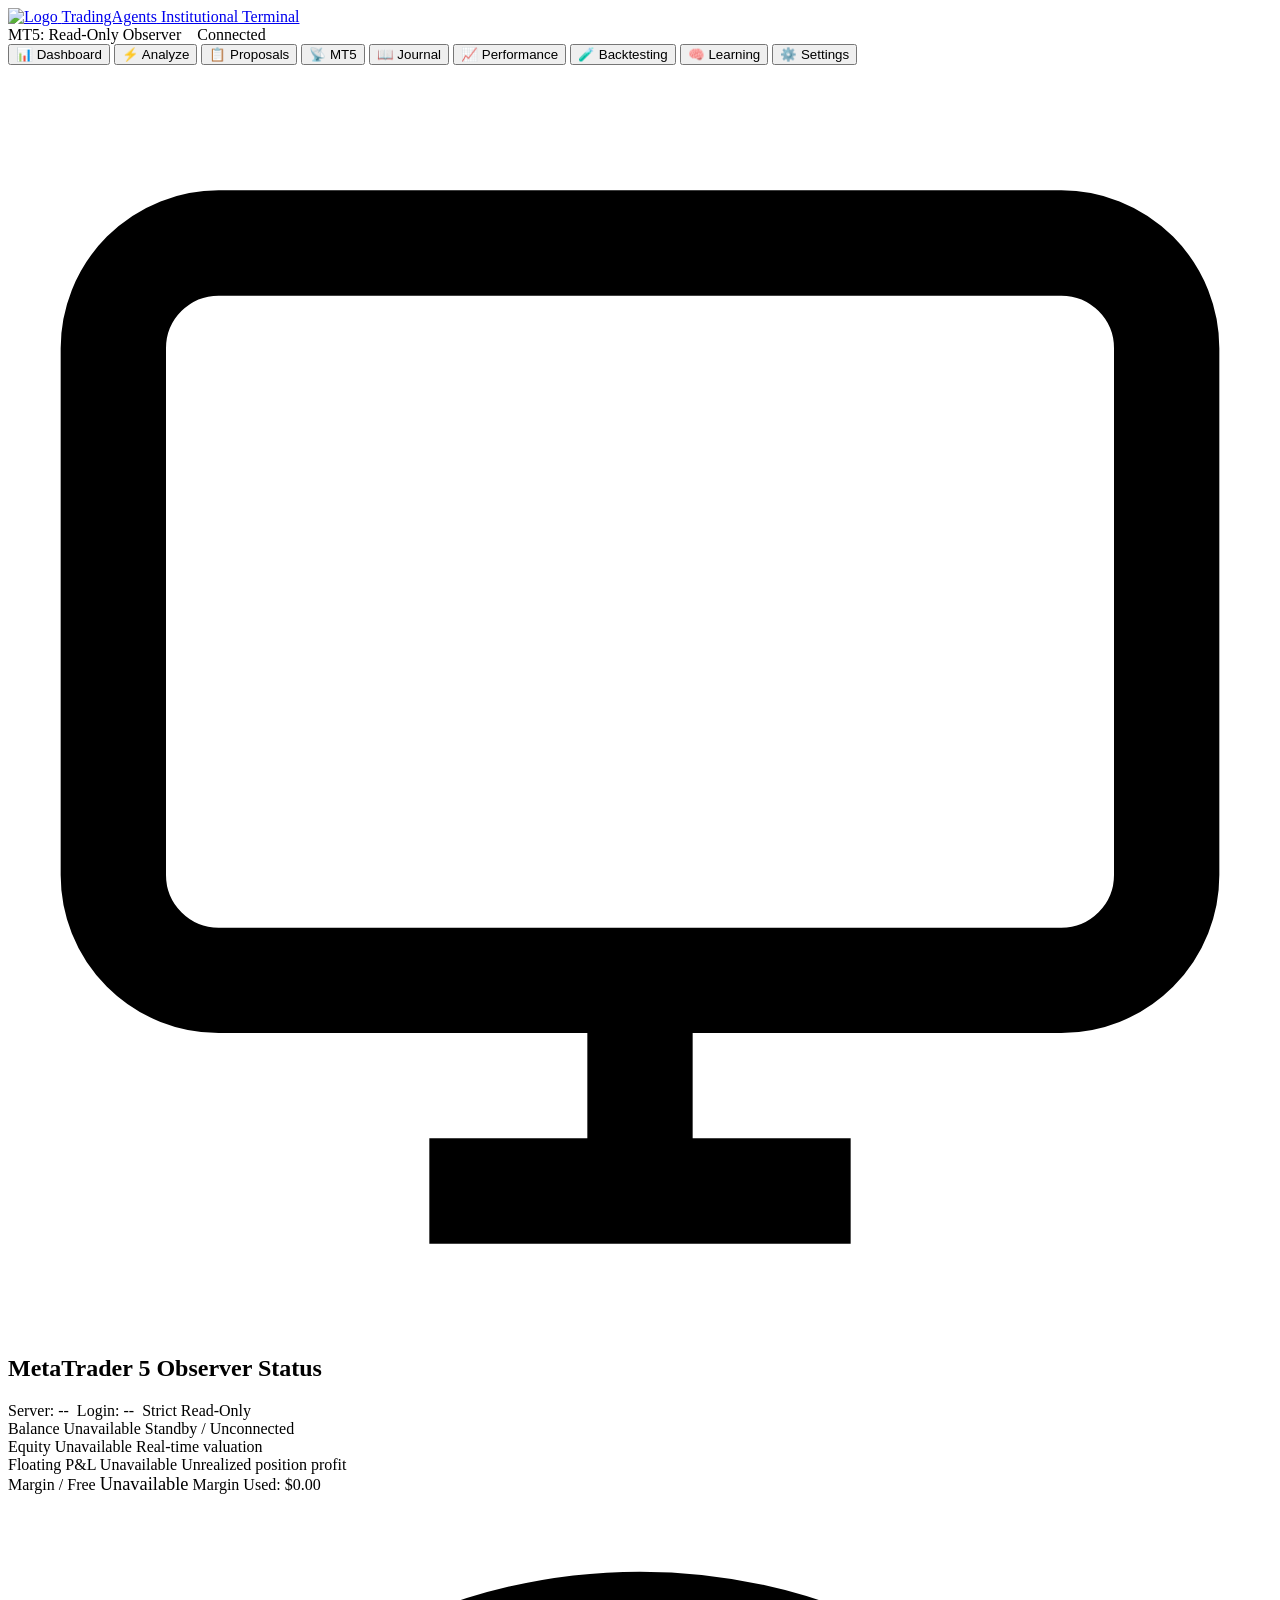
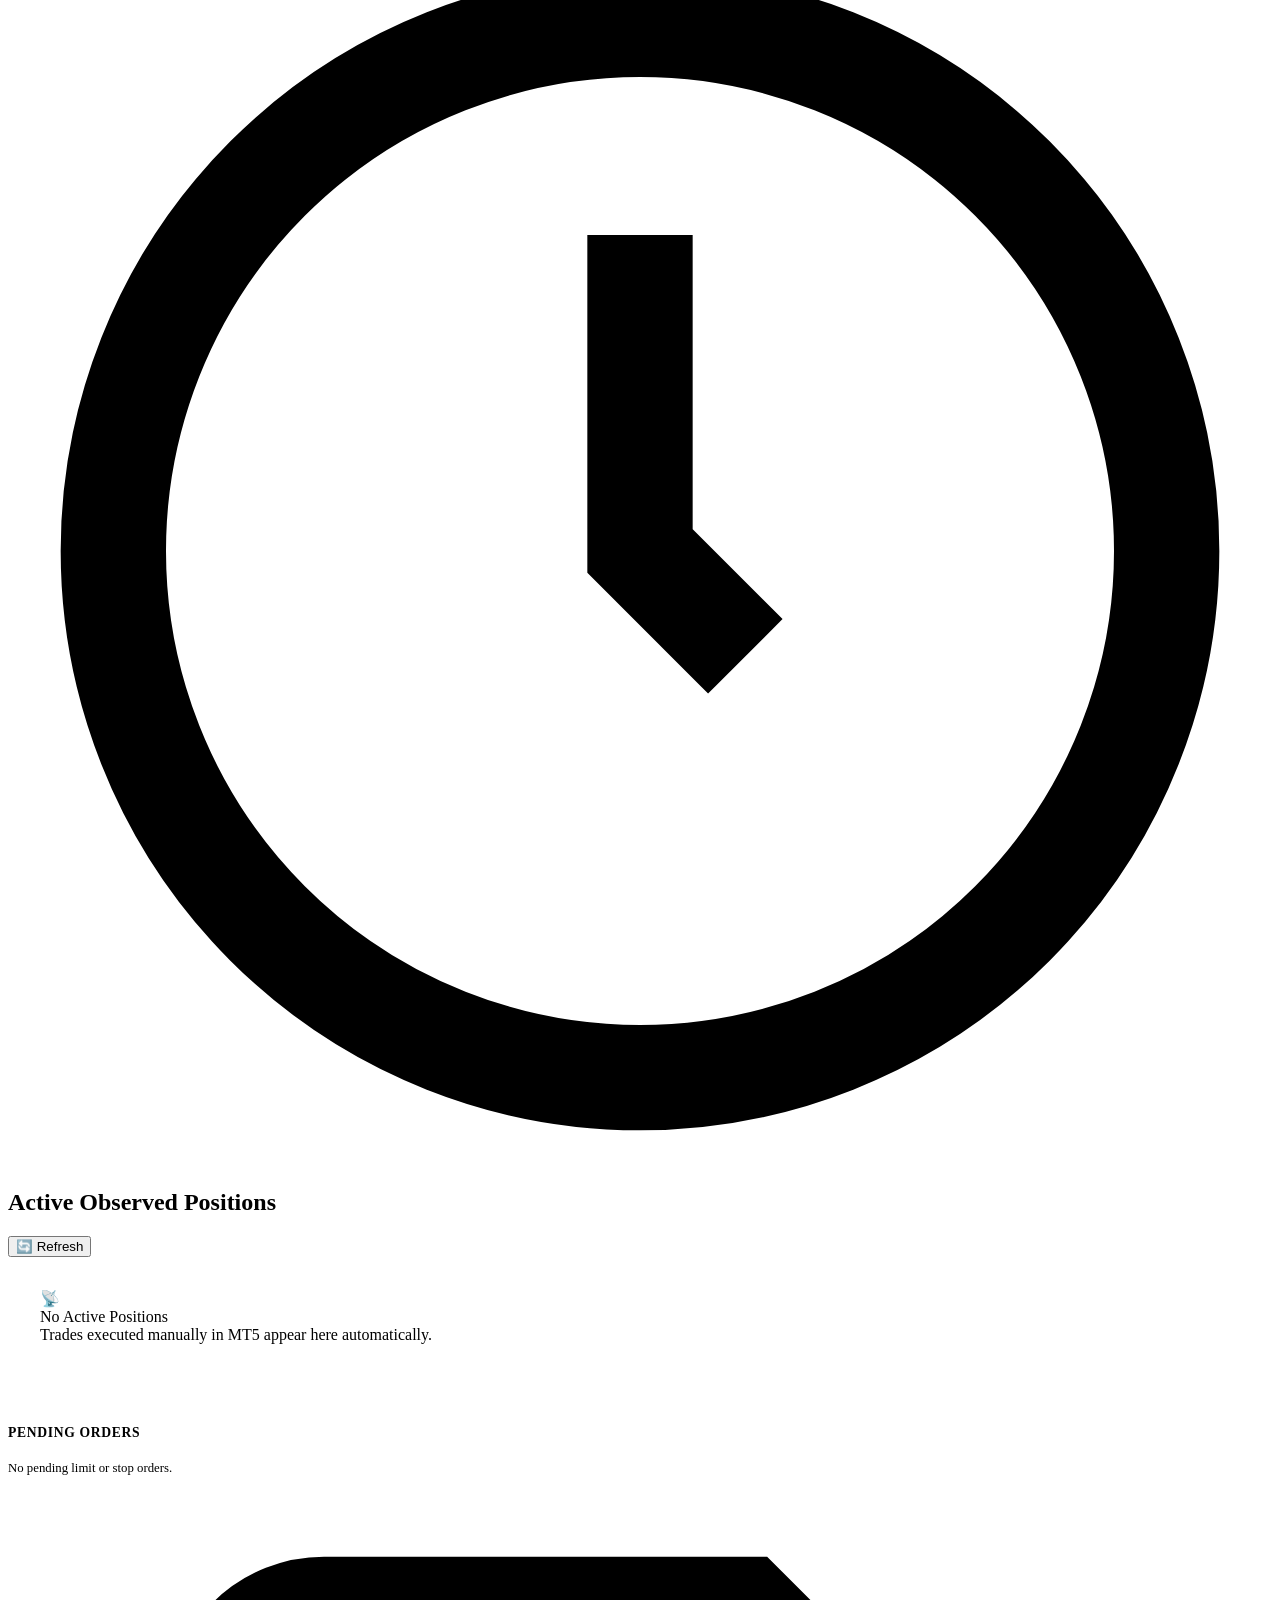
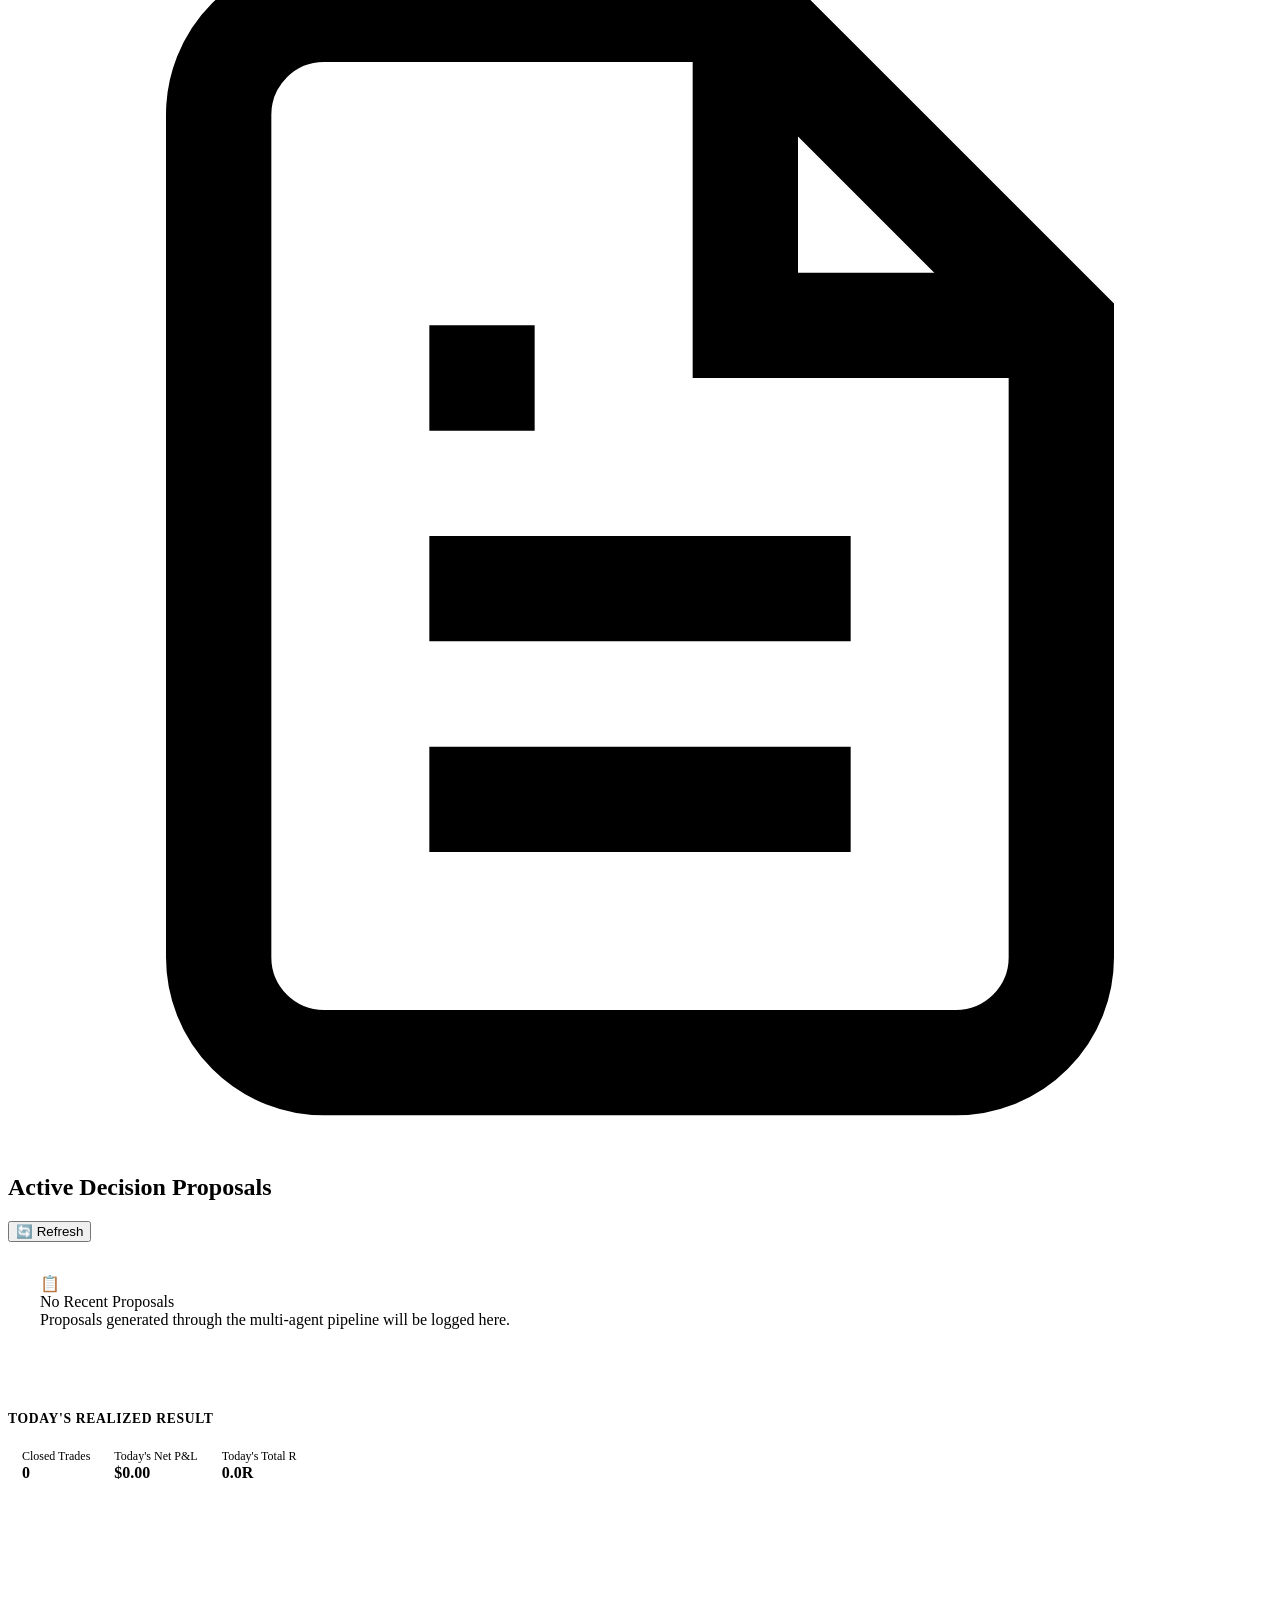
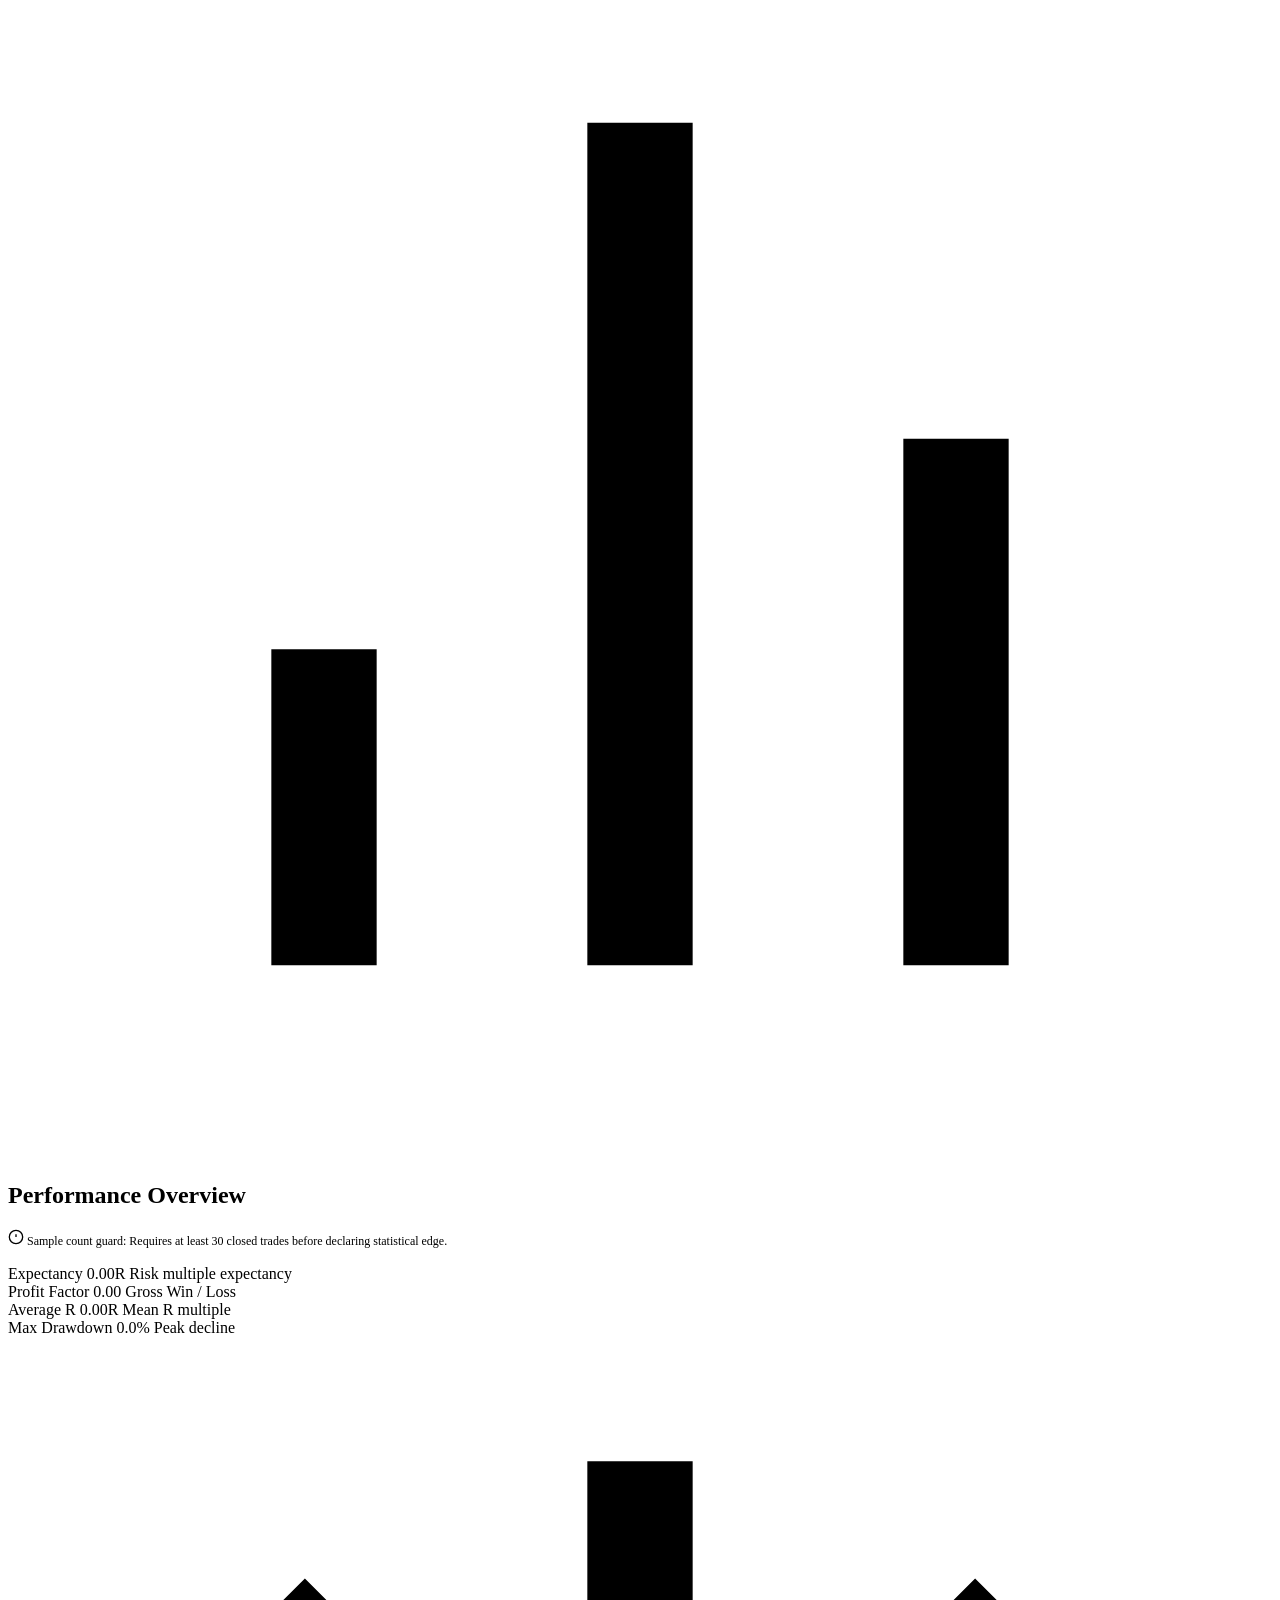
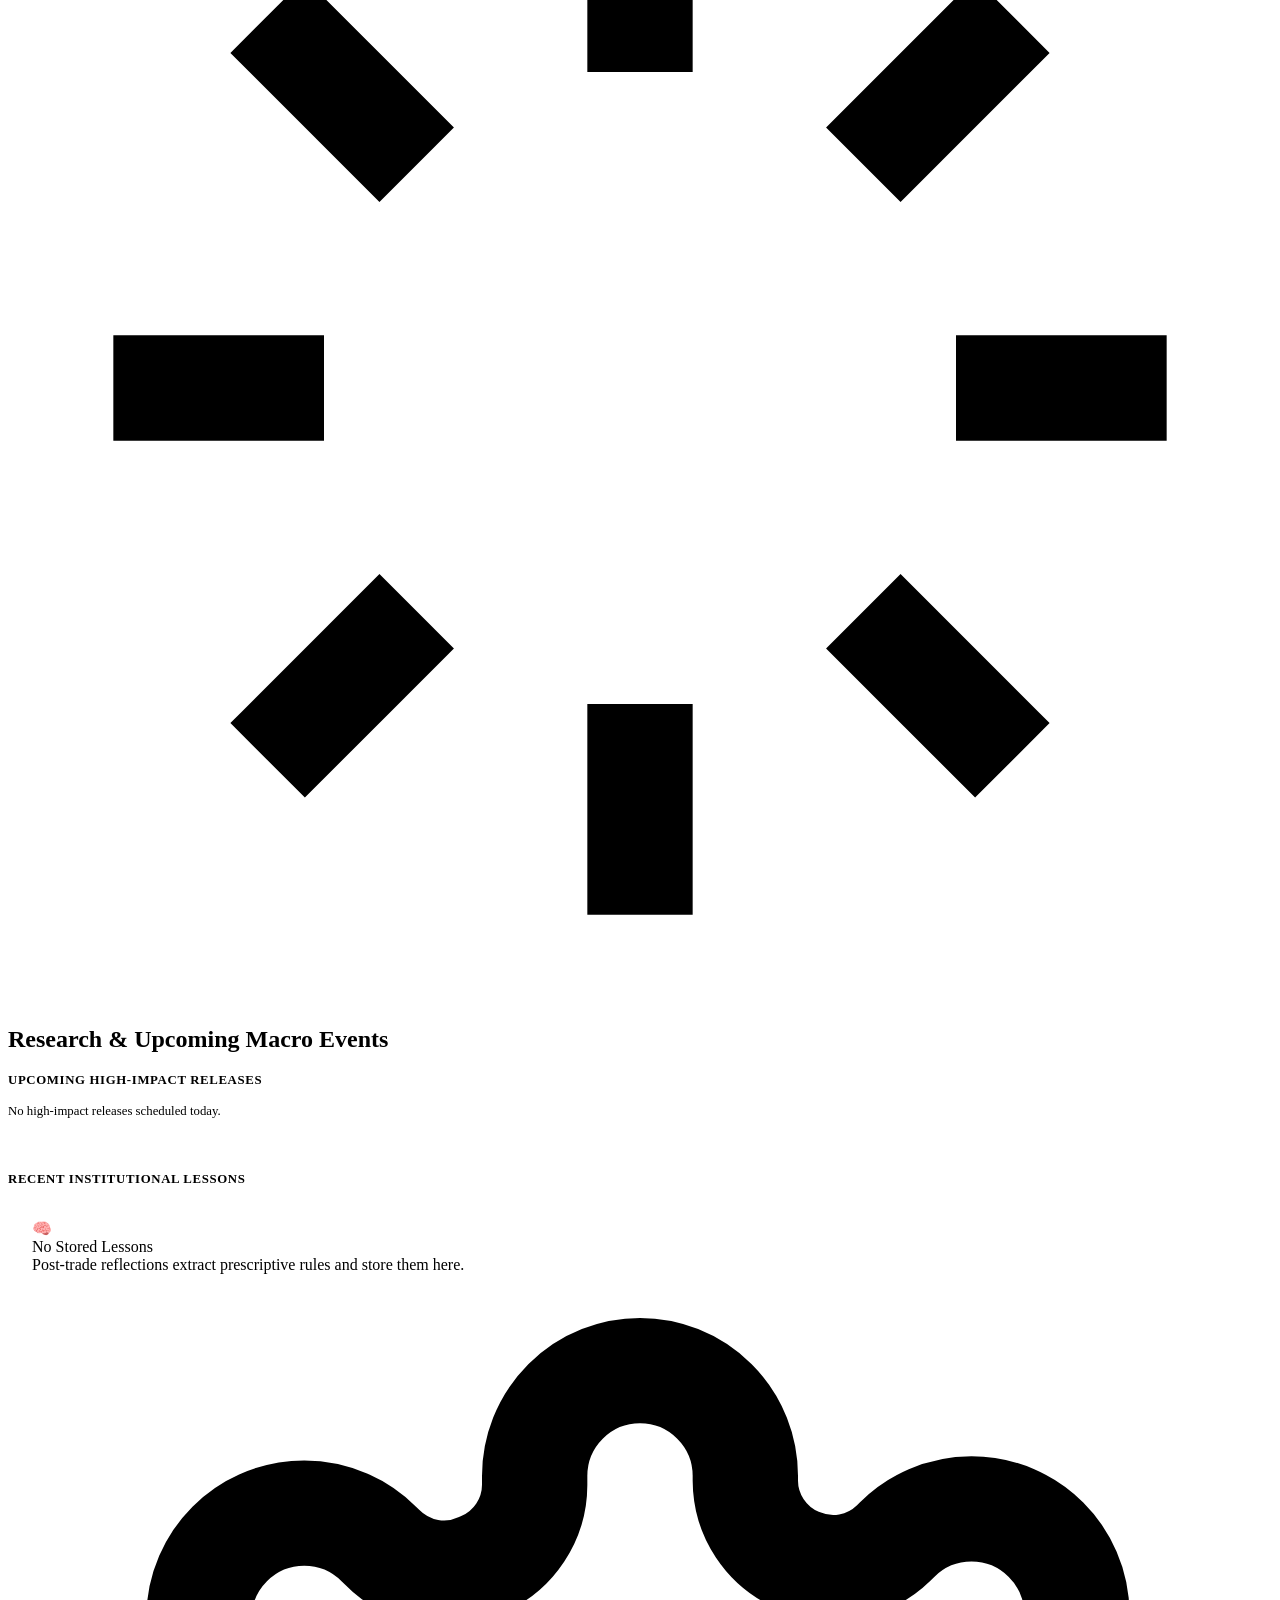
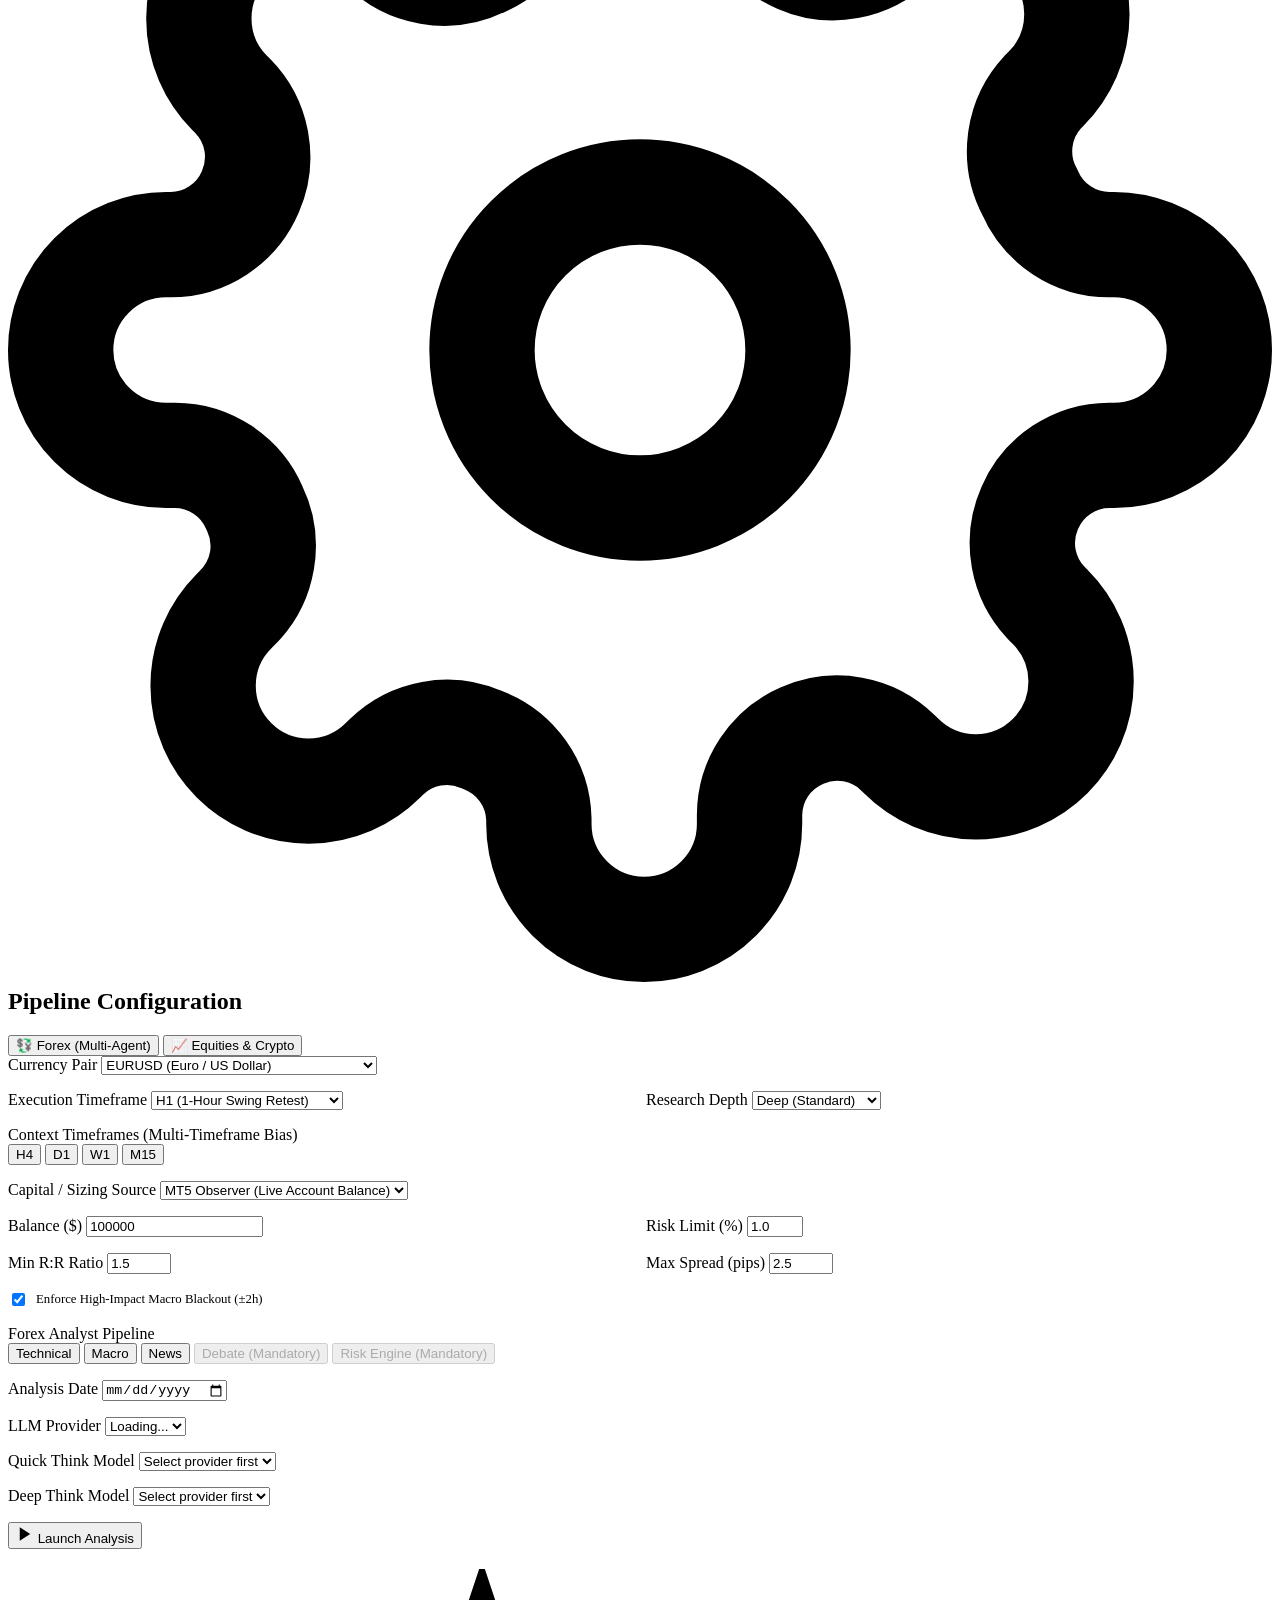
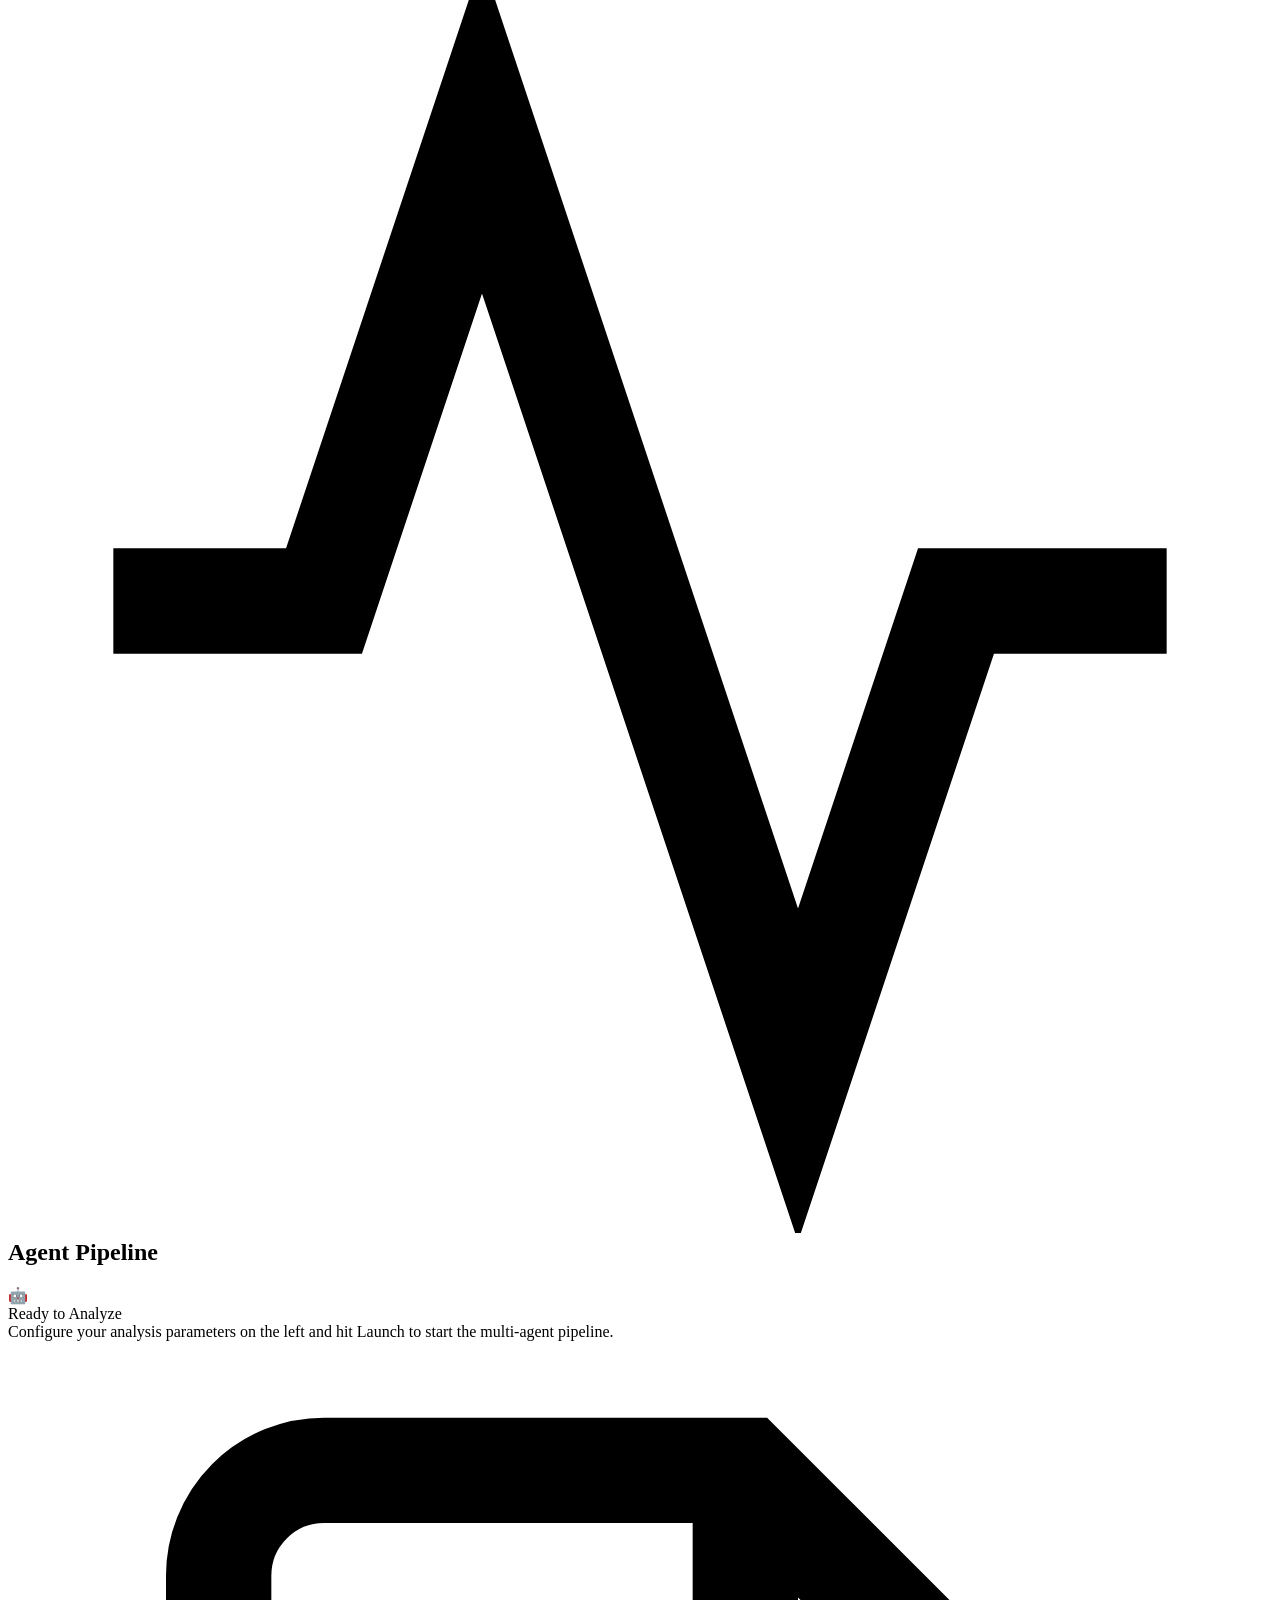
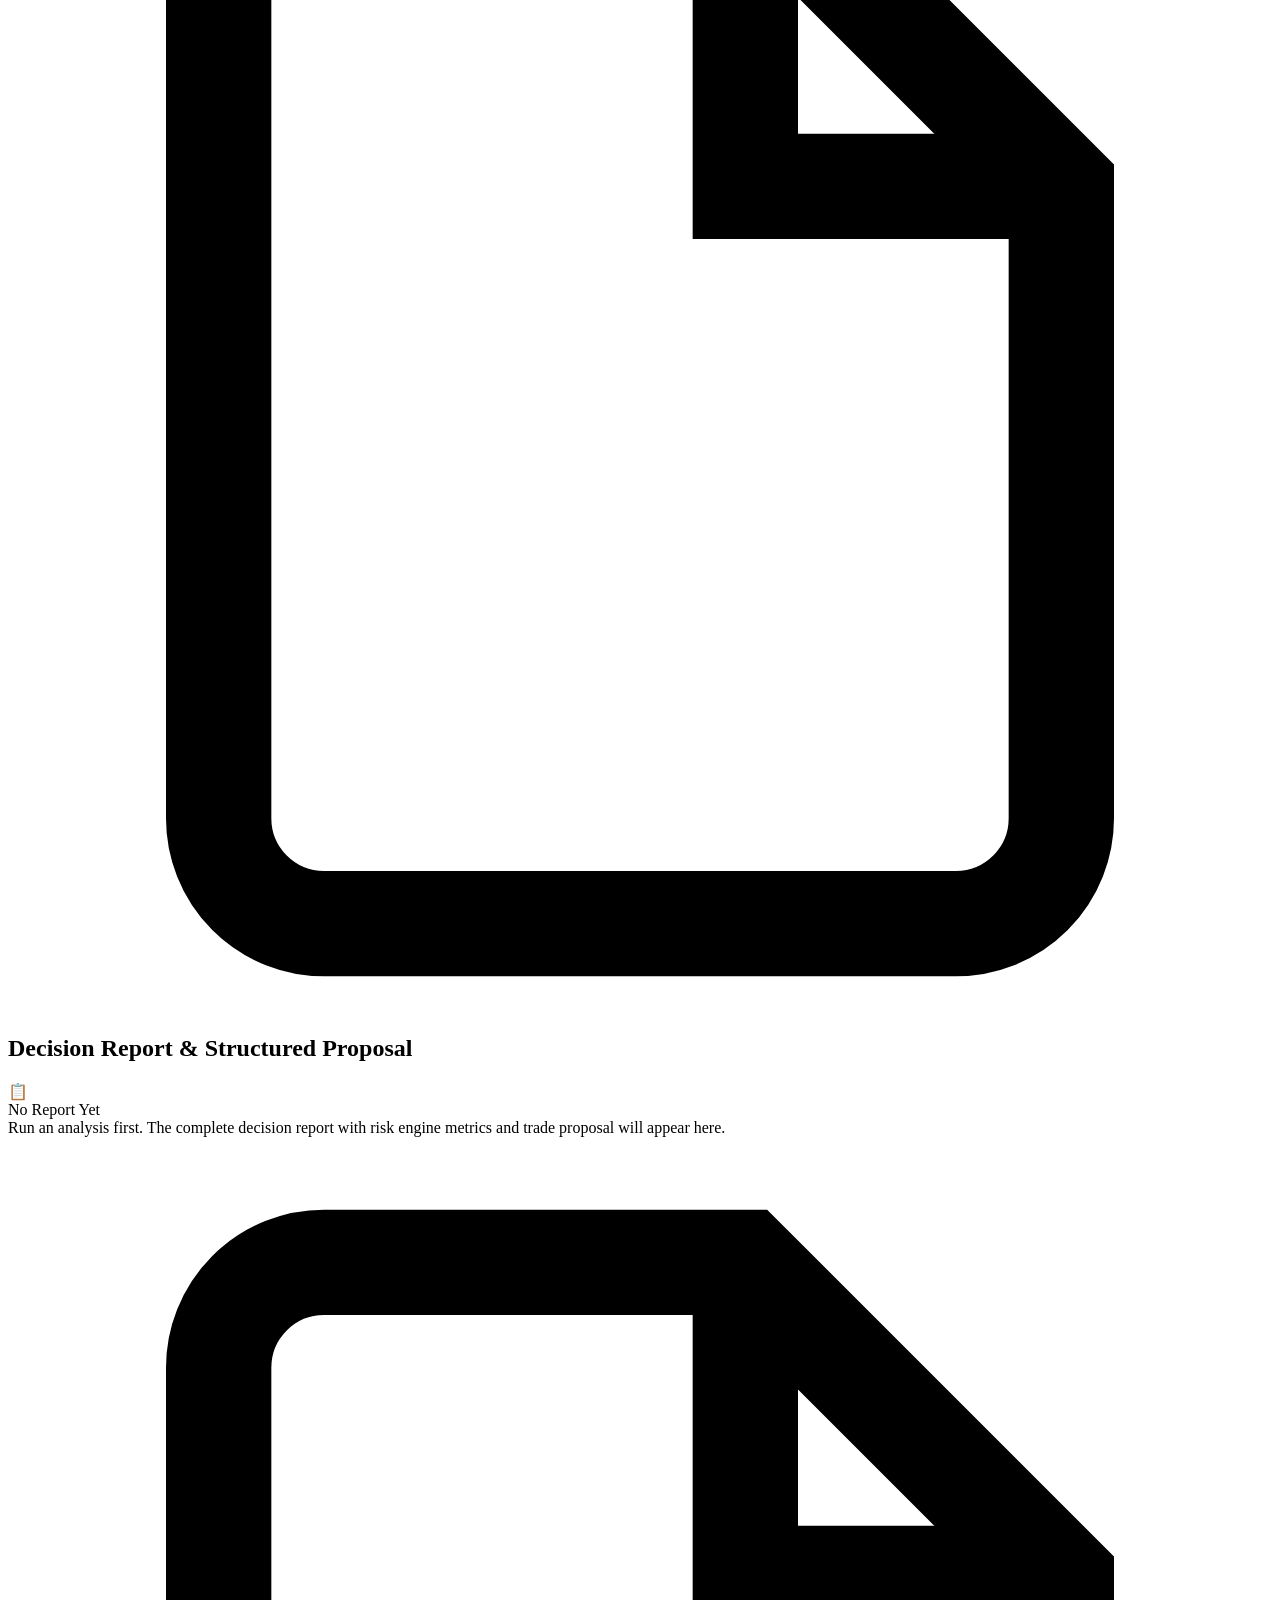
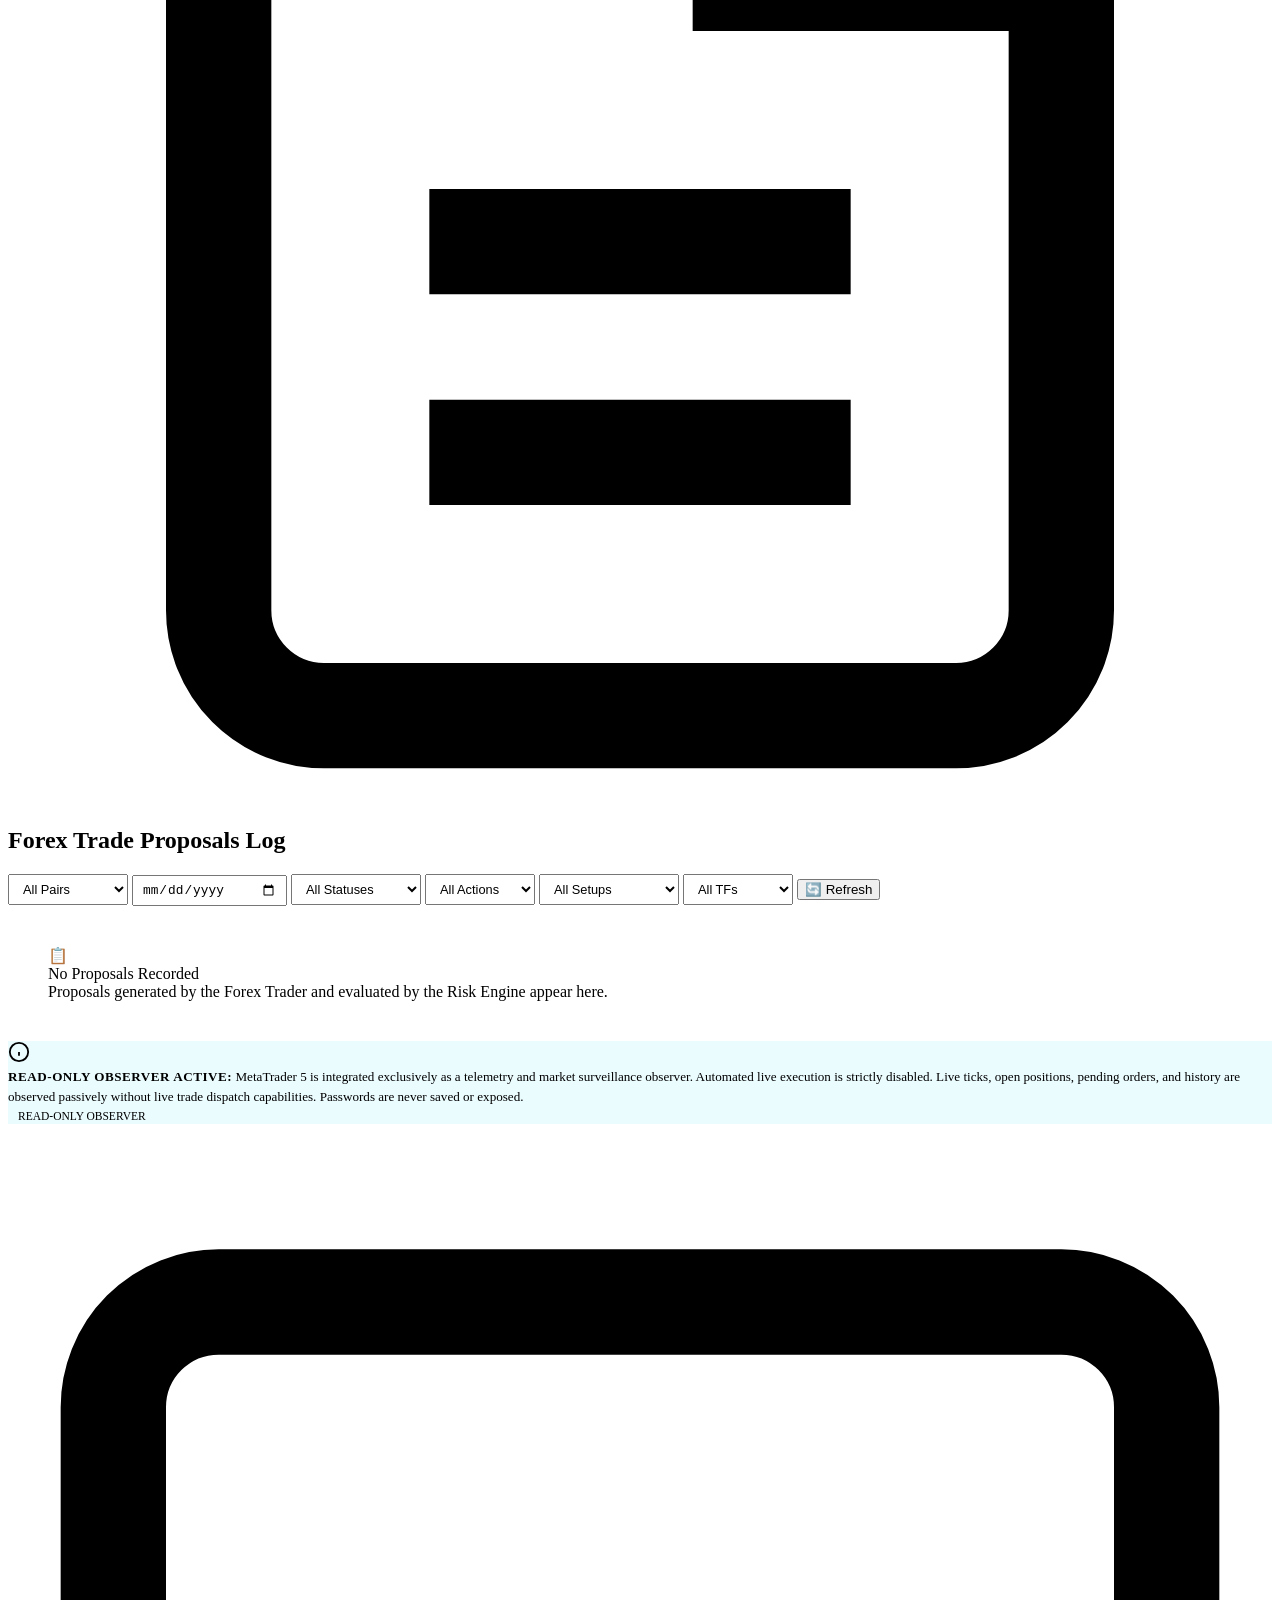
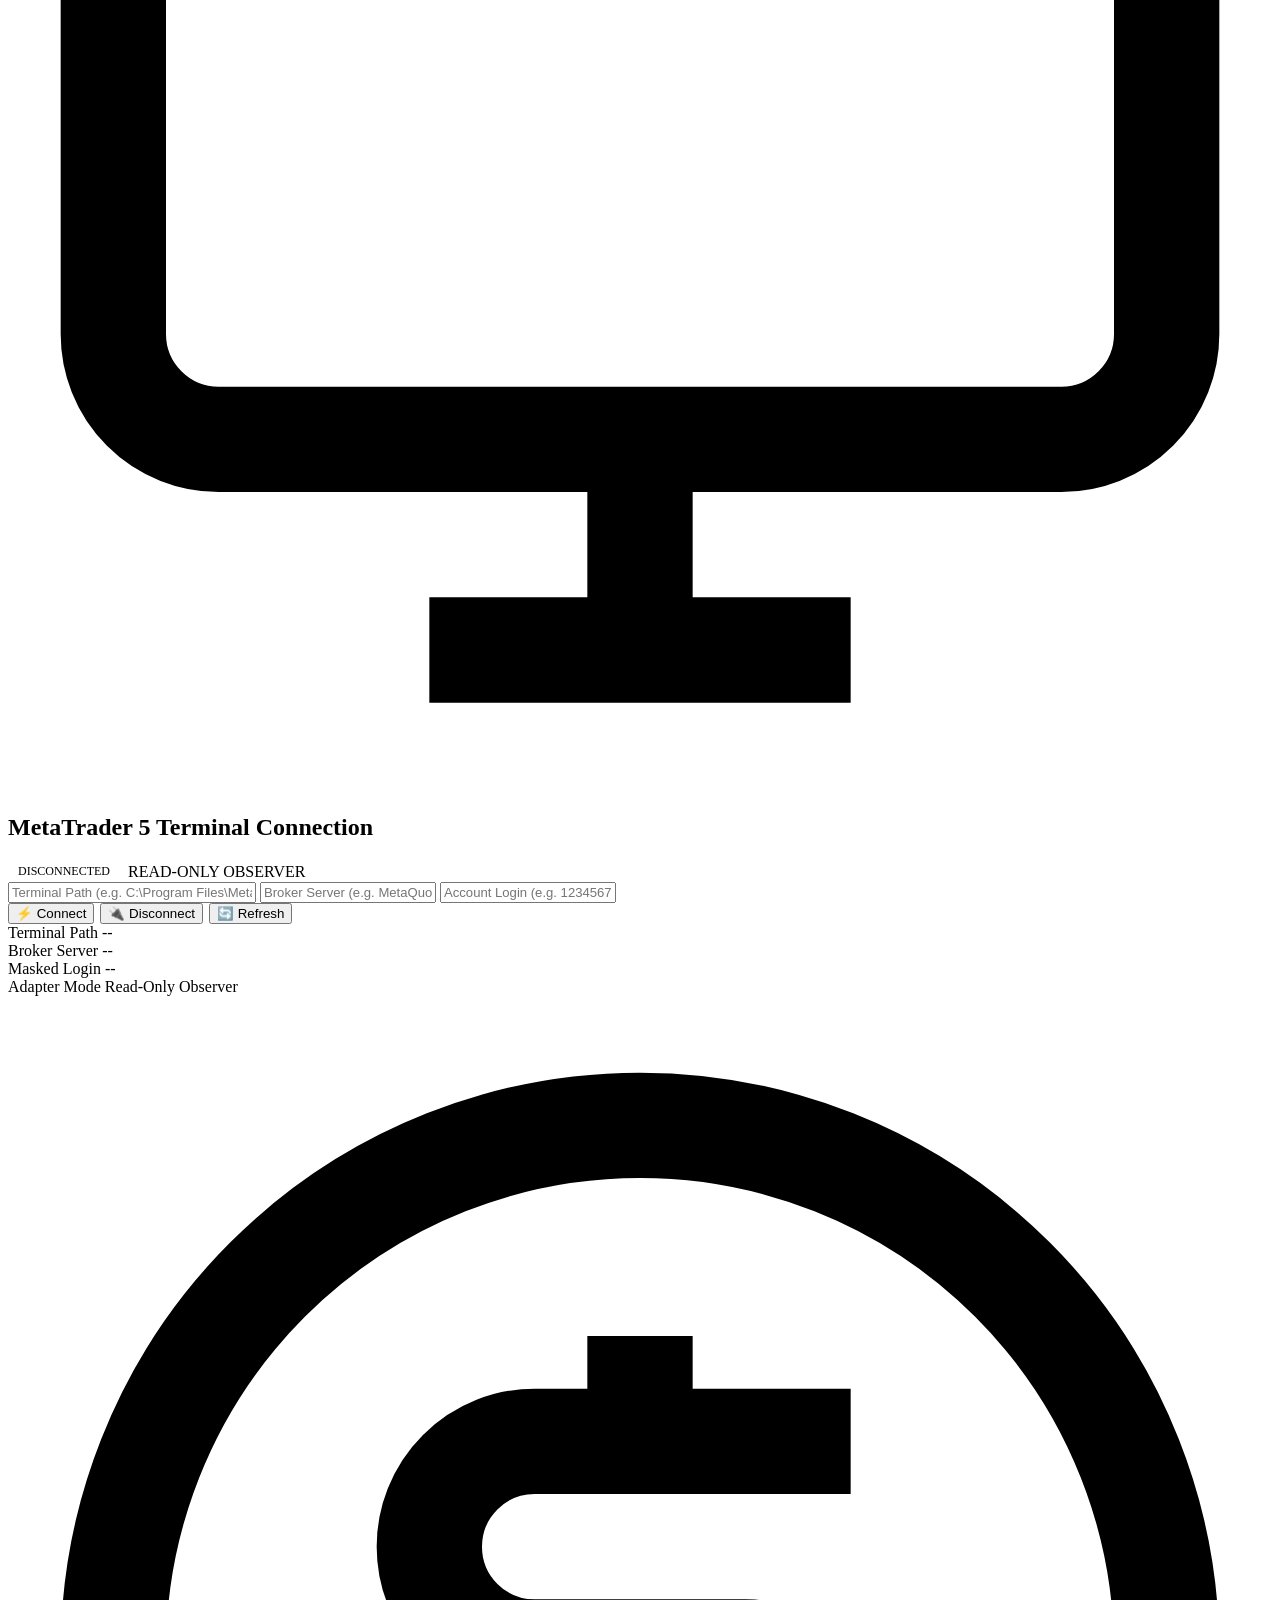
==== web/static/index.html @ 68dc83ed "Version1.5" ====
<!DOCTYPE html>
<html lang="en">
<head>
  <meta charset="UTF-8">
  <meta name="viewport" content="width=device-width, initial-scale=1.0">
  <meta name="description" content="TradingAgents — Multi-Agent AI Forex & Equities Decision-Support Dashboard">
  <title>TradingAgents — AI Trading Terminal</title>
  <link rel="stylesheet" href="/static/styles.css">
  <link rel="icon" href="data:image/svg+xml,<svg xmlns='http://www.w3.org/2000/svg' viewBox='0 0 100 100'><text y='.9em' font-size='90'>📊</text></svg>">
</head>
<body>

  <!-- ===== Header ===== -->
  <header class="header">
    <div class="header-inner">
      <a href="/" class="logo">
        <img src="/static/hero.jpg" alt="Logo" class="logo-icon">
        <span class="logo-text">TradingAgents</span>
        <span class="logo-badge">Institutional Terminal</span>
      </a>
      <div style="display: flex; align-items: center; gap: 1rem;">
        <div class="mt5-badge" id="mt5Badge" title="MetaTrader 5 strictly observed in read-only mode. Live orders are never executed.">
          <div class="status-dot" id="mt5Dot" style="background: var(--amber);"></div>
          <span id="mt5Status">MT5: Read-Only Observer</span>
        </div>
        <div class="header-status">
          <div class="status-dot" id="serverDot"></div>
          <span class="status-label" id="serverStatus">Connected</span>
        </div>
      </div>
    </div>
  </header>

  <!-- ===== Main App Container ===== -->
  <div class="app-container">

    <!-- ===== Navigation Tabs (9 Subsystems) ===== -->
    <div class="tabs-wrapper">
      <div class="tabs" role="tablist">
        <button class="tab active" data-view="dashboard" role="tab" aria-selected="true" id="tab-dashboard">
          <span>📊</span> Dashboard
        </button>
        <button class="tab" data-view="analyze" role="tab" aria-selected="false" id="tab-analyze">
          <span>⚡</span> Analyze
        </button>
        <button class="tab" data-view="proposals" role="tab" aria-selected="false" id="tab-proposals">
          <span>📋</span> Proposals
        </button>
        <button class="tab" data-view="mt5" role="tab" aria-selected="false" id="tab-mt5">
          <span>📡</span> MT5
        </button>
        <button class="tab" data-view="journal" role="tab" aria-selected="false" id="tab-journal">
          <span>📖</span> Journal
        </button>
        <button class="tab" data-view="performance" role="tab" aria-selected="false" id="tab-performance">
          <span>📈</span> Performance
        </button>
        <button class="tab" data-view="backtest" role="tab" aria-selected="false" id="tab-backtest">
          <span>🧪</span> Backtesting
        </button>
        <button class="tab" data-view="learning" role="tab" aria-selected="false" id="tab-learning">
          <span>🧠</span> Learning
        </button>
        <button class="tab" data-view="settings" role="tab" aria-selected="false" id="tab-settings">
          <span>⚙️</span> Settings
        </button>
      </div>
    </div>

    <!-- ================================================================= -->
    <!-- 1. DASHBOARD VIEW                                                 -->
    <!-- ================================================================= -->
    <div class="view active" id="view-dashboard">
      <!-- Passive MT5 Observer Overview -->
      <div class="card" style="margin-bottom: 1.5rem;">
        <div class="card-header">
          <h2 class="card-title">
            <svg class="icon" viewBox="0 0 24 24" fill="none" stroke="currentColor" stroke-width="2"><rect x="2" y="3" width="20" height="14" rx="2" ry="2"/><line x1="8" y1="21" x2="16" y2="21"/><line x1="12" y1="17" x2="12" y2="21"/></svg>
            MetaTrader 5 Observer Status
          </h2>
          <div style="display:flex; align-items:center; gap:8px;">
            <span class="badge-readonly" id="dashServerBadge">Server: --</span>
            <span class="badge-readonly" id="dashLoginBadge">Login: --</span>
            <span class="badge-readonly">Strict Read-Only</span>
          </div>
        </div>
        <div class="stat-cards">
          <div class="stat-card">
            <span class="stat-label">Balance</span>
            <span class="stat-value" id="dashBalance">Unavailable</span>
            <span class="stat-sub" id="dashCurrency">Standby / Unconnected</span>
          </div>
          <div class="stat-card">
            <span class="stat-label">Equity</span>
            <span class="stat-value" id="dashEquity" style="color:var(--cyan);">Unavailable</span>
            <span class="stat-sub">Real-time valuation</span>
          </div>
          <div class="stat-card">
            <span class="stat-label">Floating P&amp;L</span>
            <span class="stat-value" id="dashFloating">Unavailable</span>
            <span class="stat-sub">Unrealized position profit</span>
          </div>
          <div class="stat-card">
            <span class="stat-label">Margin / Free</span>
            <span class="stat-value" id="dashFreeMargin" style="font-size:1.15rem;">Unavailable</span>
            <span class="stat-sub" id="dashMargin">Margin Used: $0.00</span>
          </div>
        </div>
      </div>

      <!-- 2-Column Snapshot Grid -->
      <div class="dashboard-grid">
        <!-- Active Observed Positions & Pending Orders -->
        <div class="card">
          <div class="card-header">
            <h2 class="card-title">
              <svg class="icon" viewBox="0 0 24 24" fill="none" stroke="currentColor" stroke-width="2"><circle cx="12" cy="12" r="10"/><polyline points="12 6 12 12 14 14"/></svg>
              Active Observed Positions
            </h2>
            <button class="btn-secondary btn-sm" id="btnDashRefreshPositions">🔄 Refresh</button>
          </div>
          <div id="dashPositionsContainer">
            <div class="empty-state" style="padding: 2rem;">
              <div class="empty-state-icon">📡</div>
              <div class="empty-state-title">No Active Positions</div>
              <div class="empty-state-desc">Trades executed manually in MT5 appear here automatically.</div>
            </div>
          </div>

          <div style="margin-top: 1.25rem; border-top: 1px solid var(--border); padding-top: 1rem;">
            <h3 style="font-size: 0.85rem; font-weight: 600; color: var(--text-secondary); margin-bottom: 0.75rem; text-transform: uppercase; letter-spacing: 0.05em;">
              Pending Orders
            </h3>
            <div id="dashOrdersContainer">
              <div style="font-size: 0.8rem; color: var(--text-muted); padding: 0.5rem 0;">No pending limit or stop orders.</div>
            </div>
          </div>
        </div>

        <!-- Recent Proposals & Today's Result -->
        <div class="card">
          <div class="card-header">
            <h2 class="card-title">
              <svg class="icon" viewBox="0 0 24 24" fill="none" stroke="currentColor" stroke-width="2"><path d="M14 2H6a2 2 0 0 0-2 2v16a2 2 0 0 0 2 2h12a2 2 0 0 0 2-2V8z"/><polyline points="14 2 14 8 20 8"/><line x1="16" y1="13" x2="8" y2="13"/><line x1="16" y1="17" x2="8" y2="17"/><polyline points="10 9 9 9 8 9"/></svg>
              Active Decision Proposals
            </h2>
            <button class="btn-secondary btn-sm" id="btnDashRefreshProposals">🔄 Refresh</button>
          </div>
          <div id="dashProposalsContainer">
            <div class="empty-state" style="padding: 2rem;">
              <div class="empty-state-icon">📋</div>
              <div class="empty-state-title">No Recent Proposals</div>
              <div class="empty-state-desc">Proposals generated through the multi-agent pipeline will be logged here.</div>
            </div>
          </div>

          <div style="margin-top: 1.25rem; border-top: 1px solid var(--border); padding-top: 1rem;" id="dashTodayResultSection">
            <h3 style="font-size: 0.85rem; font-weight: 600; color: var(--text-secondary); margin-bottom: 0.75rem; text-transform: uppercase; letter-spacing: 0.05em;">
              Today's Realized Result
            </h3>
            <div style="display: flex; gap: 1.5rem; align-items: center; background: var(--bg-primary); padding: 10px 14px; border-radius: var(--radius-sm); border: 1px solid var(--border);">
              <div>
                <span style="font-size:0.75rem; color:var(--text-muted); display:block;">Closed Trades</span>
                <span id="dashTodayTradesCount" style="font-family:var(--font-mono); font-weight:700; color:var(--text-bright);">0</span>
              </div>
              <div>
                <span style="font-size:0.75rem; color:var(--text-muted); display:block;">Today's Net P&amp;L</span>
                <span id="dashTodayPnl" style="font-family:var(--font-mono); font-weight:700; color:var(--text-bright);">$0.00</span>
              </div>
              <div>
                <span style="font-size:0.75rem; color:var(--text-muted); display:block;">Today's Total R</span>
                <span id="dashTodayR" style="font-family:var(--font-mono); font-weight:700; color:var(--cyan);">0.0R</span>
              </div>
            </div>
          </div>
        </div>
      </div>

      <!-- Performance & Institutional Lessons Bottom Row -->
      <div class="dashboard-grid">
        <div class="card">
          <div class="card-header">
            <h2 class="card-title">
              <svg class="icon" viewBox="0 0 24 24" fill="none" stroke="currentColor" stroke-width="2"><line x1="18" y1="20" x2="18" y2="10"/><line x1="12" y1="20" x2="12" y2="4"/><line x1="6" y1="20" x2="6" y2="14"/></svg>
              Performance Overview
            </h2>
          </div>
          <div id="dashPerfContainer">
            <div class="warning-banner" id="dashSampleWarning" style="margin-bottom: 1rem; font-size: 0.75rem;">
              <svg width="16" height="16" viewBox="0 0 24 24" fill="none" stroke="currentColor" stroke-width="2"><circle cx="12" cy="12" r="10"/><line x1="12" y1="8" x2="12" y2="12"/><line x1="12" y1="16" x2="12.01" y2="16"/></svg>
              <span>Sample count guard: Requires at least 30 closed trades before declaring statistical edge.</span>
            </div>

            <div class="stat-cards" style="margin-bottom: 0;">
              <div class="stat-card">
                <span class="stat-label">Expectancy</span>
                <span class="stat-value" id="dashExpectancy" style="color:var(--cyan);">0.00R</span>
                <span class="stat-sub">Risk multiple expectancy</span>
              </div>
              <div class="stat-card">
                <span class="stat-label">Profit Factor</span>
                <span class="stat-value" id="dashProfitFactor">0.00</span>
                <span class="stat-sub">Gross Win / Loss</span>
              </div>
              <div class="stat-card">
                <span class="stat-label">Average R</span>
                <span class="stat-value" id="dashAvgR" style="color:var(--green);">0.00R</span>
                <span class="stat-sub">Mean R multiple</span>
              </div>
              <div class="stat-card">
                <span class="stat-label">Max Drawdown</span>
                <span class="stat-value" id="dashMaxDD" style="color:var(--red);">0.0%</span>
                <span class="stat-sub">Peak decline</span>
              </div>
            </div>
          </div>
        </div>

        <div class="card">
          <div class="card-header">
            <h2 class="card-title">
              <svg class="icon" viewBox="0 0 24 24" fill="none" stroke="currentColor" stroke-width="2"><path d="M12 2v4M12 18v4M4.93 4.93l2.83 2.83M16.24 16.24l2.83 2.83M2 12h4M18 12h4M4.93 19.07l2.83-2.83M16.24 7.76l2.83-2.83"/></svg>
              Research &amp; Upcoming Macro Events
            </h2>
          </div>
          <!-- Upcoming High-Impact Events -->
          <div style="margin-bottom: 1rem;">
            <h3 style="font-size: 0.8rem; font-weight: 600; color: var(--text-secondary); margin-bottom: 0.5rem; text-transform: uppercase; letter-spacing: 0.05em;">
              Upcoming High-Impact Releases
            </h3>
            <div id="dashEventsContainer">
              <div style="font-size: 0.8rem; color: var(--text-muted); padding: 0.5rem 0;">No high-impact releases scheduled today.</div>
            </div>
          </div>

          <div style="border-top: 1px solid var(--border); padding-top: 1rem;">
            <h3 style="font-size: 0.8rem; font-weight: 600; color: var(--text-secondary); margin-bottom: 0.5rem; text-transform: uppercase; letter-spacing: 0.05em;">
              Recent Institutional Lessons
            </h3>
            <div id="dashLessonsContainer">
              <div class="empty-state" style="padding: 1.5rem;">
                <div class="empty-state-icon">🧠</div>
                <div class="empty-state-title">No Stored Lessons</div>
                <div class="empty-state-desc">Post-trade reflections extract prescriptive rules and store them here.</div>
              </div>
            </div>
          </div>
        </div>
      </div>
    </div>

    <!-- ================================================================= -->
    <!-- 2. ANALYZE VIEW                                                   -->
    <!-- ================================================================= -->
    <div class="view" id="view-analyze">
      <div class="analysis-grid">

        <!-- Left: Config Card -->
        <div class="card">
          <div class="card-header">
            <h2 class="card-title">
              <svg class="icon" viewBox="0 0 24 24" fill="none" stroke="currentColor" stroke-width="2"><circle cx="12" cy="12" r="3"/><path d="M19.4 15a1.65 1.65 0 0 0 .33 1.82l.06.06a2 2 0 0 1-2.83 2.83l-.06-.06a1.65 1.65 0 0 0-1.82-.33 1.65 1.65 0 0 0-1 1.51V21a2 2 0 0 1-4 0v-.09A1.65 1.65 0 0 0 9 19.4a1.65 1.65 0 0 0-1.82.33l-.06.06a2 2 0 0 1-2.83-2.83l.06-.06A1.65 1.65 0 0 0 4.68 15a1.65 1.65 0 0 0-1.51-1H3a2 2 0 0 1 0-4h.09A1.65 1.65 0 0 0 4.6 9a1.65 1.65 0 0 0-.33-1.82l-.06-.06a2 2 0 0 1 2.83-2.83l.06.06A1.65 1.65 0 0 0 9 4.68a1.65 1.65 0 0 0 1-1.51V3a2 2 0 0 1 4 0v.09a1.65 1.65 0 0 0 1 1.51 1.65 1.65 0 0 0 1.82-.33l.06-.06a2 2 0 0 1 2.83 2.83l-.06.06A1.65 1.65 0 0 0 19.4 9a1.65 1.65 0 0 0 1.51 1H21a2 2 0 0 1 0 4h-.09a1.65 1.65 0 0 0-1.51 1z"/></svg>
              Pipeline Configuration
            </h2>
          </div>

          <!-- Asset Class Toggle -->
          <div class="asset-mode-toggle">
            <button type="button" class="mode-btn active" id="modeForex" data-mode="forex">
              💱 Forex (Multi-Agent)
            </button>
            <button type="button" class="mode-btn" id="modeEquities" data-mode="equities">
              📈 Equities &amp; Crypto
            </button>
          </div>

          <form id="analysisForm" autocomplete="off">
            <!-- Forex Controls -->
            <div id="forexControls">
              <div class="form-group" style="margin-bottom: 1rem;">
                <label class="form-label" for="forexPair">Currency Pair</label>
                <select class="form-select" id="forexPair">
                  <option value="EURUSD" selected>EURUSD (Euro / US Dollar)</option>
                  <option value="GBPUSD">GBPUSD (British Pound / US Dollar)</option>
                  <option value="USDJPY">USDJPY (US Dollar / Japanese Yen)</option>
                  <option value="USDCHF">USDCHF (US Dollar / Swiss Franc)</option>
                  <option value="AUDUSD">AUDUSD (Australian Dollar / US Dollar)</option>
                  <option value="USDCAD">USDCAD (US Dollar / Canadian Dollar)</option>
                  <option value="NZDUSD">NZDUSD (New Zealand Dollar / US Dollar)</option>
                  <option value="EURGBP">EURGBP (Euro / British Pound)</option>
                  <option value="EURJPY">EURJPY (Euro / Japanese Yen)</option>
                  <option value="GBPJPY">GBPJPY (British Pound / Japanese Yen)</option>
                </select>
              </div>

              <!-- Timeframe Configuration: Execution & Context -->
              <div style="display: grid; grid-template-columns: 1fr 1fr; gap: 0.75rem; margin-bottom: 1rem;">
                <div class="form-group">
                  <label class="form-label" for="forexTimeframe">Execution Timeframe</label>
                  <select class="form-select" id="forexTimeframe">
                    <option value="M1">M1 (1-Minute Scalp)</option>
                    <option value="M5">M5 (5-Minute Intraday)</option>
                    <option value="M15">M15 (15-Minute Session)</option>
                    <option value="H1" selected>H1 (1-Hour Swing Retest)</option>
                    <option value="H4">H4 (4-Hour Structural Trend)</option>
                    <option value="D1">D1 (Daily Macro Bias)</option>
                  </select>
                </div>
                <div class="form-group">
                  <label class="form-label" for="forexResearchDepth">Research Depth</label>
                  <select class="form-select" id="forexResearchDepth">
                    <option value="quick">Quick (Screening)</option>
                    <option value="deep" selected>Deep (Standard)</option>
                    <option value="comprehensive">Comprehensive</option>
                  </select>
                </div>
              </div>

              <div class="form-group" style="margin-bottom: 1rem;">
                <label class="form-label">Context Timeframes (Multi-Timeframe Bias)</label>
                <div class="analyst-toggles" id="forexContextTimeframes">
                  <button type="button" class="analyst-toggle active" data-ctx-tf="H4" title="4-Hour Structural Trend">
                    <span class="dot"></span> H4
                  </button>
                  <button type="button" class="analyst-toggle active" data-ctx-tf="D1" title="Daily Macro Bias">
                    <span class="dot"></span> D1
                  </button>
                  <button type="button" class="analyst-toggle" data-ctx-tf="W1" title="Weekly Institutional Regime">
                    <span class="dot"></span> W1
                  </button>
                  <button type="button" class="analyst-toggle" data-ctx-tf="M15" title="15-Minute Tactical Pullback">
                    <span class="dot"></span> M15
                  </button>
                </div>
              </div>

              <!-- Capital & Sizing Mode -->
              <div class="form-group" style="margin-bottom: 1rem;">
                <label class="form-label" for="forexAccountSource">Capital / Sizing Source</label>
                <select class="form-select" id="forexAccountSource">
                  <option value="mt5" selected>MT5 Observer (Live Account Balance)</option>
                  <option value="manual">Manual Input ($)</option>
                </select>
              </div>

              <div style="display: grid; grid-template-columns: 1fr 1fr; gap: 0.75rem; margin-bottom: 1rem;">
                <div class="form-group">
                  <label class="form-label" for="accountBalance">Balance ($)</label>
                  <input type="number" class="form-input" id="accountBalance" value="100000" min="100" step="1000">
                </div>
                <div class="form-group">
                  <label class="form-label" for="riskPercent">Risk Limit (%)</label>
                  <input type="number" class="form-input" id="riskPercent" value="1.0" min="0.1" max="5.0" step="0.1">
                </div>
              </div>

              <!-- Institutional Risk Guards -->
              <div style="display: grid; grid-template-columns: 1fr 1fr; gap: 0.75rem; margin-bottom: 1rem;">
                <div class="form-group">
                  <label class="form-label" for="forexMinRR">Min R:R Ratio</label>
                  <input type="number" class="form-input" id="forexMinRR" value="1.5" min="1.0" max="10.0" step="0.5">
                </div>
                <div class="form-group">
                  <label class="form-label" for="forexMaxSpread">Max Spread (pips)</label>
                  <input type="number" class="form-input" id="forexMaxSpread" value="2.5" min="0.5" max="10.0" step="0.5">
                </div>
              </div>

              <div class="form-group" style="margin-bottom: 1rem;">
                <label style="display: flex; align-items: center; gap: 8px; font-size: 0.8rem; color: var(--text-secondary); cursor: pointer;">
                  <input type="checkbox" id="forexEconomicBlackout" checked style="accent-color: var(--cyan); cursor: pointer;">
                  <span>Enforce High-Impact Macro Blackout (±2h)</span>
                </label>
              </div>

              <div class="form-group" style="margin-bottom: 1rem;">
                <label class="form-label">Forex Analyst Pipeline</label>
                <div class="analyst-toggles" id="forexAnalystToggles">
                  <button type="button" class="analyst-toggle active" data-fxanalyst="technical" title="Forex Technical Analyst">
                    <span class="dot"></span> Technical
                  </button>
                  <button type="button" class="analyst-toggle active" data-fxanalyst="macro" title="Forex Macro Analyst">
                    <span class="dot"></span> Macro
                  </button>
                  <button type="button" class="analyst-toggle active" data-fxanalyst="news" title="Forex News Analyst">
                    <span class="dot"></span> News
                  </button>
                  <button type="button" class="analyst-toggle active mandatory-stage" data-fxanalyst="debate" disabled title="Mandatory Bull/Bear Consensus Stage">
                    <span class="dot"></span> Debate (Mandatory)
                  </button>
                  <button type="button" class="analyst-toggle active mandatory-stage" data-fxanalyst="risk" disabled title="Mandatory Deterministic Risk Engine">
                    <span class="dot"></span> Risk Engine (Mandatory)
                  </button>
                </div>
              </div>
            </div>

            <!-- Equities Controls -->
            <div id="equitiesControls" style="display: none;">
              <div class="form-group" style="margin-bottom: 1rem;">
                <label class="form-label" for="ticker">Ticker Symbol</label>
                <input type="text" class="form-input" id="ticker" value="NVDA" placeholder="e.g. NVDA, AAPL, TSLA" spellcheck="false">
              </div>

              <div class="form-group" style="margin-bottom: 1rem;">
                <label class="form-label">Active Stock Analysts</label>
                <div class="analyst-toggles" id="analystToggles">
                  <button type="button" class="analyst-toggle active" data-analyst="market">
                    <span class="dot"></span> Market
                  </button>
                  <button type="button" class="analyst-toggle active" data-analyst="social">
                    <span class="dot"></span> Sentiment
                  </button>
                  <button type="button" class="analyst-toggle active" data-analyst="news">
                    <span class="dot"></span> News
                  </button>
                  <button type="button" class="analyst-toggle active" data-analyst="fundamentals">
                    <span class="dot"></span> Fundamentals
                  </button>
                </div>
              </div>
            </div>

            <div class="form-group" style="margin-bottom: 1rem;">
              <label class="form-label" for="tradeDate">Analysis Date</label>
              <input type="date" class="form-input" id="tradeDate">
            </div>

            <div class="form-group" id="apiKeyGroup" style="margin-bottom: 1rem; display: none;">
              <label class="form-label" for="apiKey">Dashboard API Key</label>
              <input type="password" class="form-input" id="apiKey" autocomplete="off" placeholder="Enter API key if configured" spellcheck="false">
            </div>

            <div class="form-group" style="margin-bottom: 1rem;">
              <label class="form-label" for="provider">LLM Provider</label>
              <select class="form-select" id="provider">
                <option value="">Loading...</option>
              </select>
            </div>

            <div class="form-group" style="margin-bottom: 1rem;">
              <label class="form-label" for="quickModel">Quick Think Model</label>
              <select class="form-select" id="quickModel">
                <option value="">Select provider first</option>
              </select>
            </div>

            <div class="form-group" style="margin-bottom: 1rem;">
              <label class="form-label" for="deepModel">Deep Think Model</label>
              <select class="form-select" id="deepModel">
                <option value="">Select provider first</option>
              </select>
            </div>

            <button type="submit" class="btn-run" id="btnRun">
              <svg width="18" height="18" viewBox="0 0 24 24" fill="currentColor"><polygon points="5 3 19 12 5 21 5 3"/></svg>
              Launch Analysis
            </button>
          </form>
        </div>

        <!-- Right: Pipeline Progress -->
        <div class="card" id="pipelineCard">
          <div class="card-header">
            <h2 class="card-title">
              <svg class="icon" viewBox="0 0 24 24" fill="none" stroke="currentColor" stroke-width="2"><polyline points="22 12 18 12 15 21 9 3 6 12 2 12"/></svg>
              Agent Pipeline
            </h2>
          </div>

          <div id="pipelineContent">
            <div class="empty-state">
              <div class="empty-state-icon">🤖</div>
              <div class="empty-state-title">Ready to Analyze</div>
              <div class="empty-state-desc">
                Configure your analysis parameters on the left and hit Launch to start the multi-agent pipeline.
              </div>
            </div>
          </div>
        </div>
      </div>

      <!-- Decision Report Area within Analyze View -->
      <div class="card" style="margin-top: 1.5rem;" id="decisionReportCard">
        <div class="card-header">
          <h2 class="card-title">
            <svg class="icon" viewBox="0 0 24 24" fill="none" stroke="currentColor" stroke-width="2"><path d="M14 2H6a2 2 0 0 0-2 2v16a2 2 0 0 0 2 2h12a2 2 0 0 0 2-2V8z"/><polyline points="14 2 14 8 20 8"/></svg>
            Decision Report &amp; Structured Proposal
          </h2>
        </div>
        <div id="reportContent">
          <div class="empty-state">
            <div class="empty-state-icon">📋</div>
            <div class="empty-state-title">No Report Yet</div>
            <div class="empty-state-desc">
              Run an analysis first. The complete decision report with risk engine metrics and trade proposal will appear here.
            </div>
          </div>
        </div>
      </div>
    </div>

    <!-- ================================================================= -->
    <!-- 3. PROPOSALS VIEW                                                 -->
    <!-- ================================================================= -->
    <div class="view" id="view-proposals">
      <div class="card">
        <div class="card-header">
          <h2 class="card-title">
            <svg class="icon" viewBox="0 0 24 24" fill="none" stroke="currentColor" stroke-width="2"><path d="M14 2H6a2 2 0 0 0-2 2v16a2 2 0 0 0 2 2h12a2 2 0 0 0 2-2V8z"/><polyline points="14 2 14 8 20 8"/><line x1="16" y1="13" x2="8" y2="13"/><line x1="16" y1="17" x2="8" y2="17"/></svg>
            Forex Trade Proposals Log
          </h2>
          <div class="toolbar-group">
            <select class="form-select" id="proposalsPairFilter" style="width: 120px; padding: 6px 10px; font-size: 0.8rem;">
              <option value="">All Pairs</option>
              <option value="EURUSD">EURUSD</option>
              <option value="GBPUSD">GBPUSD</option>
              <option value="USDJPY">USDJPY</option>
              <option value="AUDUSD">AUDUSD</option>
              <option value="USDCHF">USDCHF</option>
            </select>
            <input type="date" class="form-input" id="proposalsDateFilter" style="width: 135px; padding: 5px 8px; font-size: 0.8rem;" title="Filter by Created Date">
            <select class="form-select" id="proposalsStatusFilter" style="width: 130px; padding: 6px 10px; font-size: 0.8rem;">
              <option value="">All Statuses</option>
              <option value="PENDING">PENDING</option>
              <option value="APPROVED">APPROVED</option>
              <option value="REJECTED">REJECTED</option>
              <option value="EXECUTED">EXECUTED</option>
              <option value="SKIPPED">SKIPPED</option>
              <option value="EXPIRED">EXPIRED</option>
              <option value="CANCELLED">CANCELLED</option>
            </select>
            <select class="form-select" id="proposalsActionFilter" style="width: 110px; padding: 6px 10px; font-size: 0.8rem;">
              <option value="">All Actions</option>
              <option value="LONG">LONG</option>
              <option value="SHORT">SHORT</option>
              <option value="NO_TRADE">NO_TRADE</option>
            </select>
            <select class="form-select" id="proposalsSetupFilter" style="width: 140px; padding: 6px 10px; font-size: 0.8rem;">
              <option value="">All Setups</option>
              <option value="BREAKOUT">BREAKOUT</option>
              <option value="TREND_PULLBACK">TREND_PULLBACK</option>
              <option value="RANGE_BOUND">RANGE_BOUND</option>
              <option value="LIQUIDITY_SWEEP">LIQUIDITY_SWEEP</option>
              <option value="NEWS_MOMENTUM">NEWS_MOMENTUM</option>
            </select>
            <select class="form-select" id="proposalsTimeframeFilter" style="width: 110px; padding: 6px 10px; font-size: 0.8rem;">
              <option value="">All TFs</option>
              <option value="M5">M5</option>
              <option value="M15">M15</option>
              <option value="H1">H1</option>
              <option value="H4">H4</option>
              <option value="D1">D1</option>
            </select>
            <button class="btn-secondary btn-sm" id="btnRefreshProposals">🔄 Refresh</button>
          </div>
        </div>
        <div class="data-table-container" id="proposalsTableContainer">
          <div class="empty-state" style="padding: 2.5rem;">
            <div class="empty-state-icon">📋</div>
            <div class="empty-state-title">No Proposals Recorded</div>
            <div class="empty-state-desc">Proposals generated by the Forex Trader and evaluated by the Risk Engine appear here.</div>
          </div>
        </div>
      </div>
    </div>

    <!-- ================================================================= -->
    <!-- 4. MT5 OBSERVER VIEW                                              -->
    <!-- ================================================================= -->
    <div class="view" id="view-mt5">
      <!-- Strict Read-Only Observer Banner -->
      <div class="warning-banner" style="margin-bottom: 1.25rem; background: rgba(0, 212, 255, 0.08); border-color: rgba(0, 212, 255, 0.35);">
        <svg width="22" height="22" viewBox="0 0 24 24" fill="none" stroke="currentColor" stroke-width="2" style="color: var(--cyan); flex-shrink: 0;"><circle cx="12" cy="12" r="10"/><line x1="12" y1="16" x2="12" y2="12"/><line x1="12" y1="8" x2="12.01" y2="8"/></svg>
        <div style="flex: 1; font-size: 0.82rem; line-height: 1.5;">
          <strong style="color: var(--cyan); text-transform: uppercase; letter-spacing: 0.04em;">Read-Only Observer Active:</strong>
          MetaTrader 5 is integrated exclusively as a telemetry and market surveillance observer. Automated live execution is strictly disabled.
          Live ticks, open positions, pending orders, and history are observed passively without live trade dispatch capabilities. Passwords are never saved or exposed.
        </div>
        <span class="badge-readonly" style="font-size: 0.72rem; padding: 4px 10px;">READ-ONLY OBSERVER</span>
      </div>

      <!-- 1. Connection Controls & Terminal Diagnostics Card -->
      <div class="card" style="margin-bottom: 1.5rem;">
        <div class="card-header">
          <h2 class="card-title">
            <svg class="icon" viewBox="0 0 24 24" fill="none" stroke="currentColor" stroke-width="2"><rect x="2" y="3" width="20" height="14" rx="2" ry="2"/><line x1="8" y1="21" x2="16" y2="21"/><line x1="12" y1="17" x2="12" y2="21"/></svg>
            MetaTrader 5 Terminal Connection
          </h2>
          <div style="display: flex; align-items: center; gap: 8px;">
            <span class="signal-badge" id="mt5ConnBadge" style="font-size: 0.75rem; padding: 3px 10px; background: var(--amber-dim); color: var(--amber);">DISCONNECTED</span>
            <span class="badge-readonly">READ-ONLY OBSERVER</span>
          </div>
        </div>

        <!-- Connection Inputs & Buttons -->
        <div class="mt5-controls-row">
          <input type="text" class="form-input" id="mt5TerminalPathInput" placeholder="Terminal Path (e.g. C:\Program Files\MetaTrader 5\terminal64.exe)" style="flex: 2; min-width: 240px; font-size: 0.82rem;">
          <input type="text" class="form-input" id="mt5ServerInput" placeholder="Broker Server (e.g. MetaQuotes-Demo)" style="flex: 1; min-width: 160px; font-size: 0.82rem;">
          <input type="text" class="form-input" id="mt5LoginInput" placeholder="Account Login (e.g. 12345678)" style="flex: 1; min-width: 140px; font-size: 0.82rem;">
          <div style="display: flex; gap: 6px;">
            <button type="button" class="btn-primary btn-sm" id="btnMT5Connect">⚡ Connect</button>
            <button type="button" class="btn-secondary btn-sm" id="btnMT5Disconnect">🔌 Disconnect</button>
            <button type="button" class="btn-secondary btn-sm" id="btnMT5RefreshStatus">🔄 Refresh</button>
          </div>
        </div>

        <!-- Diagnostics Readout Bar -->
        <div class="mt5-diagnostics-bar">
          <div class="mt5-diag-item">
            <span class="mt5-diag-label">Terminal Path</span>
            <span class="mt5-diag-val" id="mt5DiagTerminalPath" title="Observed Terminal Executable">--</span>
          </div>
          <div class="mt5-diag-item">
            <span class="mt5-diag-label">Broker Server</span>
            <span class="mt5-diag-val" id="mt5DiagServer" title="Active Broker Server">--</span>
          </div>
          <div class="mt5-diag-item">
            <span class="mt5-diag-label">Masked Login</span>
            <span class="mt5-diag-val" id="mt5DiagLogin" style="color: var(--cyan);" title="Masked Account Identifier">--</span>
          </div>
          <div class="mt5-diag-item">
            <span class="mt5-diag-label">Adapter Mode</span>
            <span class="mt5-diag-val" style="color: var(--green);">Read-Only Observer</span>
          </div>
        </div>
      </div>

      <!-- 2. Live MT5 Account Metrics (All 8 Metrics) -->
      <div class="card" style="margin-bottom: 1.5rem;">
        <div class="card-header">
          <h2 class="card-title">
            <svg class="icon" viewBox="0 0 24 24" fill="none" stroke="currentColor" stroke-width="2"><circle cx="12" cy="12" r="10"/><path d="M16 8h-6a2 2 0 1 0 0 4h4a2 2 0 1 1 0 4H8"/><line x1="12" y1="6" x2="12" y2="8"/><line x1="12" y1="16" x2="12" y2="18"/></svg>
            Live Account Metrics
          </h2>
          <span class="badge-readonly">Observed Account Telemetry</span>
        </div>
        <div class="stat-cards" id="mt5AccountCards">
          <div class="stat-card">
            <span class="stat-label">Balance</span>
            <span class="stat-value" id="mt5Balance">Unavailable</span>
            <span class="stat-sub" id="mt5Currency">Disconnected / Standby</span>
          </div>
          <div class="stat-card">
            <span class="stat-label">Equity</span>
            <span class="stat-value" id="mt5Equity" style="color:var(--cyan);">Unavailable</span>
            <span class="stat-sub">Real-time valuation</span>
          </div>
          <div class="stat-card">
            <span class="stat-label">Floating P&amp;L</span>
            <span class="stat-value" id="mt5Floating">Unavailable</span>
            <span class="stat-sub">Unrealized position profit</span>
          </div>
          <div class="stat-card">
            <span class="stat-label">Margin</span>
            <span class="stat-value" id="mt5Margin">Unavailable</span>
            <span class="stat-sub">Committed margin</span>
          </div>
          <div class="stat-card">
            <span class="stat-label">Free Margin</span>
            <span class="stat-value" id="mt5FreeMargin">Unavailable</span>
            <span class="stat-sub">Available free margin</span>
          </div>
          <div class="stat-card">
            <span class="stat-label">Margin Level</span>
            <span class="stat-value" id="mt5MarginLevel">Unavailable</span>
            <span class="stat-sub">Equity / Margin ratio</span>
          </div>
          <div class="stat-card">
            <span class="stat-label">Leverage</span>
            <span class="stat-value" id="mt5Leverage">Unavailable</span>
            <span class="stat-sub">Account leverage</span>
          </div>
          <div class="stat-card">
            <span class="stat-label">Currency</span>
            <span class="stat-value" id="mt5CurrencyVal">USD</span>
            <span class="stat-sub">Base deposit currency</span>
          </div>
        </div>
      </div>

      <!-- 3. Symbol Lookup & Market Quote Card -->
      <div class="card" style="margin-bottom: 1.5rem;">
        <div class="card-header">
          <h2 class="card-title">
            <svg class="icon" viewBox="0 0 24 24" fill="none" stroke="currentColor" stroke-width="2"><circle cx="11" cy="11" r="8"/><line x1="21" y1="21" x2="16.65" y2="16.65"/></svg>
            Symbol Lookup &amp; Market Ticks
          </h2>
          <span class="badge-readonly">Live Contract Quotes</span>
        </div>
        <div class="symbol-lookup-toolbar">
          <input type="text" class="form-input" id="mt5SymbolInput" placeholder="Symbol (e.g. EURUSD)..." value="EURUSD" style="width: 160px; text-transform: uppercase; font-weight: 700; font-family: var(--font-mono); font-size: 0.85rem;">
          <button type="button" class="btn-primary btn-sm" id="btnMT5LookupSymbol">🔍 Lookup Quote</button>
          <div class="symbol-chips" id="mt5SymbolChips">
            <button type="button" class="symbol-chip active" data-symbol="EURUSD">EURUSD</button>
            <button type="button" class="symbol-chip" data-symbol="GBPUSD">GBPUSD</button>
            <button type="button" class="symbol-chip" data-symbol="USDJPY">USDJPY</button>
            <button type="button" class="symbol-chip" data-symbol="AUDUSD">AUDUSD</button>
            <button type="button" class="symbol-chip" data-symbol="USDCHF">USDCHF</button>
            <button type="button" class="symbol-chip" data-symbol="USDCAD">USDCAD</button>
            <button type="button" class="symbol-chip" data-symbol="NZDUSD">NZDUSD</button>
            <button type="button" class="symbol-chip" data-symbol="EURGBP">EURGBP</button>
            <button type="button" class="symbol-chip" data-symbol="XAUUSD">XAUUSD</button>
          </div>
        </div>

        <div id="mt5SymbolResultContainer">
          <div class="empty-state" style="padding: 1.5rem;">
            <div class="empty-state-icon">📊</div>
            <div class="empty-state-title">Select or Search a Symbol</div>
            <div class="empty-state-desc">Click any pair above or type a symbol to retrieve live contract specifications, bid, ask, spread, and precision digits.</div>
          </div>
        </div>
      </div>

      <!-- 4. Active MT5 Positions -->
      <div class="card" style="margin-bottom: 1.5rem;">
        <div class="card-header">
          <h2 class="card-title">
            <svg class="icon" viewBox="0 0 24 24" fill="none" stroke="currentColor" stroke-width="2"><circle cx="12" cy="12" r="10"/><polyline points="12 6 12 12 14 14"/></svg>
            Active MT5 Observed Positions
          </h2>
          <button class="btn-secondary btn-sm" id="btnRefreshMT5Positions">🔄 Refresh</button>
        </div>
        <div class="data-table-container" id="mt5PositionsContainer">
          <div class="empty-state" style="padding: 2rem;">
            <div class="empty-state-icon">📡</div>
            <div class="empty-state-title">No Active MT5 Positions</div>
            <div class="empty-state-desc">Manual trades opened on your MT5 terminal appear here automatically.</div>
          </div>
        </div>
      </div>

      <!-- 5. Pending Orders & Recent Deals Grid -->
      <div class="dashboard-grid">
        <div class="card">
          <div class="card-header">
            <h2 class="card-title">
              <svg class="icon" viewBox="0 0 24 24" fill="none" stroke="currentColor" stroke-width="2"><circle cx="12" cy="12" r="10"/><line x1="12" y1="8" x2="12" y2="12"/><line x1="12" y1="16" x2="12.01" y2="16"/></svg>
              Pending Orders
            </h2>
          </div>
          <div id="mt5OrdersContainer">
            <div class="empty-state" style="padding: 2rem;">
              <div class="empty-state-icon">⏳</div>
              <div class="empty-state-title">No Pending Orders</div>
              <div class="empty-state-desc">Limit and stop orders on MT5 appear here.</div>
            </div>
          </div>
        </div>

        <div class="card">
          <div class="card-header">
            <h2 class="card-title">
              <svg class="icon" viewBox="0 0 24 24" fill="none" stroke="currentColor" stroke-width="2"><polyline points="20 6 9 17 4 12"/></svg>
              Recent Executed Deals
            </h2>
          </div>
          <div id="mt5DealsContainer">
            <div class="empty-state" style="padding: 2rem;">
              <div class="empty-state-icon">📜</div>
              <div class="empty-state-title">No Recent Deals</div>
              <div class="empty-state-desc">Closed deal transactions from MT5 history appear here.</div>
            </div>
          </div>
        </div>
      </div>
    </div>

    <!-- ================================================================= -->
    <!-- 5. JOURNAL VIEW                                                   -->
    <!-- ================================================================= -->
    <div class="view" id="view-journal">
      <div class="card">
        <div class="card-header">
          <h2 class="card-title">
            <svg class="icon" viewBox="0 0 24 24" fill="none" stroke="currentColor" stroke-width="2"><path d="M4 19.5A2.5 2.5 0 0 1 6.5 17H20"/><path d="M6.5 2H20v20H6.5A2.5 2.5 0 0 1 4 19.5v-15A2.5 2.5 0 0 1 6.5 2z"/></svg>
            Forex Trade Journal (Immutable Audit Trail)
          </h2>
          <div class="toolbar-group">
            <button class="btn-secondary btn-sm" id="btnRefreshJournal">
              🔄 Refresh Journal
            </button>
          </div>
        </div>
        <div class="data-table-container journal-scroll" id="journalTableContainer" tabindex="0" role="region" aria-label="Forex trade journal">
          <div class="empty-state" style="padding: 2rem;">
            <div class="empty-state-icon">📖</div>
            <div class="empty-state-title">Journal Empty</div>
            <div class="empty-state-desc">Proposals and executed trades will be recorded here with audit timeline trails.</div>
          </div>
        </div>
      </div>
    </div>

    <!-- ================================================================= -->
    <!-- 6. PERFORMANCE VIEW                                               -->
    <!-- ================================================================= -->
    <div class="view" id="view-performance">
      <!-- Performance Metrics Cards -->
      <div class="card" style="margin-bottom: 1.5rem;">
        <div class="card-header">
          <h2 class="card-title">
            <svg class="icon" viewBox="0 0 24 24" fill="none" stroke="currentColor" stroke-width="2"><line x1="18" y1="20" x2="18" y2="10"/><line x1="12" y1="20" x2="12" y2="4"/><line x1="6" y1="20" x2="6" y2="14"/></svg>
            Quantitative Performance Metrics
          </h2>
          <div style="display:flex; gap:8px; align-items:center;">
            <button class="btn-secondary btn-sm" id="btnRefreshAnalytics">🔄 Refresh Analytics</button>
            <button class="btn-secondary btn-sm" id="btnRunCalibration">🧭 Run Calibration</button>
          </div>
        </div>

        <div class="warning-banner" id="sampleSizeWarning">
          <svg width="18" height="18" viewBox="0 0 24 24" fill="none" stroke="currentColor" stroke-width="2"><circle cx="12" cy="12" r="10"/><line x1="12" y1="8" x2="12" y2="12"/><line x1="12" y1="16" x2="12.01" y2="16"/></svg>
          <span>Small sample guard: Statistical expectancy and win rate require a minimum of 30 closed trades to guard against overfitting.</span>
        </div>

        <div id="performanceOverallContainer" aria-live="polite"><p class="journal-state">Load Performance to view metrics.</p></div>
        <h3 style="margin-top:1.25rem;">Execution &amp; Friction</h3>
        <div id="performanceExecutionContainer"></div>
        <h3 style="margin-top:1.25rem;">Observed Series</h3>
        <div id="performanceChartsContainer"></div>
        <h3 style="margin-top:1.25rem;">Model Confidence Calibration</h3>
        <p class="stat-sub">Confidence buckets are raw model scores. Observed win rate is historical evidence, not a forecast probability.</p>
        <div id="confidenceCalibrationContainer" aria-live="polite"></div>
      </div>

      <!-- Segmentation Breakdown Table -->
      <div class="card">
        <div class="card-header">
          <h2 class="card-title">
            <svg class="icon" viewBox="0 0 24 24" fill="none" stroke="currentColor" stroke-width="2"><path d="M21.21 15.89A10 10 0 1 1 8 2.83"/><path d="M22 12A10 10 0 0 0 12 2v10z"/></svg>
            Performance Segmentations &amp; Excursion Analytics
          </h2>
          <select id="performanceSegmentSelect" class="form-select" style="width:210px;">
            <option value="by_pair">Pair</option><option value="by_timeframe">Timeframe</option>
            <option value="by_setup">Setup</option><option value="by_session">Session</option>
            <option value="by_direction">Direction</option><option value="by_weekday">Weekday</option>
            <option value="by_regime">Regime</option><option value="by_news_condition">News condition</option>
            <option value="by_model">Model</option><option value="by_provider">Provider</option>
            <option value="by_prompt_version">Prompt version</option><option value="by_strategy_version">Strategy version</option>
            <option value="by_system_version">System version</option><option value="by_confidence_band">Confidence band</option>
          </select>
        </div>
        <div id="perfBreakdownContainer">
          <div class="empty-state" style="padding: 2.5rem;">
            <div class="empty-state-icon">📊</div>
            <div class="empty-state-title">No Performance Data Yet</div>
            <div class="empty-state-desc">Breakdowns by currency pair, timeframe, setup type, and confidence bands will appear as trades settle.</div>
          </div>
        </div>
      </div>
    </div>

    <!-- ================================================================= -->
    <!-- 7. BACKTESTING VIEW                                               -->
    <!-- ================================================================= -->
    <div class="view" id="view-backtest">
      <div class="analysis-grid">
        <!-- Backtest Configuration -->
        <div class="card">
          <div class="card-header">
            <h2 class="card-title">
              <svg class="icon" viewBox="0 0 24 24" fill="none" stroke="currentColor" stroke-width="2"><circle cx="12" cy="12" r="10"/><polyline points="12 6 12 12 14 14"/></svg>
              Backtest Runner
            </h2>
          </div>

          <div class="backtest-mode-toggle">
            <button type="button" class="mode-btn active" id="btnModeBacktestReal" data-btmode="real">
              🔬 Historical Agent Backtest
            </button>
            <button type="button" class="mode-btn" id="btnModeBacktestDemo" data-btmode="demo">
              🧪 Demo / Synthetic
            </button>
          </div>

          <div class="info-banner" id="backtestModeBanner">
            <span>Historical Agent Backtest: Full point-in-time multi-agent execution. Zero lookahead leakage.</span>
          </div>

          <form id="backtestForm" autocomplete="off">
            <div class="form-group" style="margin-bottom: 1rem;">
              <label class="form-label" for="btPair">Currency Pair</label>
              <select class="form-select" id="btPair">
                <option value="EURUSD" selected>EURUSD</option>
                <option value="GBPUSD">GBPUSD</option>
                <option value="USDJPY">USDJPY</option>
                <option value="AUDUSD">AUDUSD</option>
              </select>
            </div>

            <div style="display: grid; grid-template-columns: 1fr 1fr; gap: 0.75rem; margin-bottom: 1rem;">
              <div class="form-group">
                <label class="form-label" for="btStartDate">Start Date</label>
                <input type="date" class="form-input" id="btStartDate">
              </div>
              <div class="form-group">
                <label class="form-label" for="btEndDate">End Date</label>
                <input type="date" class="form-input" id="btEndDate">
              </div>
            </div>

            <div style="display: grid; grid-template-columns: 1fr 1fr; gap: 0.75rem; margin-bottom: 1rem;">
              <div class="form-group">
                <label class="form-label" for="btTimeframe">Timeframe</label>
                <select class="form-select" id="btTimeframe">
                  <option value="M15">M15</option>
                  <option value="H1" selected>H1</option>
                  <option value="H4">H4</option>
                  <option value="D1">D1</option>
                </select>
              </div>
              <div class="form-group">
                <label class="form-label" for="btCapital">Initial Capital ($)</label>
                <input type="number" class="form-input" id="btCapital" value="100000" min="1000" step="5000">
              </div>
            </div>

            <div style="display: grid; grid-template-columns: 1fr 1fr; gap: 0.75rem; margin-bottom: 1rem;">
              <div class="form-group">
                <label class="form-label" for="btMaxPoints">Max Analysis Points</label>
                <input type="number" class="form-input" id="btMaxPoints" value="10" min="1" max="100" step="1">
              </div>
              <div class="form-group">
                <label class="form-label" for="btSpread">Spread (Pips)</label>
                <input type="number" class="form-input" id="btSpread" value="1.5" min="0" step="0.1">
              </div>
            </div>

            <button type="submit" class="btn-run" id="btnLaunchBacktest">
              🚀 Run Backtest
            </button>
            <div id="backtestEstimate" class="info-banner" style="display:none; margin-top:0.75rem;" aria-live="polite"></div>
          </form>
        </div>

        <!-- Backtest Results / Runs List -->
        <div class="card">
          <div class="card-header">
            <h2 class="card-title">
              <svg class="icon" viewBox="0 0 24 24" fill="none" stroke="currentColor" stroke-width="2"><line x1="8" y1="6" x2="21" y2="6"/><line x1="8" y1="12" x2="21" y2="12"/><line x1="8" y1="18" x2="21" y2="18"/><line x1="3" y1="6" x2="3.01" y2="6"/><line x1="3" y1="12" x2="3.01" y2="12"/><line x1="3" y1="18" x2="3.01" y2="18"/></svg>
              Backtest Runs &amp; Validations
            </h2>
            <div style="display:flex; gap:8px; align-items:center;">
              <button class="btn-secondary btn-sm" id="btnRefreshBacktests">🔄 Refresh</button>
              <button class="btn-secondary btn-sm" id="btnRunWalkForward">🧭 Run Walk-Forward</button>
              <button class="btn-secondary btn-sm" id="btnRunAblation">🧩 Run Ablation</button>
            </div>
          </div>
          <div id="backtestRunsContainer">
            <div class="empty-state" style="padding: 2.5rem;">
              <div class="empty-state-icon">🧪</div>
              <div class="empty-state-title">No Backtests Run Yet</div>
              <div class="empty-state-desc">Historical agent backtests and walk-forward evaluations appear here.</div>
            </div>
          </div>
        </div>
      </div>
    </div>

    <!-- ================================================================= -->
    <!-- 8. LEARNING VIEW                                                  -->
    <!-- ================================================================= -->
    <div class="view" id="view-learning">
      <div class="card">
        <div class="card-header">
          <h2 class="card-title">
            <svg class="icon" viewBox="0 0 24 24" fill="none" stroke="currentColor" stroke-width="2"><path d="M12 2v4M12 18v4M4.93 4.93l2.83 2.83M16.24 16.24l2.83 2.83M2 12h4M18 12h4M4.93 19.07l2.83-2.83M16.24 7.76l2.83-2.83"/></svg>
            Institutional Heuristics &amp; Reflection Lessons Store
          </h2>
          <div class="toolbar-group">
            <select class="form-select" id="lessonsPairFilter" style="width: 140px; padding: 6px 10px; font-size: 0.8rem;">
              <option value="">All Pairs</option>
              <option value="EURUSD">EURUSD</option>
              <option value="GBPUSD">GBPUSD</option>
              <option value="USDJPY">USDJPY</option>
              <option value="AUDUSD">AUDUSD</option>
            </select>
            <input class="form-input" id="lessonsSetupFilter" placeholder="Setup" style="width:120px; padding:6px 10px;">
            <select class="form-select" id="lessonsDirectionFilter" style="width:115px; padding:6px 10px;"><option value="">All directions</option><option>LONG</option><option>SHORT</option></select>
            <input class="form-input" id="lessonsTimeframeFilter" placeholder="Timeframe" style="width:105px; padding:6px 10px;">
            <select class="form-select" id="lessonsEvidenceFilter" style="width:145px; padding:6px 10px;"><option value="">Any evidence</option><option value="2">2+ observations</option><option value="3">3+ observations</option><option value="6">6+ observations</option></select>
            <select class="form-select" id="lessonsStatusFilter" style="width:115px; padding:6px 10px;"><option value="true">Active</option><option value="">All status</option><option value="false">Retired</option></select>
            <button class="btn-secondary btn-sm" id="btnRefreshLessons">🔄 Refresh</button>
          </div>
        </div>
        <div id="lessonsContainer" style="padding: 1rem 0;">
          <div class="empty-state">
            <div class="empty-state-icon">🧠</div>
            <div class="empty-state-title">No Stored Lessons</div>
            <div class="empty-state-desc">Post-trade reflections automatically extract prescriptive rules and store them here for future prompt injection.</div>
          </div>
        </div>
      </div>
    </div>

    <!-- ================================================================= -->
    <!-- 9. SETTINGS VIEW                                                  -->
    <!-- ================================================================= -->
    <div class="view" id="view-settings">
      <div class="settings-grid">
        <!-- LLM Runtime Settings -->
        <div class="settings-card">
          <h2 class="card-title">
            <svg class="icon" viewBox="0 0 24 24" fill="none" stroke="currentColor" stroke-width="2"><circle cx="12" cy="12" r="3"/><path d="M19.4 15a1.65 1.65 0 0 0 .33 1.82l.06.06a2 2 0 0 1-2.83 2.83l-.06-.06a1.65 1.65 0 0 0-1.82-.33 1.65 1.65 0 0 0-1 1.51V21a2 2 0 0 1-4 0v-.09A1.65 1.65 0 0 0 9 19.4a1.65 1.65 0 0 0-1.82.33l-.06.06a2 2 0 0 1-2.83-2.83l.06-.06A1.65 1.65 0 0 0 4.68 15a1.65 1.65 0 0 0-1.51-1H3a2 2 0 0 1 0-4h.09A1.65 1.65 0 0 0 4.6 9a1.65 1.65 0 0 0-.33-1.82l-.06-.06a2 2 0 0 1 2.83-2.83l.06.06A1.65 1.65 0 0 0 9 4.68a1.65 1.65 0 0 0 1-1.51V3a2 2 0 0 1 4 0v.09a1.65 1.65 0 0 0 1 1.51 1.65 1.65 0 0 0 1.82-.33l.06-.06a2 2 0 0 1 2.83 2.83l-.06.06A1.65 1.65 0 0 0 19.4 9a1.65 1.65 0 0 0 1.51 1H21a2 2 0 0 1 0 4h-.09a1.65 1.65 0 0 0-1.51 1z"/></svg>
            LLM Runtime Configuration
          </h2>
          <div class="settings-field">
            <label for="settingProviderInput">Active Provider</label>
            <select id="settingProviderInput"></select>
          </div>
          <div class="settings-field">
            <label for="settingQuickModelInput">Quick Think Model</label>
            <select id="settingQuickModelInput"></select>
          </div>
          <div class="settings-field">
            <label for="settingDeepModelInput">Deep Think Model</label>
            <select id="settingDeepModelInput"></select>
          </div>
          <div class="settings-field">
            <label>API Key Status</label>
            <span class="settings-val" id="settingApiKeyStatus" style="color:var(--green);">Protected / Hidden</span>
          </div>
          <div class="settings-field">
            <label for="settingBackendUrl">Custom Backend URL</label>
            <input id="settingBackendUrl" type="url" placeholder="https://localhost:8000/v1" />
          </div>
          <div class="settings-actions">
            <button class="btn-primary" id="btnSaveSettings" type="button">Save Changes</button>
            <button class="btn-secondary" id="btnResetSettings" type="button">Reset Defaults</button>
          </div>
          <div id="settingsStatus" class="settings-status" aria-live="polite"></div>
        </div>

        <div class="settings-card">
          <h2 class="card-title">
            <svg class="icon" viewBox="0 0 24 24" fill="none" stroke="currentColor" stroke-width="2"><line x1="12" y1="1" x2="12" y2="23"/><path d="M17 5H9.5a3.5 3.5 0 0 0 0 7h5a3.5 3.5 0 0 1 0 7H6"/></svg>
            Forex Execution Defaults
          </h2>
          <div class="settings-field">
            <label for="settingPair">Default Currency Pair</label>
            <input id="settingPair" type="text" value="EURUSD" />
          </div>
          <div class="settings-field">
            <label for="settingTimeframe">Execution Timeframe</label>
            <select id="settingTimeframe"><option>H1</option><option>M15</option><option>H4</option><option>D1</option></select>
          </div>
          <div class="settings-field">
            <label for="settingContextTimeframes">Context Timeframes</label>
            <input id="settingContextTimeframes" type="text" value="M15, H4, D1" />
          </div>
          <div class="settings-field">
            <label for="settingMarketSource">Market Data Provider</label>
            <select id="settingMarketSource"><option value="mt5">MT5</option><option value="yahoo">Yahoo (explicit non-execution source)</option></select>
          </div>
        </div>

        <div class="settings-card">
          <h2 class="card-title">
            <svg class="icon" viewBox="0 0 24 24" fill="none" stroke="currentColor" stroke-width="2"><path d="M12 22s8-4 8-10V5l-8-3-8 3v7c0 6 8 10 8 10z"/></svg>
            Deterministic Risk Controls
          </h2>
          <div class="settings-field">
            <label for="settingRiskPercent">Default Risk Per Trade</label>
            <input id="settingRiskPercent" type="number" min="0.1" max="10" step="0.1" value="1.0" />
          </div>
          <div class="settings-field">
            <label for="settingMinRR">Minimum Reward-to-Risk (RR)</label>
            <input id="settingMinRR" type="number" min="0.5" max="10" step="0.1" value="1.5" />
          </div>
          <div class="settings-field">
            <label for="settingMaxSpread">Maximum Spread Threshold</label>
            <input id="settingMaxSpread" type="number" min="0" max="50" step="0.1" value="3.0" />
          </div>
          <div class="settings-field">
            <label for="settingNewsBlackout">High-Impact News Blackout</label>
            <input id="settingNewsBlackout" type="number" min="0" max="180" step="5" value="30" />
          </div>
        </div>

        <div class="settings-card">
          <h2 class="card-title">
            <svg class="icon" viewBox="0 0 24 24" fill="none" stroke="currentColor" stroke-width="2"><rect x="2" y="3" width="20" height="14" rx="2" ry="2"/><line x1="8" y1="21" x2="16" y2="21"/><line x1="12" y1="17" x2="12" y2="21"/></svg>
            MetaTrader 5 Observer Settings
          </h2>
          <div class="settings-field">
            <label>Broker Execution Mode</label>
            <span class="settings-val" id="settingBrokerMode">Passive Observer / Manual Execution</span>
          </div>
          <div class="settings-field">
            <label>Automatic Order Placement</label>
            <span class="settings-val" id="settingAutoOrder" style="color:var(--green);">DISABLED — IMMUTABLE</span>
          </div>
          <div class="settings-field">
            <label for="settingPollInterval">Polling Interval</label>
            <input id="settingPollInterval" type="number" min="0.5" max="30" step="0.5" value="2.0" />
          </div>
          <div class="settings-field">
            <label>Post-Close Reflection</label>
            <span class="settings-val" id="settingReflection">Enabled by closed-trade workflow</span>
          </div>
        </div>
      </div>
    </div>

  </div> <!-- End App Container -->

  <!-- ===== Report Detail Overlay ===== -->
  <dialog id="tradeDetailDialog" class="trade-detail-dialog" aria-labelledby="tradeDetailTitle">
    <header class="trade-detail-header">
      <div><p class="trade-evidence-note">FOREX JOURNAL / INVESTIGATION</p><h2 id="tradeDetailTitle">Trade details</h2></div>
      <button type="button" id="tradeDetailClose" class="btn-secondary" aria-label="Close trade details" autofocus>Close</button>
    </header>
    <div id="tradeDetailBody" class="trade-detail-body" aria-live="polite" aria-busy="false"></div>
  </dialog>

  <div class="report-overlay" id="reportOverlay">
    <div class="report-modal">
      <div class="report-modal-header">
        <div class="report-modal-title" id="reportModalTitle">Decision Report</div>
        <button class="report-modal-close" id="reportModalClose">&times;</button>
      </div>
      <div class="report-modal-body" id="reportModalBody"></div>
    </div>
  </div>

  <!-- ===== Toast ===== -->
  <div class="toast" id="toast"></div>

  <script src="/static/journal.js"></script>
  <script src="/static/app.js"></script>
</body>
</html>
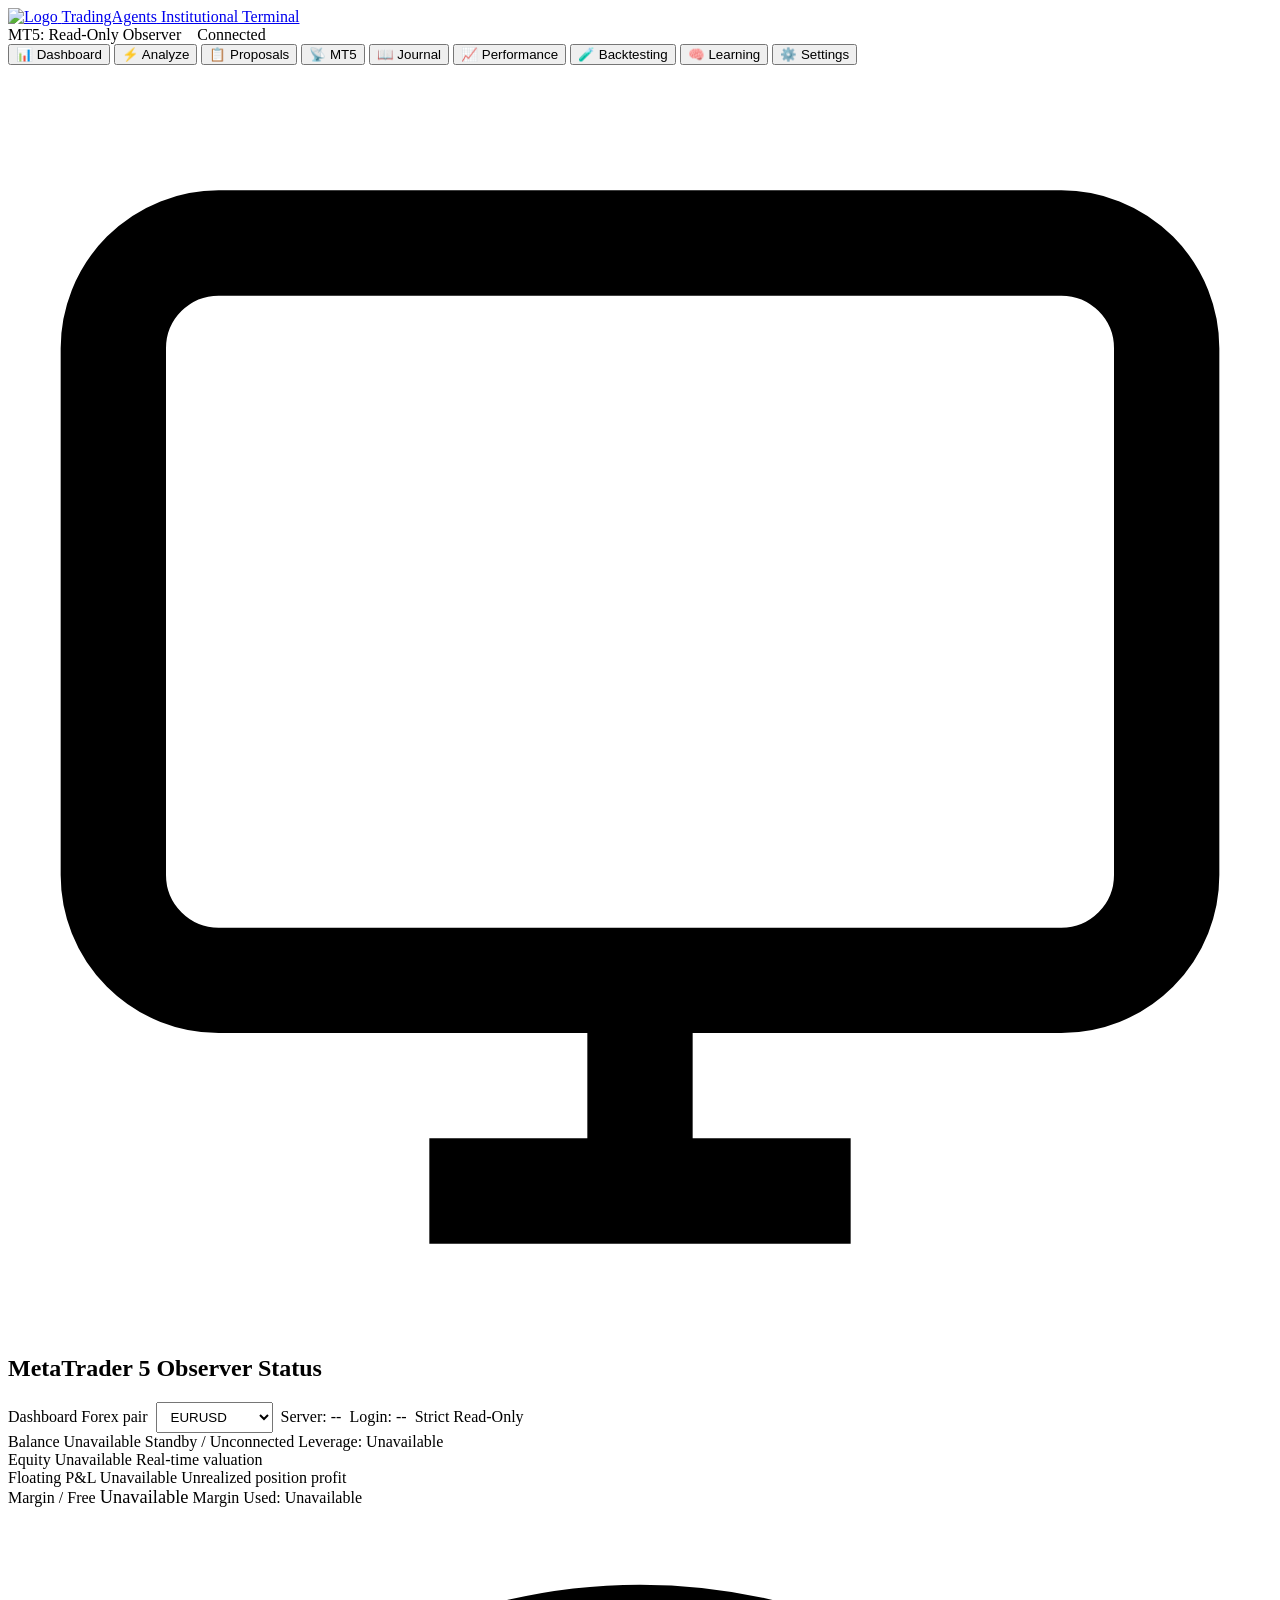
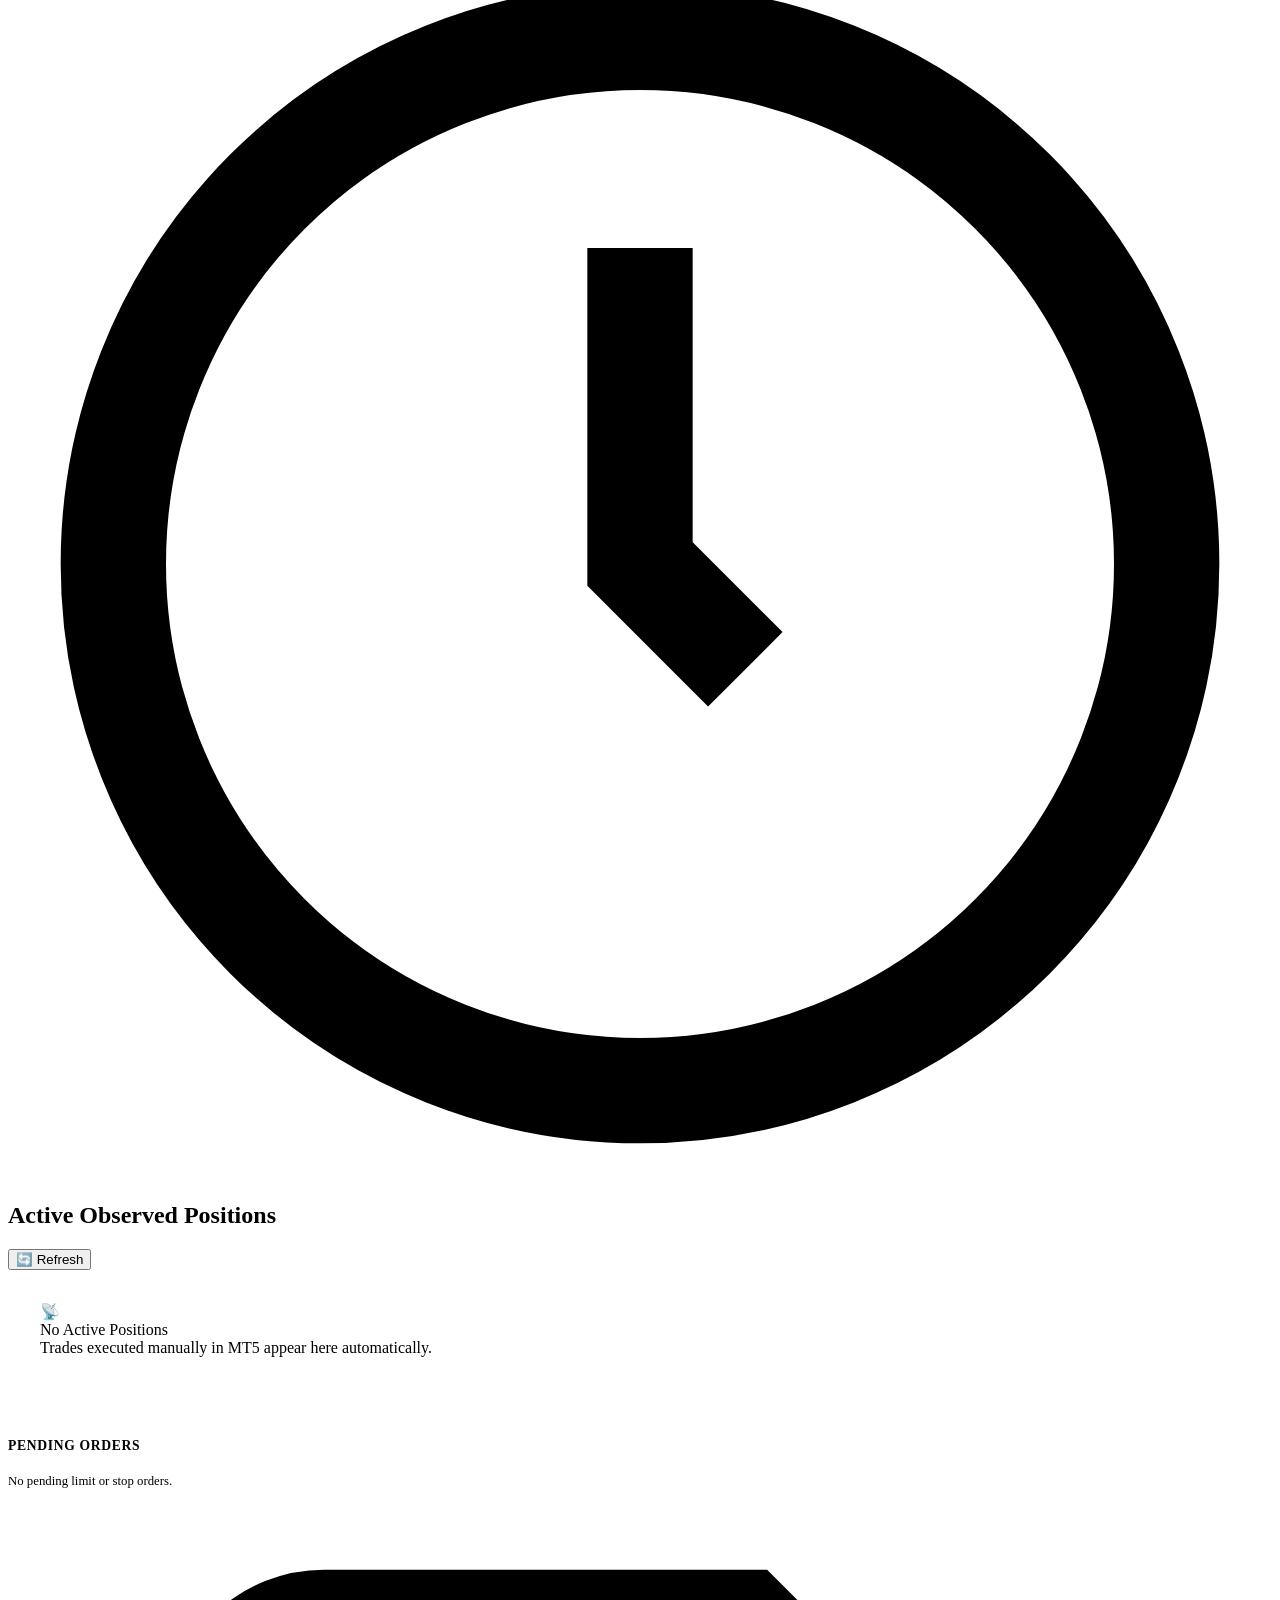
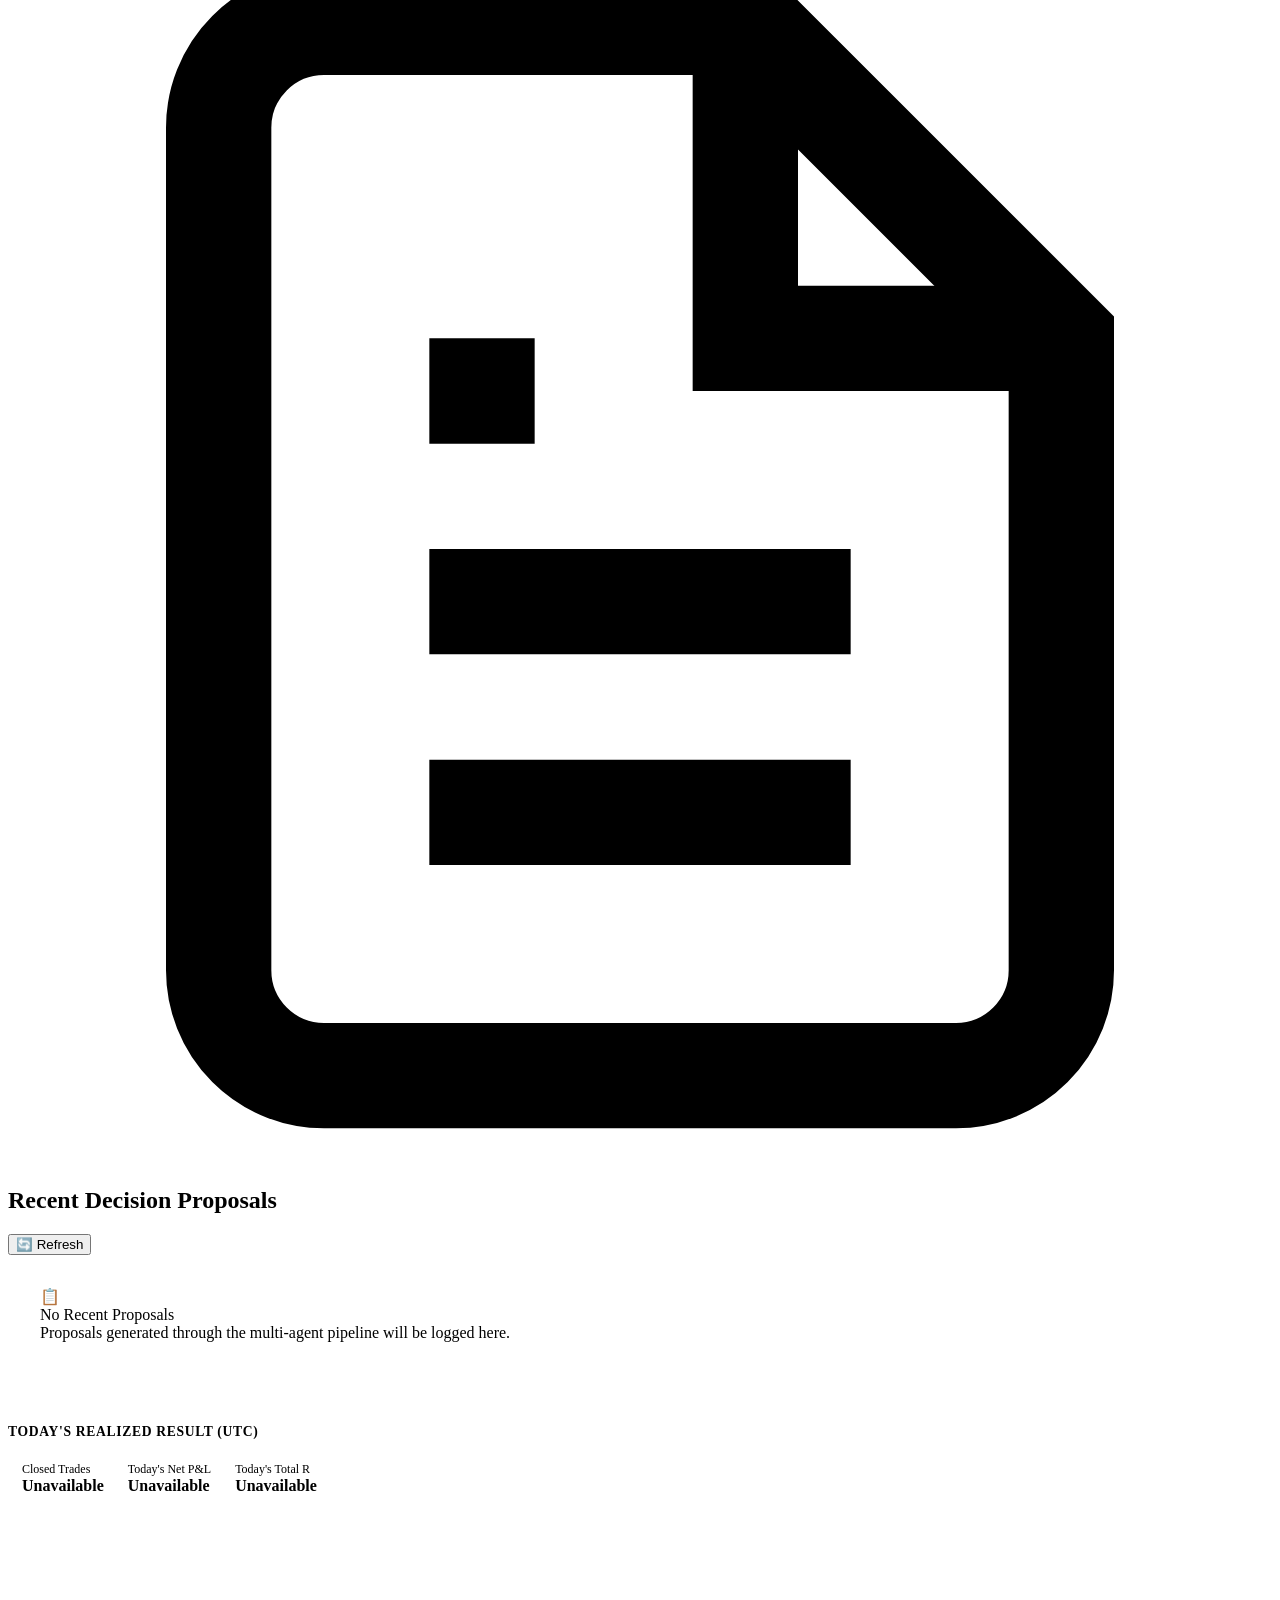
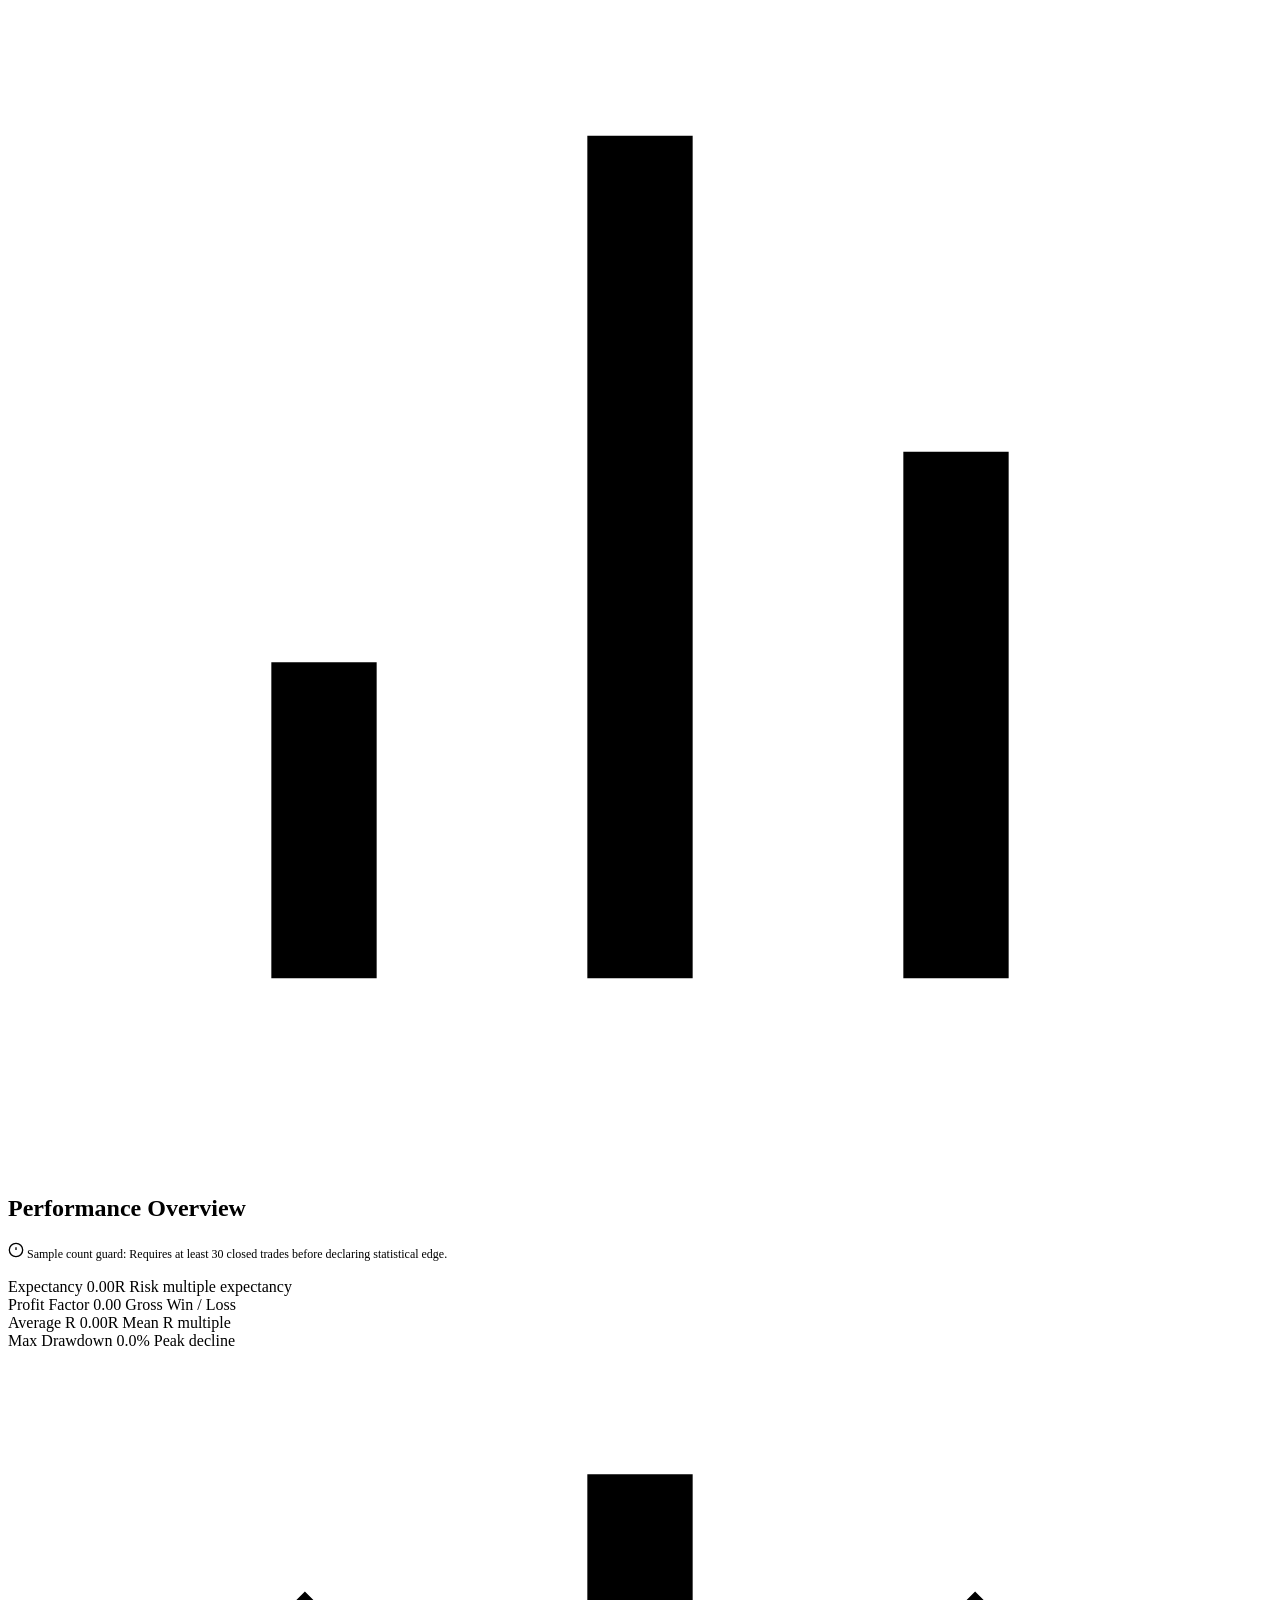
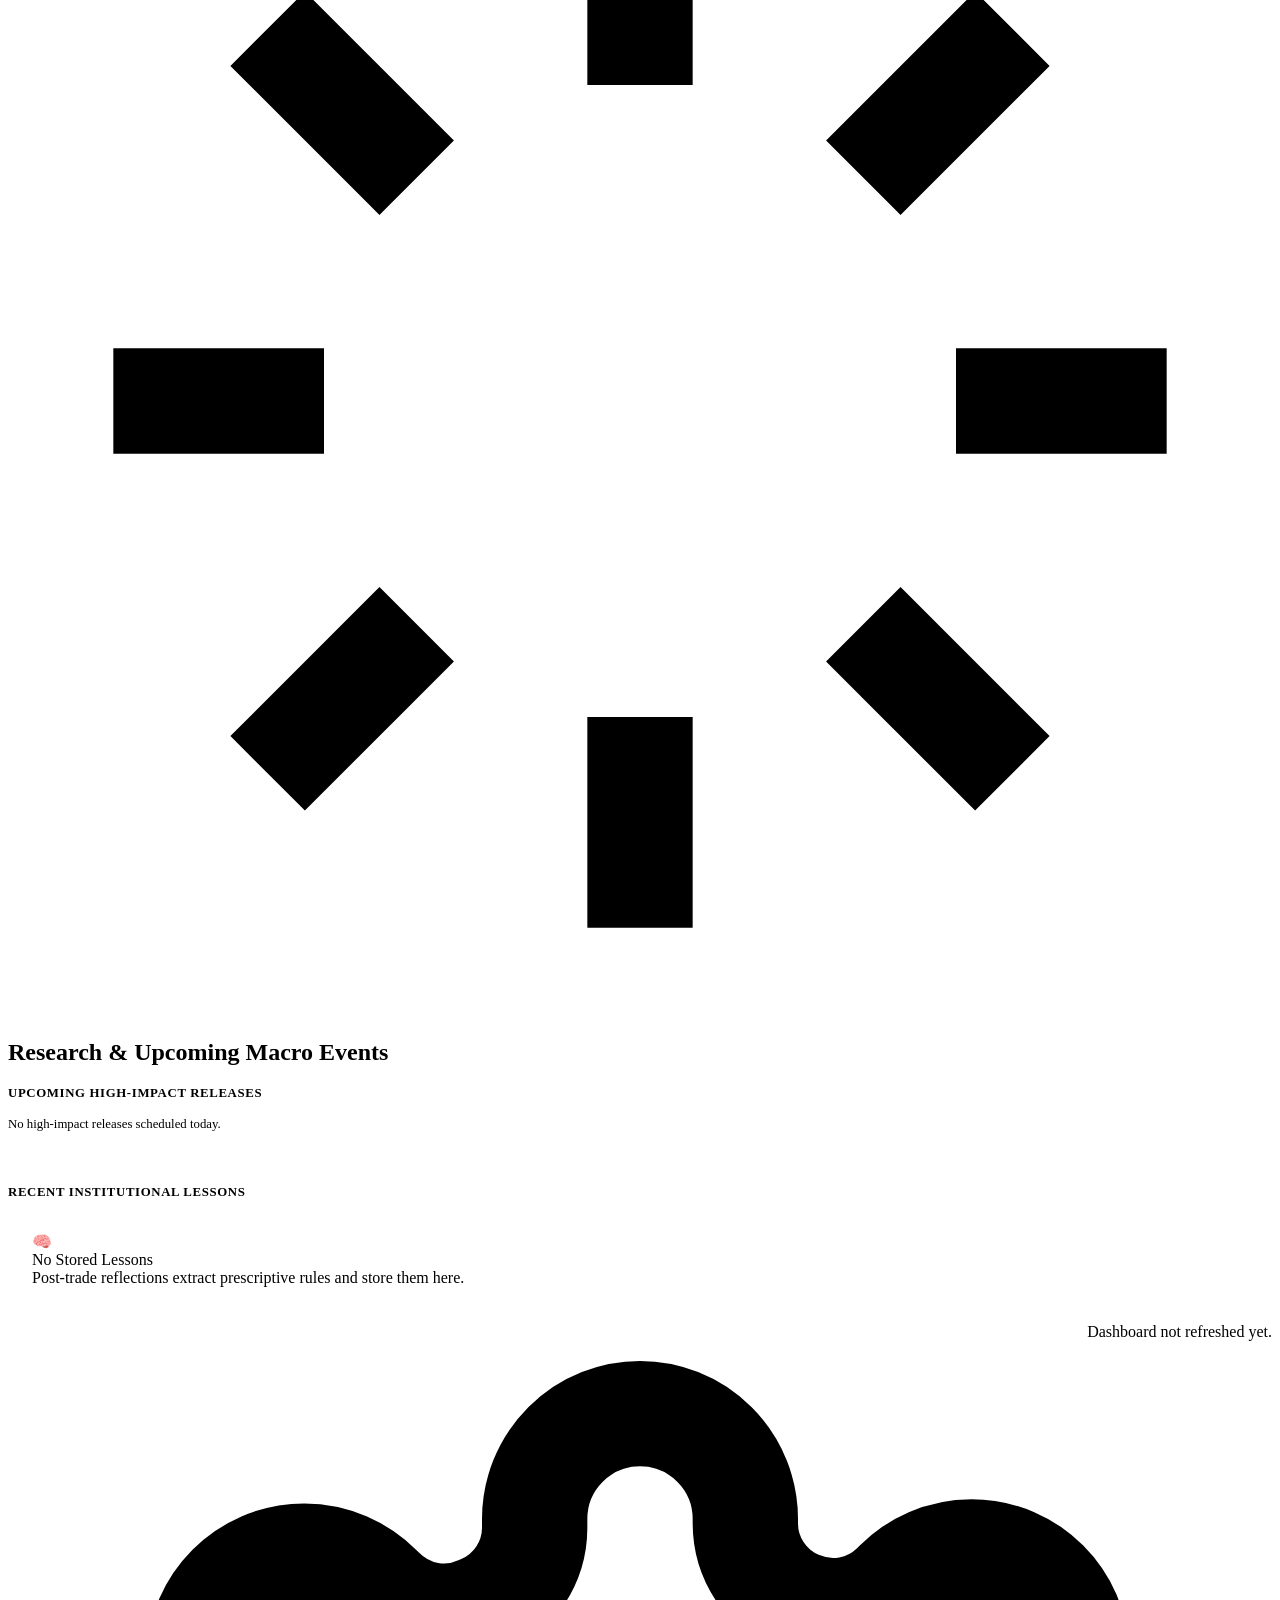
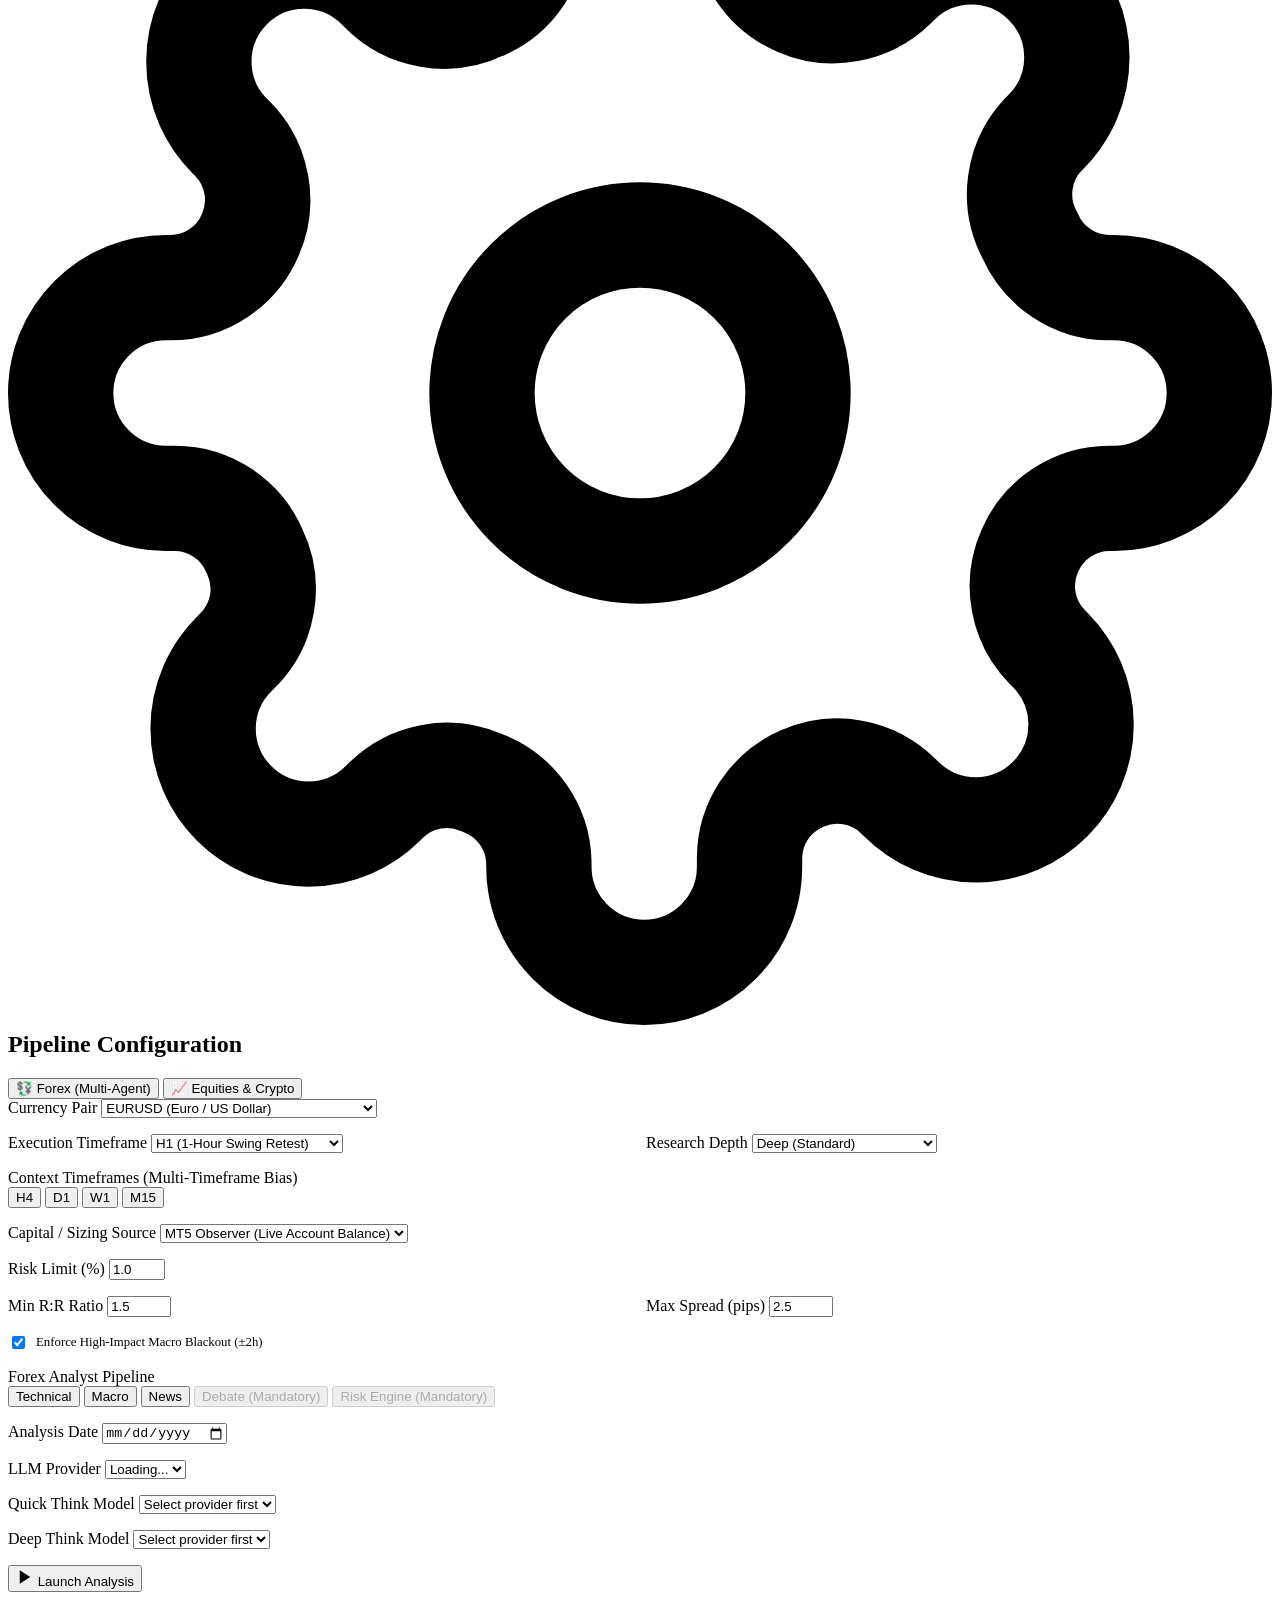
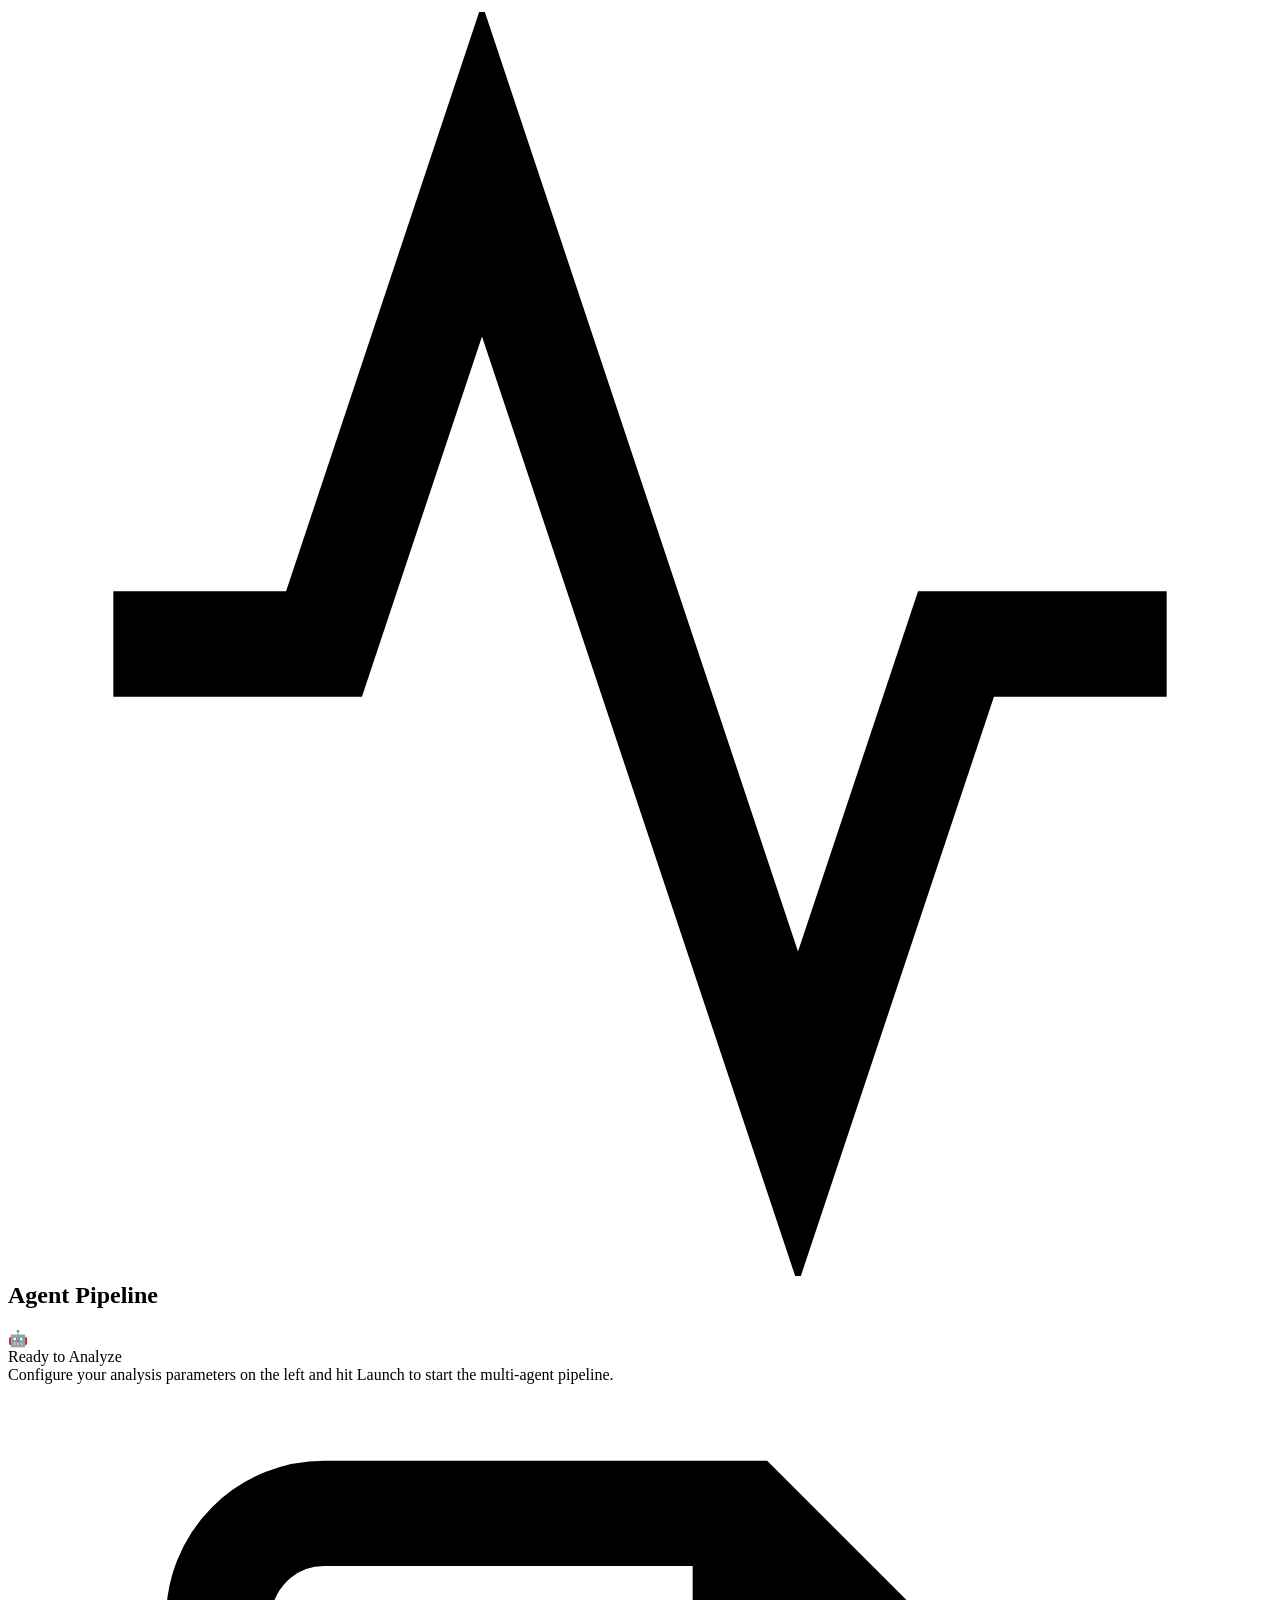
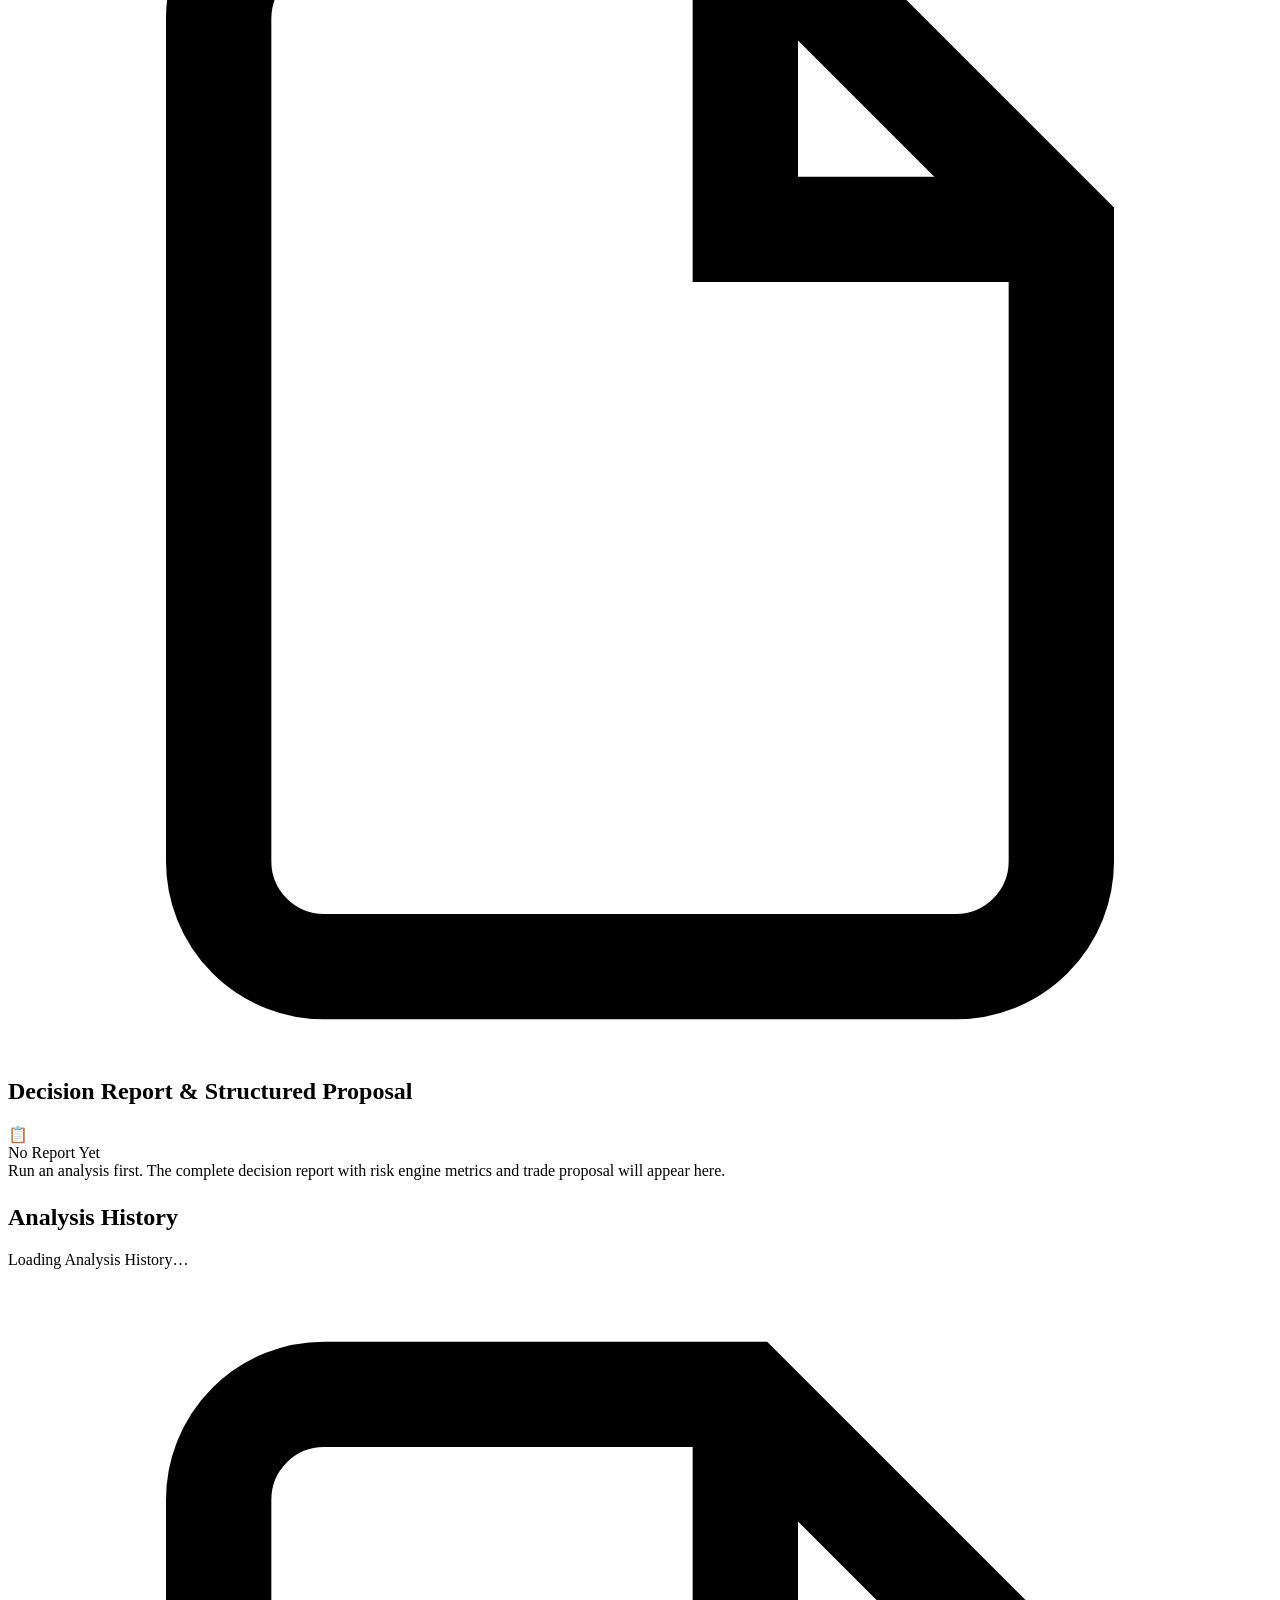
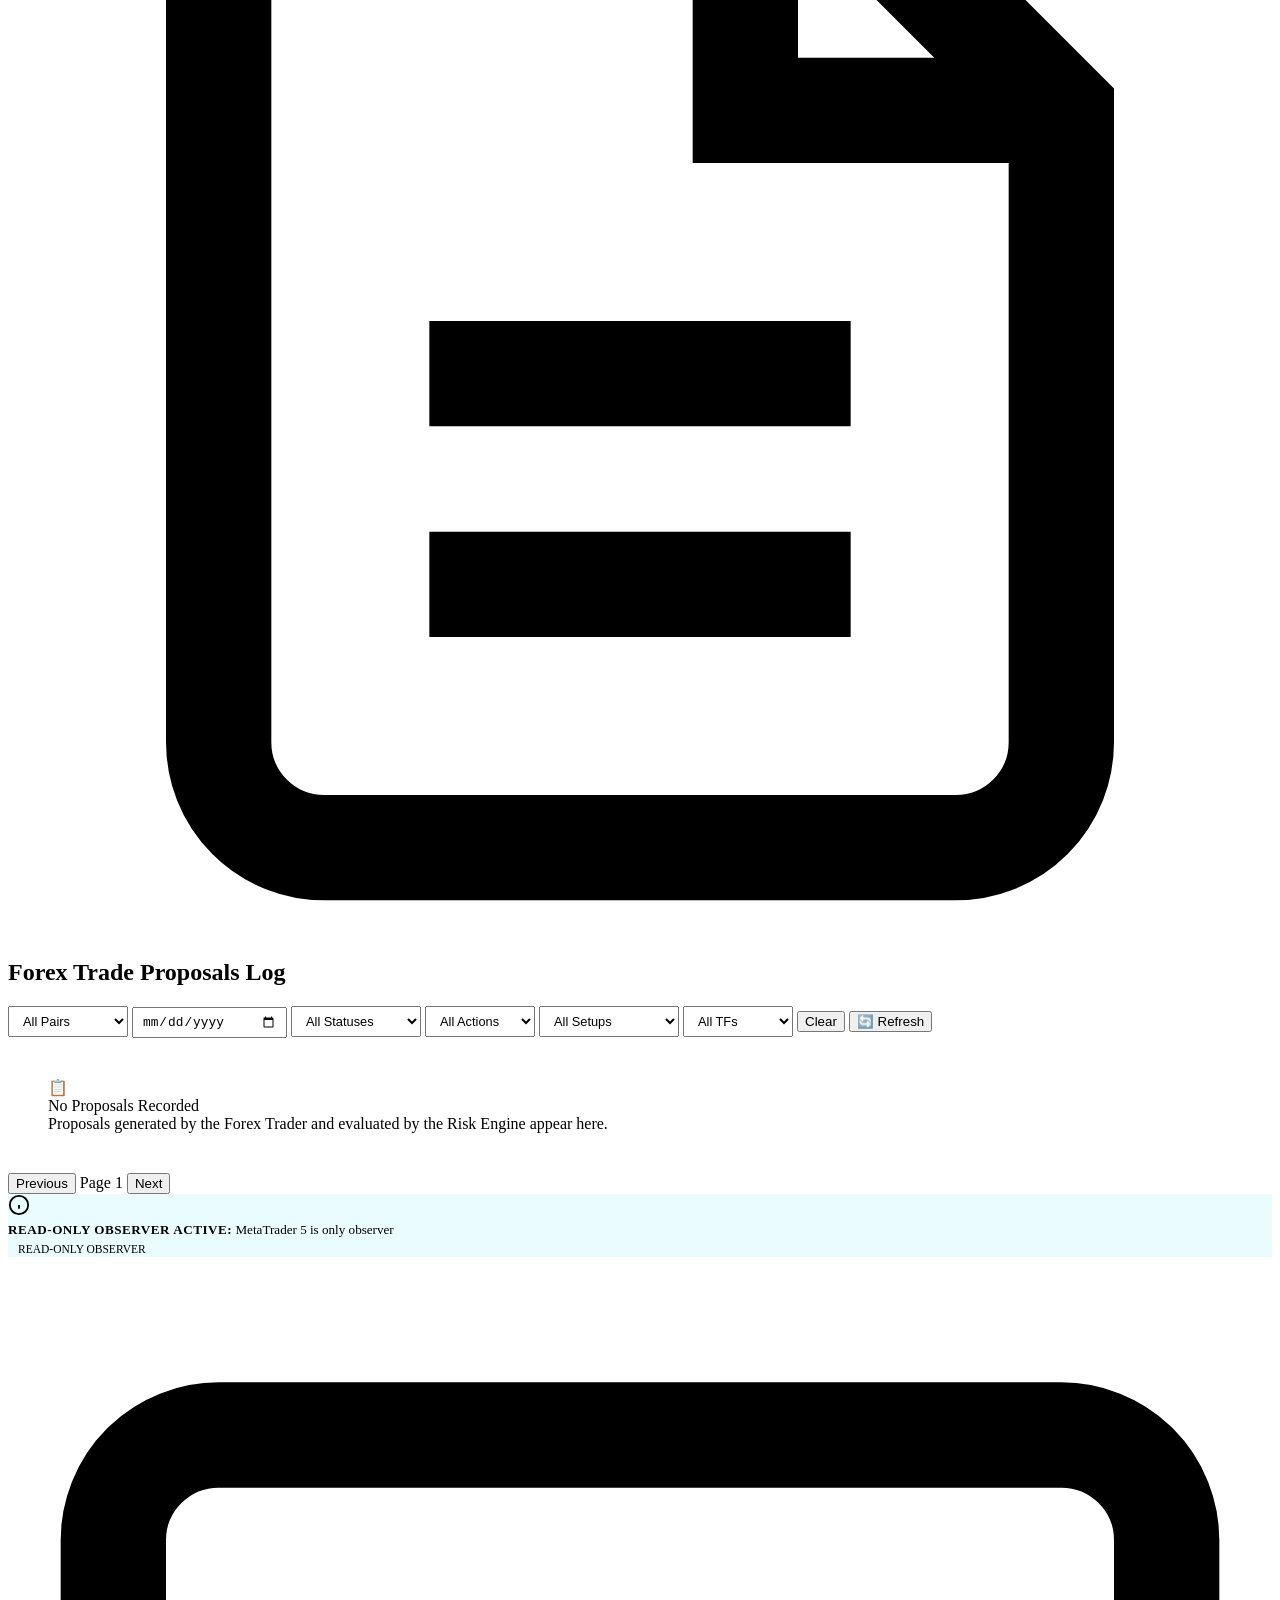
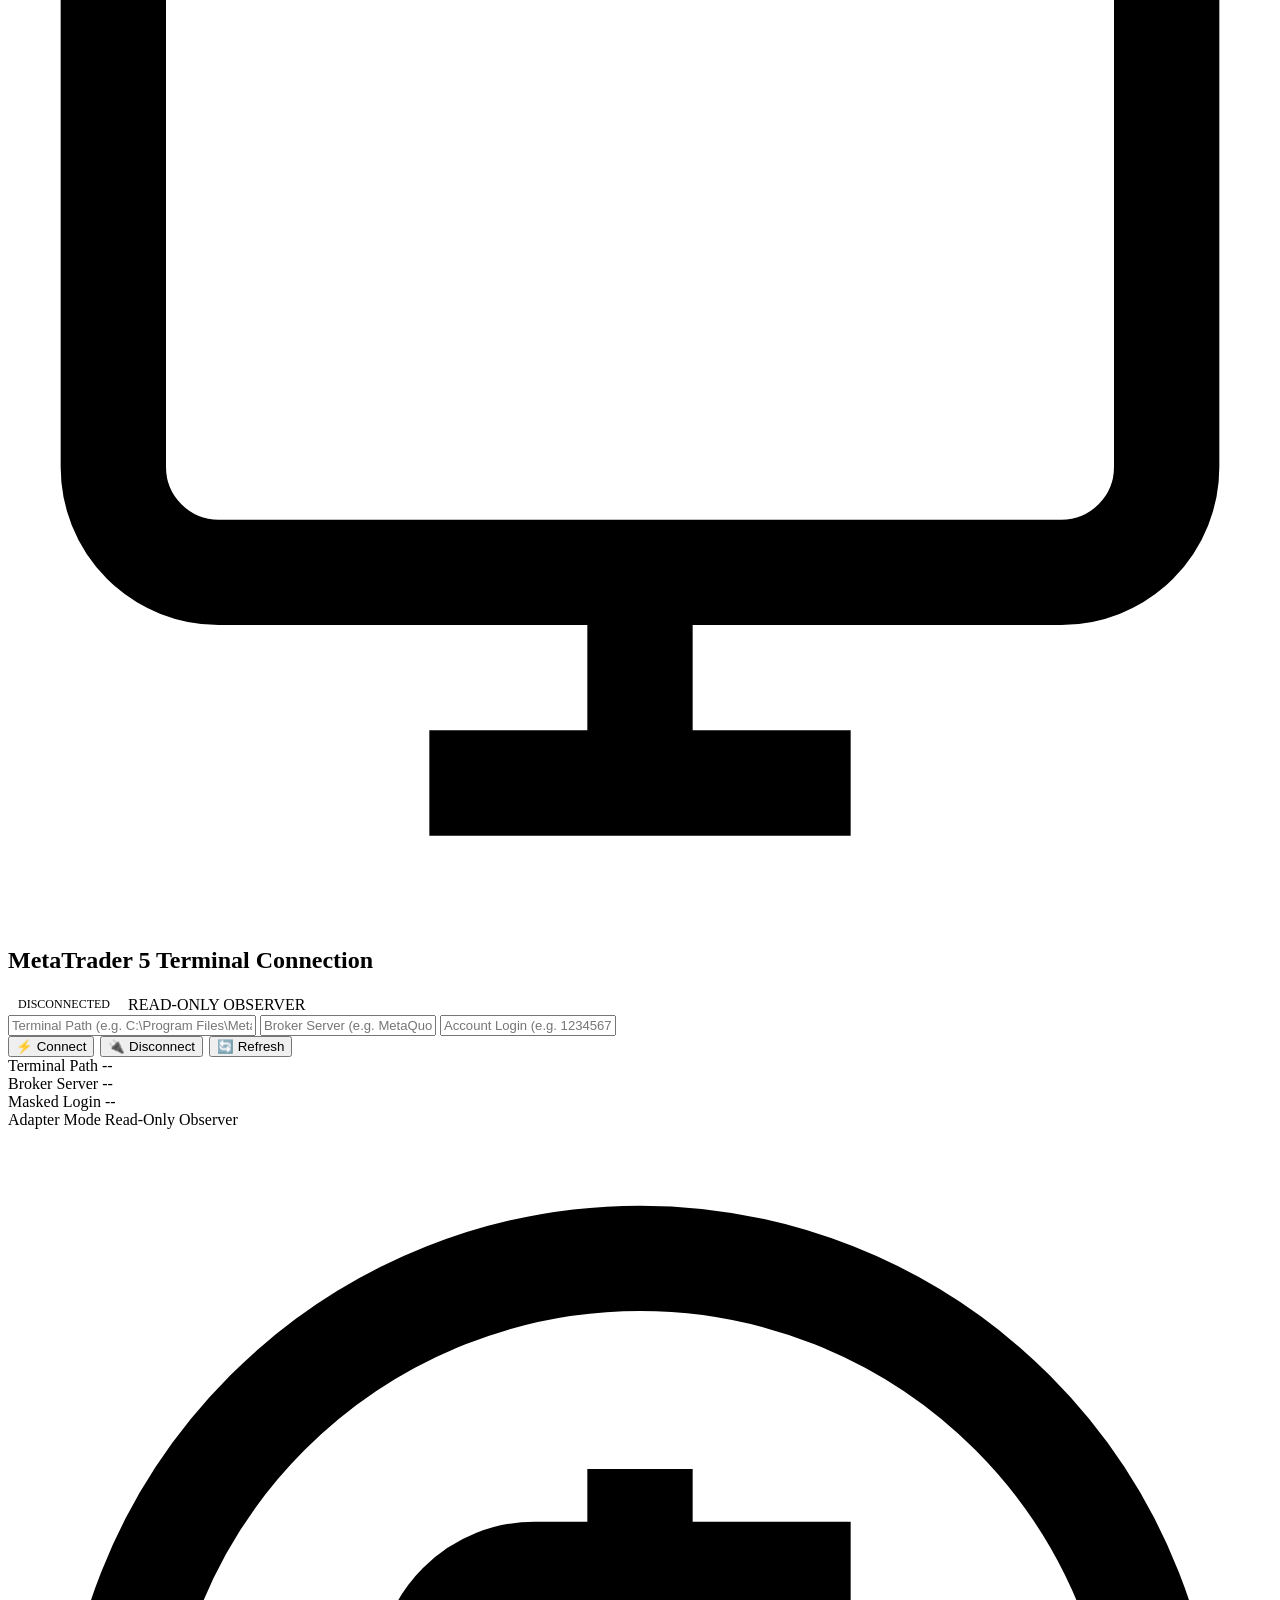
==== commit 0581cf7a: "Implementation of All Modules with proper Inspection" ====
--- a/web/static/index.html
+++ b/web/static/index.html
@@ -5,7 +5,7 @@
   <meta name="viewport" content="width=device-width, initial-scale=1.0">
   <meta name="description" content="TradingAgents — Multi-Agent AI Forex & Equities Decision-Support Dashboard">
   <title>TradingAgents — AI Trading Terminal</title>
-  <link rel="stylesheet" href="/static/styles.css">
+  <link rel="stylesheet" href="/static/styles.css?v=2.12">
   <link rel="icon" href="data:image/svg+xml,<svg xmlns='http://www.w3.org/2000/svg' viewBox='0 0 100 100'><text y='.9em' font-size='90'>📊</text></svg>">
 </head>
 <body>
@@ -79,6 +79,14 @@
             MetaTrader 5 Observer Status
           </h2>
           <div style="display:flex; align-items:center; gap:8px;">
+            <label class="sr-only" for="dashPair">Dashboard Forex pair</label>
+            <select class="form-select" id="dashPair" aria-label="Dashboard Forex pair" style="width:auto; min-width:105px; padding:6px 28px 6px 10px;">
+              <option value="EURUSD">EURUSD</option><option value="GBPUSD">GBPUSD</option>
+              <option value="USDJPY">USDJPY</option><option value="AUDUSD">AUDUSD</option>
+              <option value="USDCHF">USDCHF</option><option value="USDCAD">USDCAD</option>
+              <option value="NZDUSD">NZDUSD</option><option value="EURGBP">EURGBP</option>
+              <option value="EURJPY">EURJPY</option>
+            </select>
             <span class="badge-readonly" id="dashServerBadge">Server: --</span>
             <span class="badge-readonly" id="dashLoginBadge">Login: --</span>
             <span class="badge-readonly">Strict Read-Only</span>
@@ -89,6 +97,7 @@
             <span class="stat-label">Balance</span>
             <span class="stat-value" id="dashBalance">Unavailable</span>
             <span class="stat-sub" id="dashCurrency">Standby / Unconnected</span>
+            <span class="stat-sub" id="dashLeverage">Leverage: Unavailable</span>
           </div>
           <div class="stat-card">
             <span class="stat-label">Equity</span>
@@ -103,7 +112,7 @@
           <div class="stat-card">
             <span class="stat-label">Margin / Free</span>
             <span class="stat-value" id="dashFreeMargin" style="font-size:1.15rem;">Unavailable</span>
-            <span class="stat-sub" id="dashMargin">Margin Used: $0.00</span>
+            <span class="stat-sub" id="dashMargin">Margin Used: Unavailable</span>
           </div>
         </div>
       </div>
@@ -142,7 +151,7 @@
           <div class="card-header">
             <h2 class="card-title">
               <svg class="icon" viewBox="0 0 24 24" fill="none" stroke="currentColor" stroke-width="2"><path d="M14 2H6a2 2 0 0 0-2 2v16a2 2 0 0 0 2 2h12a2 2 0 0 0 2-2V8z"/><polyline points="14 2 14 8 20 8"/><line x1="16" y1="13" x2="8" y2="13"/><line x1="16" y1="17" x2="8" y2="17"/><polyline points="10 9 9 9 8 9"/></svg>
-              Active Decision Proposals
+              Recent Decision Proposals
             </h2>
             <button class="btn-secondary btn-sm" id="btnDashRefreshProposals">🔄 Refresh</button>
           </div>
@@ -156,20 +165,20 @@
 
           <div style="margin-top: 1.25rem; border-top: 1px solid var(--border); padding-top: 1rem;" id="dashTodayResultSection">
             <h3 style="font-size: 0.85rem; font-weight: 600; color: var(--text-secondary); margin-bottom: 0.75rem; text-transform: uppercase; letter-spacing: 0.05em;">
-              Today's Realized Result
+              Today's Realized Result (UTC)
             </h3>
             <div style="display: flex; gap: 1.5rem; align-items: center; background: var(--bg-primary); padding: 10px 14px; border-radius: var(--radius-sm); border: 1px solid var(--border);">
               <div>
                 <span style="font-size:0.75rem; color:var(--text-muted); display:block;">Closed Trades</span>
-                <span id="dashTodayTradesCount" style="font-family:var(--font-mono); font-weight:700; color:var(--text-bright);">0</span>
+                <span id="dashTodayTradesCount" style="font-family:var(--font-mono); font-weight:700; color:var(--text-bright);">Unavailable</span>
               </div>
               <div>
                 <span style="font-size:0.75rem; color:var(--text-muted); display:block;">Today's Net P&amp;L</span>
-                <span id="dashTodayPnl" style="font-family:var(--font-mono); font-weight:700; color:var(--text-bright);">$0.00</span>
+                <span id="dashTodayPnl" style="font-family:var(--font-mono); font-weight:700; color:var(--text-bright);">Unavailable</span>
               </div>
               <div>
                 <span style="font-size:0.75rem; color:var(--text-muted); display:block;">Today's Total R</span>
-                <span id="dashTodayR" style="font-family:var(--font-mono); font-weight:700; color:var(--cyan);">0.0R</span>
+                <span id="dashTodayR" style="font-family:var(--font-mono); font-weight:700; color:var(--cyan);">Unavailable</span>
               </div>
             </div>
           </div>
@@ -247,6 +256,7 @@
           </div>
         </div>
       </div>
+      <p class="stat-sub" id="dashLastUpdated" role="status" style="text-align:right; margin-top:0.75rem;">Dashboard not refreshed yet.</p>
     </div>
 
     <!-- ================================================================= -->
@@ -266,10 +276,10 @@
 
           <!-- Asset Class Toggle -->
           <div class="asset-mode-toggle">
-            <button type="button" class="mode-btn active" id="modeForex" data-mode="forex">
+            <button type="button" class="mode-btn active" id="modeForex" data-mode="forex" aria-pressed="true">
               💱 Forex (Multi-Agent)
             </button>
-            <button type="button" class="mode-btn" id="modeEquities" data-mode="equities">
+            <button type="button" class="mode-btn" id="modeEquities" data-mode="equities" aria-pressed="false">
               📈 Equities &amp; Crypto
             </button>
           </div>
@@ -311,7 +321,7 @@
                   <select class="form-select" id="forexResearchDepth">
                     <option value="quick">Quick (Screening)</option>
                     <option value="deep" selected>Deep (Standard)</option>
-                    <option value="comprehensive">Comprehensive</option>
+                    <option value="comprehensive">Comprehensive (Extended)</option>
                   </select>
                 </div>
               </div>
@@ -344,13 +354,32 @@
               </div>
 
               <div style="display: grid; grid-template-columns: 1fr 1fr; gap: 0.75rem; margin-bottom: 1rem;">
-                <div class="form-group">
+                <div class="form-group" id="manualBalanceGroup" style="display:none;">
                   <label class="form-label" for="accountBalance">Balance ($)</label>
-                  <input type="number" class="form-input" id="accountBalance" value="100000" min="100" step="1000">
+                  <input type="number" class="form-input" id="accountBalance" value="100000" min="100" step="100">
                 </div>
                 <div class="form-group">
                   <label class="form-label" for="riskPercent">Risk Limit (%)</label>
-                  <input type="number" class="form-input" id="riskPercent" value="1.0" min="0.1" max="5.0" step="0.1">
+                  <input type="number" class="form-input" id="riskPercent" value="1.0" min="0.1" max="5.0" step="0.1" required>
+                </div>
+              </div>
+
+              <div id="manualAccountFields" style="display:none; grid-template-columns:1fr 1fr; gap:0.75rem; margin-bottom:1rem;">
+                <div class="form-group">
+                  <label class="form-label" for="accountEquity">Equity ($)</label>
+                  <input type="number" class="form-input" id="accountEquity" min="0.01" step="0.01" placeholder="Required">
+                </div>
+                <div class="form-group">
+                  <label class="form-label" for="accountFreeMargin">Free Margin ($)</label>
+                  <input type="number" class="form-input" id="accountFreeMargin" min="0" step="0.01" placeholder="Required">
+                </div>
+                <div class="form-group">
+                  <label class="form-label" for="accountLeverage">Leverage</label>
+                  <input type="number" class="form-input" id="accountLeverage" min="1" step="1" placeholder="Required">
+                </div>
+                <div class="form-group">
+                  <label class="form-label" for="accountCurrency">Account Currency</label>
+                  <input type="text" class="form-input" id="accountCurrency" maxlength="3" pattern="[A-Za-z]{3}" placeholder="e.g. USD">
                 </div>
               </div>
 
@@ -358,11 +387,11 @@
               <div style="display: grid; grid-template-columns: 1fr 1fr; gap: 0.75rem; margin-bottom: 1rem;">
                 <div class="form-group">
                   <label class="form-label" for="forexMinRR">Min R:R Ratio</label>
-                  <input type="number" class="form-input" id="forexMinRR" value="1.5" min="1.0" max="10.0" step="0.5">
+                  <input type="number" class="form-input" id="forexMinRR" value="1.5" min="1.0" max="10.0" step="0.5" required>
                 </div>
                 <div class="form-group">
                   <label class="form-label" for="forexMaxSpread">Max Spread (pips)</label>
-                  <input type="number" class="form-input" id="forexMaxSpread" value="2.5" min="0.5" max="10.0" step="0.5">
+                  <input type="number" class="form-input" id="forexMaxSpread" value="2.5" min="0.5" max="10.0" step="0.5" required>
                 </div>
               </div>
 
@@ -376,19 +405,19 @@
               <div class="form-group" style="margin-bottom: 1rem;">
                 <label class="form-label">Forex Analyst Pipeline</label>
                 <div class="analyst-toggles" id="forexAnalystToggles">
-                  <button type="button" class="analyst-toggle active" data-fxanalyst="technical" title="Forex Technical Analyst">
+                  <button type="button" class="analyst-toggle active" data-fxanalyst="technical" aria-pressed="true" title="Forex Technical Analyst">
                     <span class="dot"></span> Technical
                   </button>
-                  <button type="button" class="analyst-toggle active" data-fxanalyst="macro" title="Forex Macro Analyst">
+                  <button type="button" class="analyst-toggle active" data-fxanalyst="macro" aria-pressed="true" title="Forex Macro Analyst">
                     <span class="dot"></span> Macro
                   </button>
-                  <button type="button" class="analyst-toggle active" data-fxanalyst="news" title="Forex News Analyst">
+                  <button type="button" class="analyst-toggle active" data-fxanalyst="news" aria-pressed="true" title="Forex News Analyst">
                     <span class="dot"></span> News
                   </button>
-                  <button type="button" class="analyst-toggle active mandatory-stage" data-fxanalyst="debate" disabled title="Mandatory Bull/Bear Consensus Stage">
+                  <button type="button" class="analyst-toggle active mandatory-stage" data-fxanalyst="debate" aria-pressed="true" disabled title="Mandatory Bull/Bear Consensus Stage">
                     <span class="dot"></span> Debate (Mandatory)
                   </button>
-                  <button type="button" class="analyst-toggle active mandatory-stage" data-fxanalyst="risk" disabled title="Mandatory Deterministic Risk Engine">
+                  <button type="button" class="analyst-toggle active mandatory-stage" data-fxanalyst="risk" aria-pressed="true" disabled title="Mandatory Deterministic Risk Engine">
                     <span class="dot"></span> Risk Engine (Mandatory)
                   </button>
                 </div>
@@ -399,22 +428,22 @@
             <div id="equitiesControls" style="display: none;">
               <div class="form-group" style="margin-bottom: 1rem;">
                 <label class="form-label" for="ticker">Ticker Symbol</label>
-                <input type="text" class="form-input" id="ticker" value="NVDA" placeholder="e.g. NVDA, AAPL, TSLA" spellcheck="false">
+                <input type="text" class="form-input" id="ticker" value="NVDA" maxlength="34" pattern="[A-Za-z0-9._^=+\-]+" placeholder="e.g. NVDA, AAPL, TSLA" spellcheck="false" required>
               </div>
 
               <div class="form-group" style="margin-bottom: 1rem;">
                 <label class="form-label">Active Stock Analysts</label>
                 <div class="analyst-toggles" id="analystToggles">
-                  <button type="button" class="analyst-toggle active" data-analyst="market">
+                  <button type="button" class="analyst-toggle active" data-analyst="market" aria-pressed="true">
                     <span class="dot"></span> Market
                   </button>
-                  <button type="button" class="analyst-toggle active" data-analyst="social">
+                  <button type="button" class="analyst-toggle active" data-analyst="social" aria-pressed="true">
                     <span class="dot"></span> Sentiment
                   </button>
-                  <button type="button" class="analyst-toggle active" data-analyst="news">
+                  <button type="button" class="analyst-toggle active" data-analyst="news" aria-pressed="true">
                     <span class="dot"></span> News
                   </button>
-                  <button type="button" class="analyst-toggle active" data-analyst="fundamentals">
+                  <button type="button" class="analyst-toggle active" data-analyst="fundamentals" aria-pressed="true">
                     <span class="dot"></span> Fundamentals
                   </button>
                 </div>
@@ -423,7 +452,7 @@
 
             <div class="form-group" style="margin-bottom: 1rem;">
               <label class="form-label" for="tradeDate">Analysis Date</label>
-              <input type="date" class="form-input" id="tradeDate">
+              <input type="date" class="form-input" id="tradeDate" required>
             </div>
 
             <div class="form-group" id="apiKeyGroup" style="margin-bottom: 1rem; display: none;">
@@ -455,6 +484,9 @@
             <button type="submit" class="btn-run" id="btnRun">
               <svg width="18" height="18" viewBox="0 0 24 24" fill="currentColor"><polygon points="5 3 19 12 5 21 5 3"/></svg>
               Launch Analysis
+            </button>
+            <button type="button" class="btn-secondary" id="btnCancelAnalysis" style="display:none; margin-top:0.75rem; width:100%;">
+              Cancel Analysis
             </button>
           </form>
         </div>
@@ -498,6 +530,17 @@
           </div>
         </div>
       </div>
+
+      <div class="card" style="margin-top: 1.5rem;" id="analysisHistoryCard">
+        <div class="card-header">
+          <h2 class="card-title">Analysis History</h2>
+        </div>
+        <div class="data-table-container" id="historyContent" role="region" aria-label="Saved analysis history" tabindex="0">
+          <div class="empty-state">
+            <div class="empty-state-title">Loading Analysis History…</div>
+          </div>
+        </div>
+      </div>
     </div>
 
     <!-- ================================================================= -->
@@ -513,22 +556,10 @@
           <div class="toolbar-group">
             <select class="form-select" id="proposalsPairFilter" style="width: 120px; padding: 6px 10px; font-size: 0.8rem;">
               <option value="">All Pairs</option>
-              <option value="EURUSD">EURUSD</option>
-              <option value="GBPUSD">GBPUSD</option>
-              <option value="USDJPY">USDJPY</option>
-              <option value="AUDUSD">AUDUSD</option>
-              <option value="USDCHF">USDCHF</option>
             </select>
             <input type="date" class="form-input" id="proposalsDateFilter" style="width: 135px; padding: 5px 8px; font-size: 0.8rem;" title="Filter by Created Date">
             <select class="form-select" id="proposalsStatusFilter" style="width: 130px; padding: 6px 10px; font-size: 0.8rem;">
               <option value="">All Statuses</option>
-              <option value="PENDING">PENDING</option>
-              <option value="APPROVED">APPROVED</option>
-              <option value="REJECTED">REJECTED</option>
-              <option value="EXECUTED">EXECUTED</option>
-              <option value="SKIPPED">SKIPPED</option>
-              <option value="EXPIRED">EXPIRED</option>
-              <option value="CANCELLED">CANCELLED</option>
             </select>
             <select class="form-select" id="proposalsActionFilter" style="width: 110px; padding: 6px 10px; font-size: 0.8rem;">
               <option value="">All Actions</option>
@@ -538,29 +569,27 @@
             </select>
             <select class="form-select" id="proposalsSetupFilter" style="width: 140px; padding: 6px 10px; font-size: 0.8rem;">
               <option value="">All Setups</option>
-              <option value="BREAKOUT">BREAKOUT</option>
-              <option value="TREND_PULLBACK">TREND_PULLBACK</option>
-              <option value="RANGE_BOUND">RANGE_BOUND</option>
-              <option value="LIQUIDITY_SWEEP">LIQUIDITY_SWEEP</option>
-              <option value="NEWS_MOMENTUM">NEWS_MOMENTUM</option>
             </select>
             <select class="form-select" id="proposalsTimeframeFilter" style="width: 110px; padding: 6px 10px; font-size: 0.8rem;">
               <option value="">All TFs</option>
-              <option value="M5">M5</option>
-              <option value="M15">M15</option>
-              <option value="H1">H1</option>
-              <option value="H4">H4</option>
-              <option value="D1">D1</option>
-            </select>
+            </select>
+            <button class="btn-secondary btn-sm" id="btnClearProposalFilters" type="button">Clear</button>
             <button class="btn-secondary btn-sm" id="btnRefreshProposals">🔄 Refresh</button>
           </div>
         </div>
-        <div class="data-table-container" id="proposalsTableContainer">
+        <div id="proposalsResultSummary" class="stat-sub" role="status" aria-live="polite"></div>
+        <div class="data-table-container proposals-table-scroll" id="proposalsTableContainer"
+             tabindex="0" role="region" aria-label="Trade proposals table">
           <div class="empty-state" style="padding: 2.5rem;">
             <div class="empty-state-icon">📋</div>
             <div class="empty-state-title">No Proposals Recorded</div>
             <div class="empty-state-desc">Proposals generated by the Forex Trader and evaluated by the Risk Engine appear here.</div>
           </div>
+        </div>
+        <div class="journal-pagination" aria-label="Proposal pages">
+          <button class="btn-secondary btn-sm" id="btnProposalPrevious" type="button">Previous</button>
+          <span id="proposalPageStatus" class="stat-sub">Page 1</span>
+          <button class="btn-secondary btn-sm" id="btnProposalNext" type="button">Next</button>
         </div>
       </div>
     </div>
@@ -574,8 +603,7 @@
         <svg width="22" height="22" viewBox="0 0 24 24" fill="none" stroke="currentColor" stroke-width="2" style="color: var(--cyan); flex-shrink: 0;"><circle cx="12" cy="12" r="10"/><line x1="12" y1="16" x2="12" y2="12"/><line x1="12" y1="8" x2="12.01" y2="8"/></svg>
         <div style="flex: 1; font-size: 0.82rem; line-height: 1.5;">
           <strong style="color: var(--cyan); text-transform: uppercase; letter-spacing: 0.04em;">Read-Only Observer Active:</strong>
-          MetaTrader 5 is integrated exclusively as a telemetry and market surveillance observer. Automated live execution is strictly disabled.
-          Live ticks, open positions, pending orders, and history are observed passively without live trade dispatch capabilities. Passwords are never saved or exposed.
+          MetaTrader 5  is only observer
         </div>
         <span class="badge-readonly" style="font-size: 0.72rem; padding: 4px 10px;">READ-ONLY OBSERVER</span>
       </div>
@@ -673,7 +701,7 @@
           </div>
           <div class="stat-card">
             <span class="stat-label">Currency</span>
-            <span class="stat-value" id="mt5CurrencyVal">USD</span>
+            <span class="stat-value" id="mt5CurrencyVal">Unavailable</span>
             <span class="stat-sub">Base deposit currency</span>
           </div>
         </div>
@@ -731,8 +759,8 @@
         </div>
       </div>
 
-      <!-- 5. Pending Orders & Recent Deals Grid -->
-      <div class="dashboard-grid">
+      <!-- 5. Pending Orders & Recent Deals -->
+      <div class="dashboard-grid mt5-history-grid">
         <div class="card">
           <div class="card-header">
             <h2 class="card-title">
@@ -740,7 +768,7 @@
               Pending Orders
             </h2>
           </div>
-          <div id="mt5OrdersContainer">
+          <div class="mt5-table-scroll mt5-orders-table" id="mt5OrdersContainer">
             <div class="empty-state" style="padding: 2rem;">
               <div class="empty-state-icon">⏳</div>
               <div class="empty-state-title">No Pending Orders</div>
@@ -756,7 +784,7 @@
               Recent Executed Deals
             </h2>
           </div>
-          <div id="mt5DealsContainer">
+          <div class="mt5-table-scroll mt5-deals-table" id="mt5DealsContainer" role="region" aria-label="Recent executed deals" tabindex="0">
             <div class="empty-state" style="padding: 2rem;">
               <div class="empty-state-icon">📜</div>
               <div class="empty-state-title">No Recent Deals</div>
@@ -783,12 +811,30 @@
             </button>
           </div>
         </div>
+        <div class="journal-filter-bar" aria-label="Journal filters">
+          <label class="form-label" for="journalPairFilter">Pair</label>
+          <input class="form-input" id="journalPairFilter" maxlength="16" placeholder="All pairs" style="width:130px;">
+          <label class="form-label" for="journalStatusFilter">Status</label>
+          <select class="form-select" id="journalStatusFilter" style="width:130px;"><option value="">All</option><option value="OPEN">Open</option><option value="CLOSED">Closed</option><option value="CANCELLED">Cancelled</option></select>
+          <label class="form-label" for="journalStartDate">From</label>
+          <input class="form-input" id="journalStartDate" type="date" style="width:150px;">
+          <label class="form-label" for="journalEndDate">To</label>
+          <input class="form-input" id="journalEndDate" type="date" style="width:150px;">
+          <button type="button" class="btn-secondary btn-sm" id="btnApplyJournalFilters">Apply</button>
+          <button type="button" class="btn-secondary btn-sm" id="btnClearJournalFilters">Clear</button>
+        </div>
+        <p class="stat-sub" id="journalResultSummary" aria-live="polite"></p>
         <div class="data-table-container journal-scroll" id="journalTableContainer" tabindex="0" role="region" aria-label="Forex trade journal">
           <div class="empty-state" style="padding: 2rem;">
             <div class="empty-state-icon">📖</div>
             <div class="empty-state-title">Journal Empty</div>
             <div class="empty-state-desc">Proposals and executed trades will be recorded here with audit timeline trails.</div>
           </div>
+        </div>
+        <div class="journal-pagination" style="display:flex;justify-content:flex-end;gap:8px;align-items:center;margin-top:12px;">
+          <button type="button" class="btn-secondary btn-sm" id="btnJournalPrevious">Previous</button>
+          <span class="stat-sub" id="journalPageStatus">Page 1</span>
+          <button type="button" class="btn-secondary btn-sm" id="btnJournalNext">Next</button>
         </div>
       </div>
     </div>
@@ -804,11 +850,14 @@
             <svg class="icon" viewBox="0 0 24 24" fill="none" stroke="currentColor" stroke-width="2"><line x1="18" y1="20" x2="18" y2="10"/><line x1="12" y1="20" x2="12" y2="4"/><line x1="6" y1="20" x2="6" y2="14"/></svg>
             Quantitative Performance Metrics
           </h2>
-          <div style="display:flex; gap:8px; align-items:center;">
+          <div style="display:flex; gap:8px; align-items:center; flex-wrap:wrap; justify-content:flex-end;">
+            <label class="form-label" for="performanceInitialCapital" style="margin:0;">Analytical capital ($)</label>
+            <input class="form-input" id="performanceInitialCapital" type="number" min="1" step="1000" value="100000" required style="width:140px;" aria-describedby="performanceStatus">
             <button class="btn-secondary btn-sm" id="btnRefreshAnalytics">🔄 Refresh Analytics</button>
-            <button class="btn-secondary btn-sm" id="btnRunCalibration">🧭 Run Calibration</button>
-          </div>
-        </div>
+            <button class="btn-secondary btn-sm" id="btnRunCalibration">🧭 Refresh Calibration</button>
+          </div>
+        </div>
+        <p class="stat-sub" id="performanceStatus" aria-live="polite">Equity and drawdown use the analytical capital above; no account balance is changed.</p>
 
         <div class="warning-banner" id="sampleSizeWarning">
           <svg width="18" height="18" viewBox="0 0 24 24" fill="none" stroke="currentColor" stroke-width="2"><circle cx="12" cy="12" r="10"/><line x1="12" y1="8" x2="12" y2="12"/><line x1="12" y1="16" x2="12.01" y2="16"/></svg>
@@ -867,10 +916,10 @@
           </div>
 
           <div class="backtest-mode-toggle">
-            <button type="button" class="mode-btn active" id="btnModeBacktestReal" data-btmode="real">
+            <button type="button" class="mode-btn active" id="btnModeBacktestReal" data-btmode="real" aria-pressed="true">
               🔬 Historical Agent Backtest
             </button>
-            <button type="button" class="mode-btn" id="btnModeBacktestDemo" data-btmode="demo">
+            <button type="button" class="mode-btn" id="btnModeBacktestDemo" data-btmode="demo" aria-pressed="false">
               🧪 Demo / Synthetic
             </button>
           </div>
@@ -893,12 +942,18 @@
             <div style="display: grid; grid-template-columns: 1fr 1fr; gap: 0.75rem; margin-bottom: 1rem;">
               <div class="form-group">
                 <label class="form-label" for="btStartDate">Start Date</label>
-                <input type="date" class="form-input" id="btStartDate">
+                <input type="date" class="form-input" id="btStartDate" required>
               </div>
               <div class="form-group">
                 <label class="form-label" for="btEndDate">End Date</label>
-                <input type="date" class="form-input" id="btEndDate">
-              </div>
+                <input type="date" class="form-input" id="btEndDate" required>
+              </div>
+            </div>
+
+            <div class="form-group" style="margin-bottom: 1rem;">
+              <label class="form-label" for="btSplits">Walk-Forward Splits</label>
+              <input type="number" class="form-input" id="btSplits" value="1" min="1" max="10" step="1">
+              <small class="text-muted">Each split runs development, validation, and untouched out-of-sample periods with Technical, Macro, and News agents.</small>
             </div>
 
             <div style="display: grid; grid-template-columns: 1fr 1fr; gap: 0.75rem; margin-bottom: 1rem;">
@@ -913,18 +968,18 @@
               </div>
               <div class="form-group">
                 <label class="form-label" for="btCapital">Initial Capital ($)</label>
-                <input type="number" class="form-input" id="btCapital" value="100000" min="1000" step="5000">
+                <input type="number" class="form-input" id="btCapital" value="100000" min="1000" step="1000" required>
               </div>
             </div>
 
             <div style="display: grid; grid-template-columns: 1fr 1fr; gap: 0.75rem; margin-bottom: 1rem;">
               <div class="form-group">
                 <label class="form-label" for="btMaxPoints">Max Analysis Points</label>
-                <input type="number" class="form-input" id="btMaxPoints" value="10" min="1" max="100" step="1">
+                <input type="number" class="form-input" id="btMaxPoints" value="10" min="1" max="100" step="1" required>
               </div>
               <div class="form-group">
                 <label class="form-label" for="btSpread">Spread (Pips)</label>
-                <input type="number" class="form-input" id="btSpread" value="1.5" min="0" step="0.1">
+                <input type="number" class="form-input" id="btSpread" value="1.5" min="0" step="0.1" required>
               </div>
             </div>
 
@@ -936,16 +991,16 @@
         </div>
 
         <!-- Backtest Results / Runs List -->
-        <div class="card">
-          <div class="card-header">
+        <div class="card backtest-results-card">
+          <div class="card-header backtest-results-header">
             <h2 class="card-title">
               <svg class="icon" viewBox="0 0 24 24" fill="none" stroke="currentColor" stroke-width="2"><line x1="8" y1="6" x2="21" y2="6"/><line x1="8" y1="12" x2="21" y2="12"/><line x1="8" y1="18" x2="21" y2="18"/><line x1="3" y1="6" x2="3.01" y2="6"/><line x1="3" y1="12" x2="3.01" y2="12"/><line x1="3" y1="18" x2="3.01" y2="18"/></svg>
               Backtest Runs &amp; Validations
             </h2>
-            <div style="display:flex; gap:8px; align-items:center;">
+            <div class="backtest-actions">
               <button class="btn-secondary btn-sm" id="btnRefreshBacktests">🔄 Refresh</button>
               <button class="btn-secondary btn-sm" id="btnRunWalkForward">🧭 Run Walk-Forward</button>
-              <button class="btn-secondary btn-sm" id="btnRunAblation">🧩 Run Ablation</button>
+              <button class="btn-secondary btn-sm" id="btnRunAblation">🧩 Historical Agent Ablation</button>
             </div>
           </div>
           <div id="backtestRunsContainer">
@@ -955,6 +1010,7 @@
               <div class="empty-state-desc">Historical agent backtests and walk-forward evaluations appear here.</div>
             </div>
           </div>
+          <p class="stat-sub backtest-retention-note">Temporary history: up to 100 runs are retained for seven days and cleared when the dashboard server restarts. Open a run to export its JSON evidence.</p>
         </div>
       </div>
     </div>
@@ -964,27 +1020,90 @@
     <!-- ================================================================= -->
     <div class="view" id="view-learning">
       <div class="card">
-        <div class="card-header">
-          <h2 class="card-title">
+        <div class="card-header" style="flex-wrap: wrap; gap: 12px;">
+          <h2 class="card-title" style="margin: 0;">
             <svg class="icon" viewBox="0 0 24 24" fill="none" stroke="currentColor" stroke-width="2"><path d="M12 2v4M12 18v4M4.93 4.93l2.83 2.83M16.24 16.24l2.83 2.83M2 12h4M18 12h4M4.93 19.07l2.83-2.83M16.24 7.76l2.83-2.83"/></svg>
             Institutional Heuristics &amp; Reflection Lessons Store
           </h2>
-          <div class="toolbar-group">
-            <select class="form-select" id="lessonsPairFilter" style="width: 140px; padding: 6px 10px; font-size: 0.8rem;">
+          <div style="display: flex; align-items: center; gap: 8px;">
+            <button class="btn-secondary btn-sm" id="btnRefreshLessons">🔄 Refresh Lessons</button>
+          </div>
+        </div>
+
+        <!-- Dedicated Filter Bar -->
+        <div class="toolbar-group" style="display: flex; flex-wrap: wrap; gap: 12px; align-items: flex-end; padding: 12px 16px; background: rgba(255,255,255,0.02); border: 1px solid var(--border); border-radius: 8px; margin-bottom: 1.25rem;">
+          <div style="display: flex; flex-direction: column; gap: 4px;">
+            <label for="lessonsPairFilter" style="font-size: 0.68rem; text-transform: uppercase; color: var(--text-muted); letter-spacing: 0.05em; font-weight: 600;">Pair</label>
+            <select class="form-select" id="lessonsPairFilter" style="min-width: 120px; padding: 6px 10px; font-size: 0.8rem;">
               <option value="">All Pairs</option>
               <option value="EURUSD">EURUSD</option>
               <option value="GBPUSD">GBPUSD</option>
               <option value="USDJPY">USDJPY</option>
+              <option value="USDCHF">USDCHF</option>
               <option value="AUDUSD">AUDUSD</option>
-            </select>
-            <input class="form-input" id="lessonsSetupFilter" placeholder="Setup" style="width:120px; padding:6px 10px;">
-            <select class="form-select" id="lessonsDirectionFilter" style="width:115px; padding:6px 10px;"><option value="">All directions</option><option>LONG</option><option>SHORT</option></select>
-            <input class="form-input" id="lessonsTimeframeFilter" placeholder="Timeframe" style="width:105px; padding:6px 10px;">
-            <select class="form-select" id="lessonsEvidenceFilter" style="width:145px; padding:6px 10px;"><option value="">Any evidence</option><option value="2">2+ observations</option><option value="3">3+ observations</option><option value="6">6+ observations</option></select>
-            <select class="form-select" id="lessonsStatusFilter" style="width:115px; padding:6px 10px;"><option value="true">Active</option><option value="">All status</option><option value="false">Retired</option></select>
-            <button class="btn-secondary btn-sm" id="btnRefreshLessons">🔄 Refresh</button>
-          </div>
-        </div>
+              <option value="USDCAD">USDCAD</option>
+              <option value="NZDUSD">NZDUSD</option>
+              <option value="EURGBP">EURGBP</option>
+              <option value="EURJPY">EURJPY</option>
+              <option value="GBPJPY">GBPJPY</option>
+              <option value="XAUUSD">XAUUSD</option>
+            </select>
+          </div>
+          <div style="display: flex; flex-direction: column; gap: 4px;">
+            <label for="lessonsSetupFilter" style="font-size: 0.68rem; text-transform: uppercase; color: var(--text-muted); letter-spacing: 0.05em; font-weight: 600;">Setup Type</label>
+            <select class="form-select" id="lessonsSetupFilter" style="min-width: 180px; padding: 6px 10px; font-size: 0.8rem;">
+              <option value="">All Setups</option>
+              <option value="TREND_CONTINUATION">Trend Continuation</option>
+              <option value="PULLBACK">Pullback / Retest</option>
+              <option value="BREAKOUT">Breakout</option>
+              <option value="REVERSAL">Reversal</option>
+              <option value="RANGE_BOUND">Range Bound</option>
+              <option value="NEWS_MOMENTUM">News Momentum</option>
+              <option value="NEWS_FADE">News Fade</option>
+            </select>
+          </div>
+          <div style="display: flex; flex-direction: column; gap: 4px;">
+            <label for="lessonsDirectionFilter" style="font-size: 0.68rem; text-transform: uppercase; color: var(--text-muted); letter-spacing: 0.05em; font-weight: 600;">Direction</label>
+            <select class="form-select" id="lessonsDirectionFilter" style="min-width: 125px; padding: 6px 10px; font-size: 0.8rem;">
+              <option value="">All directions</option>
+              <option value="LONG">LONG</option>
+              <option value="SHORT">SHORT</option>
+            </select>
+          </div>
+          <div style="display: flex; flex-direction: column; gap: 4px;">
+            <label for="lessonsTimeframeFilter" style="font-size: 0.68rem; text-transform: uppercase; color: var(--text-muted); letter-spacing: 0.05em; font-weight: 600;">Timeframe</label>
+            <select class="form-select" id="lessonsTimeframeFilter" style="min-width: 140px; padding: 6px 10px; font-size: 0.8rem;">
+              <option value="">All Timeframes</option>
+              <option value="M1">M1 (1 Min)</option>
+              <option value="M5">M5 (5 Min)</option>
+              <option value="M15">M15 (15 Min)</option>
+              <option value="M30">M30 (30 Min)</option>
+              <option value="H1">H1 (1 Hour)</option>
+              <option value="H4">H4 (4 Hours)</option>
+              <option value="D1">D1 (Daily)</option>
+              <option value="W1">W1 (Weekly)</option>
+            </select>
+          </div>
+          <div style="display: flex; flex-direction: column; gap: 4px;">
+            <label for="lessonsEvidenceFilter" style="font-size: 0.68rem; text-transform: uppercase; color: var(--text-muted); letter-spacing: 0.05em; font-weight: 600;">Evidence Strength</label>
+            <select class="form-select" id="lessonsEvidenceFilter" style="min-width: 155px; padding: 6px 10px; font-size: 0.8rem;">
+              <option value="">Any evidence</option>
+              <option value="2">2+ observations (Early)</option>
+              <option value="3">3+ observations (Moderate)</option>
+              <option value="6">6+ observations (Strong)</option>
+            </select>
+          </div>
+          <div style="display: flex; flex-direction: column; gap: 4px;">
+            <label for="lessonsStatusFilter" style="font-size: 0.68rem; text-transform: uppercase; color: var(--text-muted); letter-spacing: 0.05em; font-weight: 600;">Status</label>
+            <select class="form-select" id="lessonsStatusFilter" style="min-width: 140px; padding: 6px 10px; font-size: 0.8rem;">
+              <option value="true">Active Only</option>
+              <option value="">All Statuses</option>
+              <option value="false">Retired Only</option>
+            </select>
+          </div>
+          <button class="btn-secondary btn-sm" id="btnClearLessonFilters" type="button">Clear Filters</button>
+        </div>
+        <div id="lessonsResultSummary" class="stat-sub" role="status" aria-live="polite"></div>
         <div id="lessonsContainer" style="padding: 1rem 0;">
           <div class="empty-state">
             <div class="empty-state-icon">🧠</div>
@@ -1000,7 +1119,7 @@
     <!-- ================================================================= -->
     <div class="view" id="view-settings">
       <div class="settings-grid">
-        <!-- LLM Runtime Settings -->
+        <!-- 1. LLM Runtime Settings -->
         <div class="settings-card">
           <h2 class="card-title">
             <svg class="icon" viewBox="0 0 24 24" fill="none" stroke="currentColor" stroke-width="2"><circle cx="12" cy="12" r="3"/><path d="M19.4 15a1.65 1.65 0 0 0 .33 1.82l.06.06a2 2 0 0 1-2.83 2.83l-.06-.06a1.65 1.65 0 0 0-1.82-.33 1.65 1.65 0 0 0-1 1.51V21a2 2 0 0 1-4 0v-.09A1.65 1.65 0 0 0 9 19.4a1.65 1.65 0 0 0-1.82.33l-.06.06a2 2 0 0 1-2.83-2.83l.06-.06A1.65 1.65 0 0 0 4.68 15a1.65 1.65 0 0 0-1.51-1H3a2 2 0 0 1 0-4h.09A1.65 1.65 0 0 0 4.6 9a1.65 1.65 0 0 0-.33-1.82l-.06-.06a2 2 0 0 1 2.83-2.83l.06.06A1.65 1.65 0 0 0 9 4.68a1.65 1.65 0 0 0 1-1.51V3a2 2 0 0 1 4 0v.09a1.65 1.65 0 0 0 1 1.51 1.65 1.65 0 0 0 1.82-.33l.06-.06a2 2 0 0 1 2.83 2.83l-.06.06A1.65 1.65 0 0 0 19.4 9a1.65 1.65 0 0 0 1.51 1H21a2 2 0 0 1 0 4h-.09a1.65 1.65 0 0 0-1.51 1z"/></svg>
@@ -1013,10 +1132,20 @@
           <div class="settings-field">
             <label for="settingQuickModelInput">Quick Think Model</label>
             <select id="settingQuickModelInput"></select>
+            <input id="settingQuickCustomModel" type="text" placeholder="Enter custom model ID (e.g. openrouter/free)" style="display:none; margin-top:6px;" />
           </div>
           <div class="settings-field">
             <label for="settingDeepModelInput">Deep Think Model</label>
             <select id="settingDeepModelInput"></select>
+            <input id="settingDeepCustomModel" type="text" placeholder="Enter custom model ID (e.g. qwen/qwen3.8-27b:free)" style="display:none; margin-top:6px;" />
+          </div>
+          <div class="settings-field">
+            <label for="settingMaxTokens">Max Output Tokens</label>
+            <input id="settingMaxTokens" type="number" min="512" max="100000" step="1" placeholder="Leave empty for provider default" />
+          </div>
+          <div class="settings-field">
+            <label for="settingTemperature">Temperature</label>
+            <input id="settingTemperature" type="number" min="0" max="2" step="0.1" placeholder="Leave empty for provider default" />
           </div>
           <div class="settings-field">
             <label>API Key Status</label>
@@ -1027,12 +1156,13 @@
             <input id="settingBackendUrl" type="url" placeholder="https://localhost:8000/v1" />
           </div>
           <div class="settings-actions">
-            <button class="btn-primary" id="btnSaveSettings" type="button">Save Changes</button>
-            <button class="btn-secondary" id="btnResetSettings" type="button">Reset Defaults</button>
-          </div>
-          <div id="settingsStatus" class="settings-status" aria-live="polite"></div>
-        </div>
-
+            <button class="btn-primary" id="btnSaveLlmSettings" type="button">Save LLM Config</button>
+            <button class="btn-secondary" id="btnResetLlmSettings" type="button">Reset LLM</button>
+          </div>
+          <div id="settingsLlmStatus" class="settings-status" aria-live="polite"></div>
+        </div>
+
+        <!-- 2. Forex Execution Defaults -->
         <div class="settings-card">
           <h2 class="card-title">
             <svg class="icon" viewBox="0 0 24 24" fill="none" stroke="currentColor" stroke-width="2"><line x1="12" y1="1" x2="12" y2="23"/><path d="M17 5H9.5a3.5 3.5 0 0 0 0 7h5a3.5 3.5 0 0 1 0 7H6"/></svg>
@@ -1040,45 +1170,126 @@
           </h2>
           <div class="settings-field">
             <label for="settingPair">Default Currency Pair</label>
-            <input id="settingPair" type="text" value="EURUSD" />
+            <select id="settingPair">
+              <optgroup label="Major pairs">
+                <option value="EURUSD" selected>EURUSD — Euro / US Dollar</option>
+                <option value="GBPUSD">GBPUSD — British Pound / US Dollar</option>
+                <option value="USDJPY">USDJPY — US Dollar / Japanese Yen</option>
+                <option value="USDCHF">USDCHF — US Dollar / Swiss Franc</option>
+                <option value="AUDUSD">AUDUSD — Australian Dollar / US Dollar</option>
+                <option value="USDCAD">USDCAD — US Dollar / Canadian Dollar</option>
+                <option value="NZDUSD">NZDUSD — New Zealand Dollar / US Dollar</option>
+              </optgroup>
+              <optgroup label="Minor pairs">
+                <option value="EURGBP">EURGBP — Euro / British Pound</option>
+                <option value="EURJPY">EURJPY — Euro / Japanese Yen</option>
+                <option value="EURCHF">EURCHF — Euro / Swiss Franc</option>
+                <option value="EURAUD">EURAUD — Euro / Australian Dollar</option>
+                <option value="EURCAD">EURCAD — Euro / Canadian Dollar</option>
+                <option value="EURNZD">EURNZD — Euro / New Zealand Dollar</option>
+                <option value="GBPJPY">GBPJPY — British Pound / Japanese Yen</option>
+                <option value="GBPCHF">GBPCHF — British Pound / Swiss Franc</option>
+                <option value="GBPAUD">GBPAUD — British Pound / Australian Dollar</option>
+                <option value="GBPCAD">GBPCAD — British Pound / Canadian Dollar</option>
+                <option value="GBPNZD">GBPNZD — British Pound / New Zealand Dollar</option>
+                <option value="AUDJPY">AUDJPY — Australian Dollar / Japanese Yen</option>
+                <option value="AUDCHF">AUDCHF — Australian Dollar / Swiss Franc</option>
+                <option value="AUDCAD">AUDCAD — Australian Dollar / Canadian Dollar</option>
+                <option value="AUDNZD">AUDNZD — Australian Dollar / New Zealand Dollar</option>
+                <option value="CADJPY">CADJPY — Canadian Dollar / Japanese Yen</option>
+                <option value="CADCHF">CADCHF — Canadian Dollar / Swiss Franc</option>
+                <option value="CHFJPY">CHFJPY — Swiss Franc / Japanese Yen</option>
+                <option value="NZDJPY">NZDJPY — New Zealand Dollar / Japanese Yen</option>
+                <option value="NZDCHF">NZDCHF — New Zealand Dollar / Swiss Franc</option>
+                <option value="NZDCAD">NZDCAD — New Zealand Dollar / Canadian Dollar</option>
+              </optgroup>
+              <optgroup label="Exotic pairs">
+                <option value="USDZAR">USDZAR — US Dollar / South African Rand</option>
+                <option value="USDMXN">USDMXN — US Dollar / Mexican Peso</option>
+                <option value="USDTRY">USDTRY — US Dollar / Turkish Lira</option>
+                <option value="USDSEK">USDSEK — US Dollar / Swedish Krona</option>
+                <option value="USDNOK">USDNOK — US Dollar / Norwegian Krone</option>
+                <option value="USDDKK">USDDKK — US Dollar / Danish Krone</option>
+                <option value="USDPLN">USDPLN — US Dollar / Polish Zloty</option>
+                <option value="USDSGD">USDSGD — US Dollar / Singapore Dollar</option>
+                <option value="USDHKD">USDHKD — US Dollar / Hong Kong Dollar</option>
+                <option value="USDCNH">USDCNH — US Dollar / Chinese Yuan</option>
+                <option value="EURTRY">EURTRY — Euro / Turkish Lira</option>
+                <option value="GBPTRY">GBPTRY — British Pound / Turkish Lira</option>
+                <option value="EURHUF">EURHUF — Euro / Hungarian Forint</option>
+                <option value="EURSEK">EURSEK — Euro / Swedish Krona</option>
+                <option value="EURNOK">EURNOK — Euro / Norwegian Krone</option>
+              </optgroup>
+            </select>
           </div>
           <div class="settings-field">
             <label for="settingTimeframe">Execution Timeframe</label>
-            <select id="settingTimeframe"><option>H1</option><option>M15</option><option>H4</option><option>D1</option></select>
-          </div>
-          <div class="settings-field">
-            <label for="settingContextTimeframes">Context Timeframes</label>
-            <input id="settingContextTimeframes" type="text" value="M15, H4, D1" />
+            <select id="settingTimeframe">
+              <option value="M1">M1 (1-Minute Scalp)</option>
+              <option value="M5">M5 (5-Minute Intraday)</option>
+              <option value="M15">M15 (15-Minute Session)</option>
+              <option value="M30">M30 (30-Minute Breakout)</option>
+              <option value="H1" selected>H1 (1-Hour Swing Retest)</option>
+              <option value="H4">H4 (4-Hour Structural Trend)</option>
+              <option value="D1">D1 (Daily Macro Regime)</option>
+              <option value="W1">W1 (Weekly Institutional Bias)</option>
+            </select>
+          </div>
+          <div class="settings-field">
+            <label>Context Timeframes (Multi-Timeframe Trend Bias)</label>
+            <div class="analyst-toggles" id="settingContextToggles" style="margin-top: 2px;">
+              <button type="button" class="analyst-toggle" data-setting-ctx-tf="M15" aria-pressed="false" title="15-Minute Tactical Pullback"><span class="dot"></span> M15</button>
+              <button type="button" class="analyst-toggle" data-setting-ctx-tf="M30" aria-pressed="false" title="30-Minute Momentum"><span class="dot"></span> M30</button>
+              <button type="button" class="analyst-toggle active" data-setting-ctx-tf="H4" aria-pressed="true" title="4-Hour Structural Trend"><span class="dot"></span> H4</button>
+              <button type="button" class="analyst-toggle active" data-setting-ctx-tf="D1" aria-pressed="true" title="Daily Macro Bias"><span class="dot"></span> D1</button>
+              <button type="button" class="analyst-toggle" data-setting-ctx-tf="W1" aria-pressed="false" title="Weekly Institutional Regime"><span class="dot"></span> W1</button>
+            </div>
+            <input id="settingContextTimeframes" type="text" value="H4, D1" style="display:none;" />
           </div>
           <div class="settings-field">
             <label for="settingMarketSource">Market Data Provider</label>
-            <select id="settingMarketSource"><option value="mt5">MT5</option><option value="yahoo">Yahoo (explicit non-execution source)</option></select>
-          </div>
-        </div>
-
+            <select id="settingMarketSource">
+              <option value="mt5">MT5 (Live Terminal Candles)</option>
+              <option value="yahoo">Yahoo Finance (Offline / Fallback Data)</option>
+            </select>
+          </div>
+          <div class="settings-actions">
+            <button class="btn-primary" id="btnSaveForexSettings" type="button">Save Forex Defaults</button>
+            <button class="btn-secondary" id="btnResetForexSettings" type="button">Reset Forex</button>
+          </div>
+          <div id="settingsForexStatus" class="settings-status" aria-live="polite"></div>
+        </div>
+
+        <!-- 3. Deterministic Risk Controls -->
         <div class="settings-card">
           <h2 class="card-title">
             <svg class="icon" viewBox="0 0 24 24" fill="none" stroke="currentColor" stroke-width="2"><path d="M12 22s8-4 8-10V5l-8-3-8 3v7c0 6 8 10 8 10z"/></svg>
             Deterministic Risk Controls
           </h2>
           <div class="settings-field">
-            <label for="settingRiskPercent">Default Risk Per Trade</label>
-            <input id="settingRiskPercent" type="number" min="0.1" max="10" step="0.1" value="1.0" />
+            <label for="settingRiskPercent">Default Risk Per Trade (%)</label>
+            <input id="settingRiskPercent" type="number" min="0.1" max="5.0" step="0.1" value="1.0" />
           </div>
           <div class="settings-field">
             <label for="settingMinRR">Minimum Reward-to-Risk (RR)</label>
             <input id="settingMinRR" type="number" min="0.5" max="10" step="0.1" value="1.5" />
           </div>
           <div class="settings-field">
-            <label for="settingMaxSpread">Maximum Spread Threshold</label>
-            <input id="settingMaxSpread" type="number" min="0" max="50" step="0.1" value="3.0" />
-          </div>
-          <div class="settings-field">
-            <label for="settingNewsBlackout">High-Impact News Blackout</label>
-            <input id="settingNewsBlackout" type="number" min="0" max="180" step="5" value="30" />
-          </div>
-        </div>
-
+            <label for="settingMaxSpread">Maximum Spread Threshold (Pips)</label>
+            <input id="settingMaxSpread" type="number" min="0" max="50" step="0.1" value="5.0" />
+          </div>
+          <div class="settings-field">
+            <label for="settingNewsBlackout">High-Impact News Blackout (Mins)</label>
+            <input id="settingNewsBlackout" type="number" min="0" max="180" step="5" value="120" />
+          </div>
+          <div class="settings-actions">
+            <button class="btn-primary" id="btnSaveRiskSettings" type="button">Save Risk Controls</button>
+            <button class="btn-secondary" id="btnResetRiskSettings" type="button">Reset Risk</button>
+          </div>
+          <div id="settingsRiskStatus" class="settings-status" aria-live="polite"></div>
+        </div>
+
+        <!-- 4. MetaTrader 5 Observer Settings -->
         <div class="settings-card">
           <h2 class="card-title">
             <svg class="icon" viewBox="0 0 24 24" fill="none" stroke="currentColor" stroke-width="2"><rect x="2" y="3" width="20" height="14" rx="2" ry="2"/><line x1="8" y1="21" x2="16" y2="21"/><line x1="12" y1="17" x2="12" y2="21"/></svg>
@@ -1093,16 +1304,34 @@
             <span class="settings-val" id="settingAutoOrder" style="color:var(--green);">DISABLED — IMMUTABLE</span>
           </div>
           <div class="settings-field">
-            <label for="settingPollInterval">Polling Interval</label>
-            <input id="settingPollInterval" type="number" min="0.5" max="30" step="0.5" value="2.0" />
+            <label for="settingPollInterval">Polling Interval (Seconds)</label>
+            <input id="settingPollInterval" type="number" min="0.5" max="30" step="0.5" value="5.0" />
           </div>
           <div class="settings-field">
             <label>Post-Close Reflection</label>
             <span class="settings-val" id="settingReflection">Enabled by closed-trade workflow</span>
           </div>
-        </div>
-      </div>
-    </div>
+          <div class="settings-actions">
+            <button class="btn-primary" id="btnSaveMt5Settings" type="button">Save MT5 Settings</button>
+            <button class="btn-secondary" id="btnResetMt5Settings" type="button">Reset MT5</button>
+          </div>
+          <div id="settingsMt5Status" class="settings-status" aria-live="polite"></div>
+        </div>
+      </div> <!-- End .settings-grid -->
+
+      <!-- Global Settings Batch Action Bar -->
+      <div class="settings-global-bar">
+        <div class="settings-global-bar-info">
+          <div class="settings-global-bar-title">Global Batch Actions</div>
+          <div class="settings-global-bar-desc">Apply changes or restore defaults across all configuration categories at once.</div>
+        </div>
+        <div class="settings-global-bar-actions">
+          <button class="btn-primary" id="btnSaveSettings" type="button">Save All Changes</button>
+          <button class="btn-secondary" id="btnResetSettings" type="button">Reset All Defaults</button>
+          <div id="settingsStatus" class="settings-status" style="margin: 0; min-height: unset;" aria-live="polite"></div>
+        </div>
+      </div>
+    </div> <!-- End #view-settings -->
 
   </div> <!-- End App Container -->
 
@@ -1128,7 +1357,7 @@
   <!-- ===== Toast ===== -->
   <div class="toast" id="toast"></div>
 
-  <script src="/static/journal.js"></script>
-  <script src="/static/app.js"></script>
+  <script src="/static/journal.js?v=2.8"></script>
+  <script src="/static/app.js?v=3.4"></script>
 </body>
 </html>
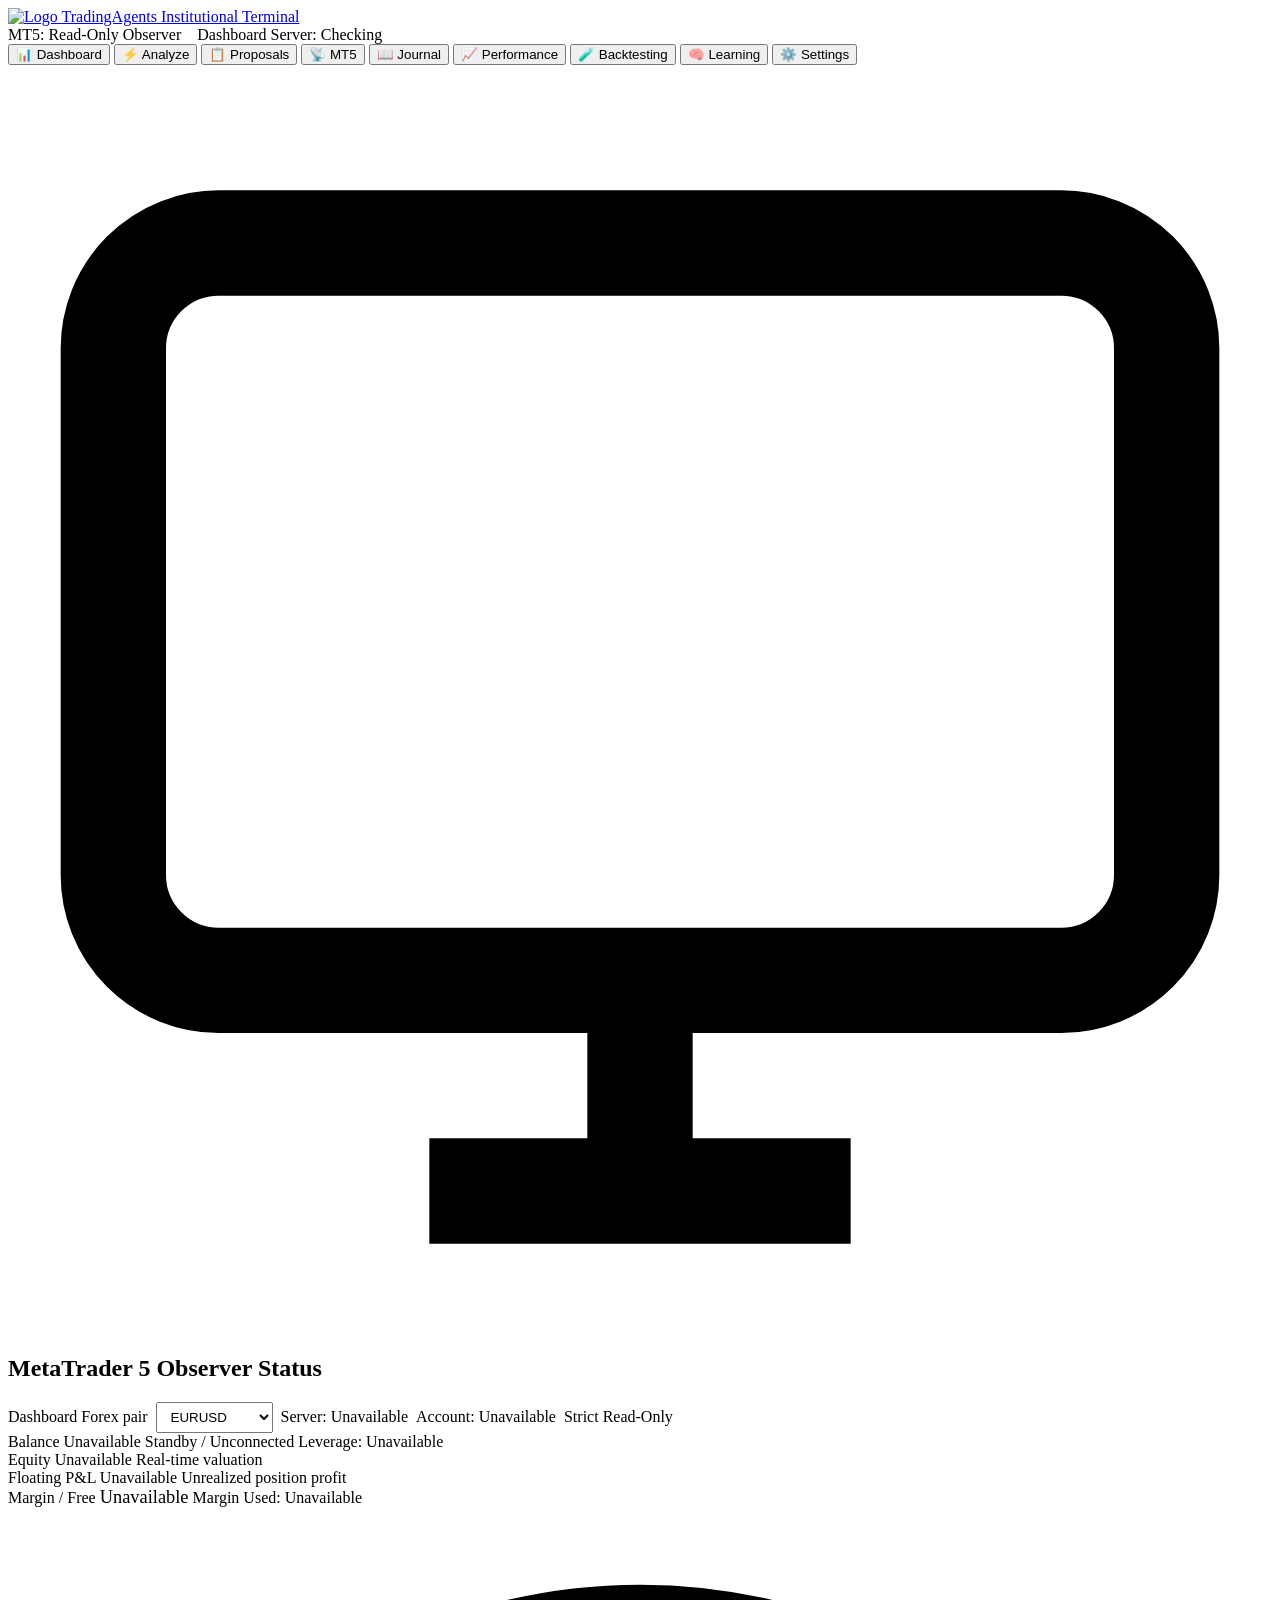
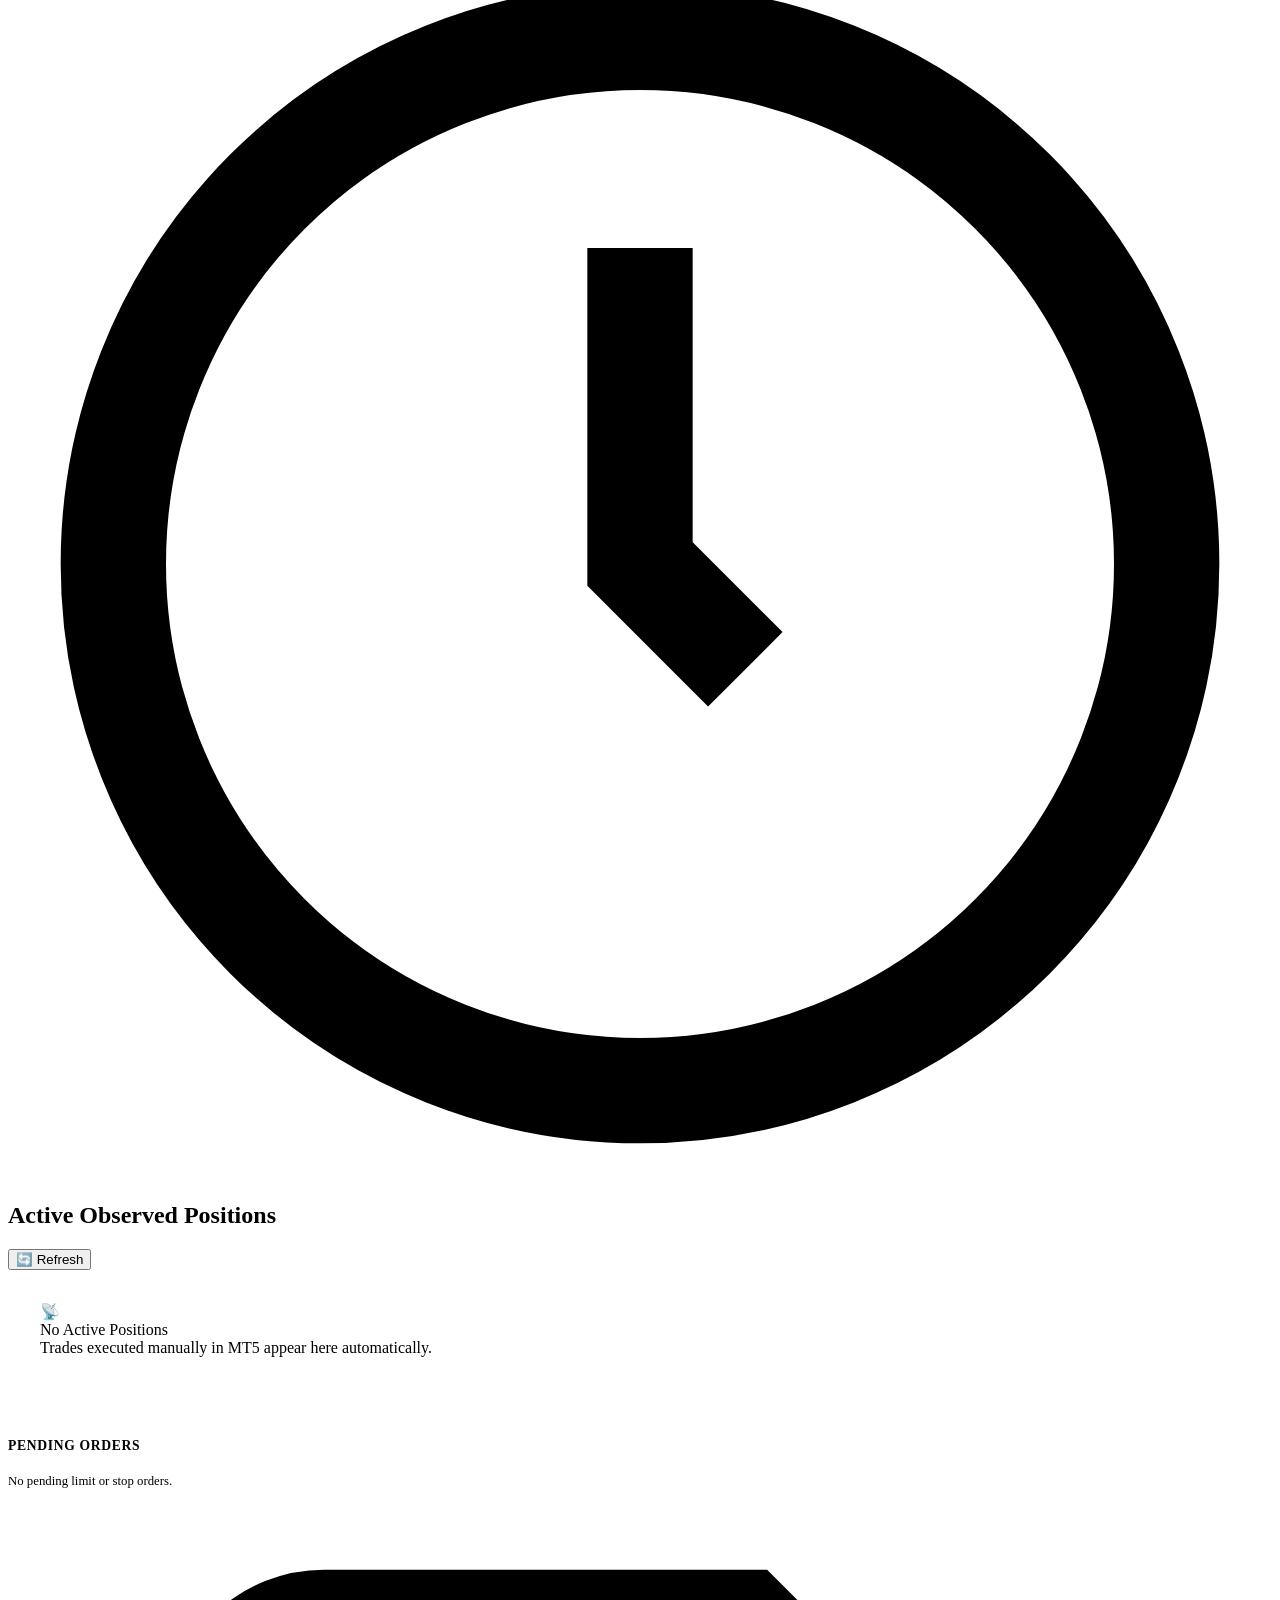
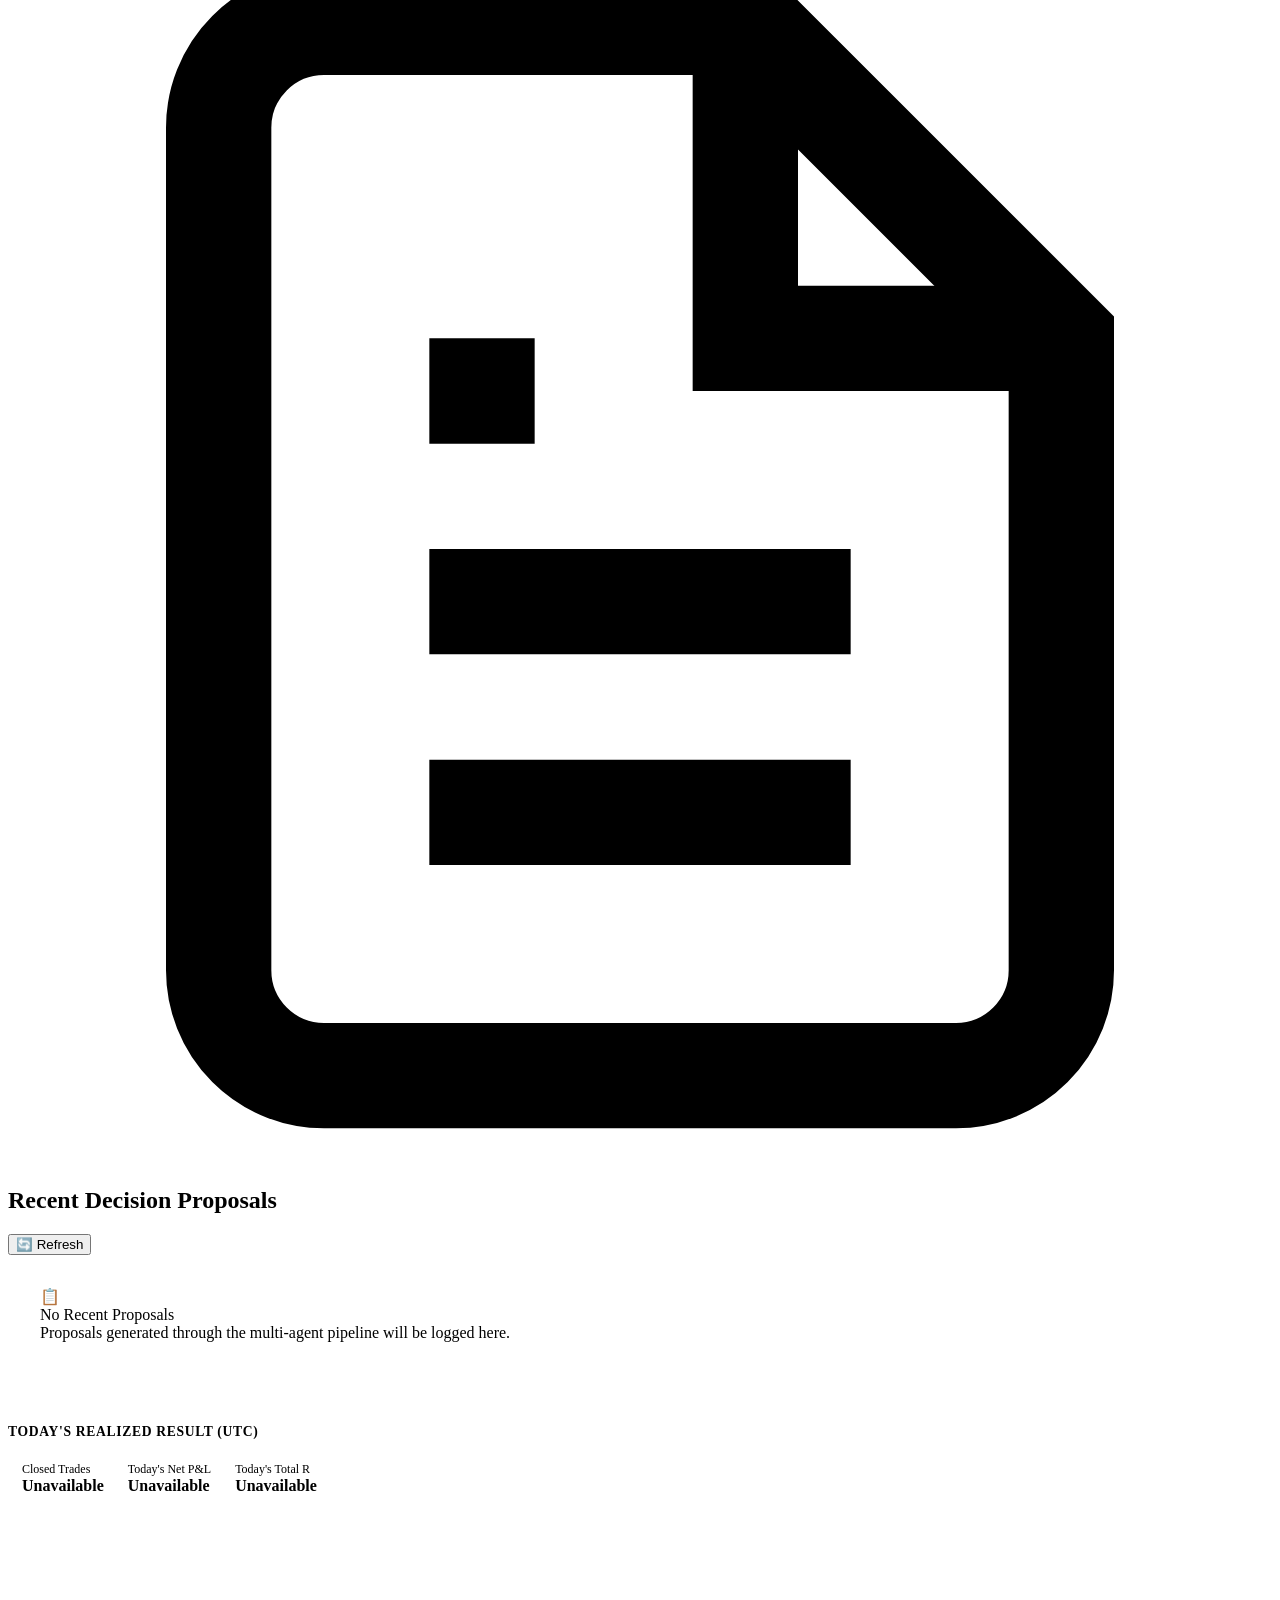
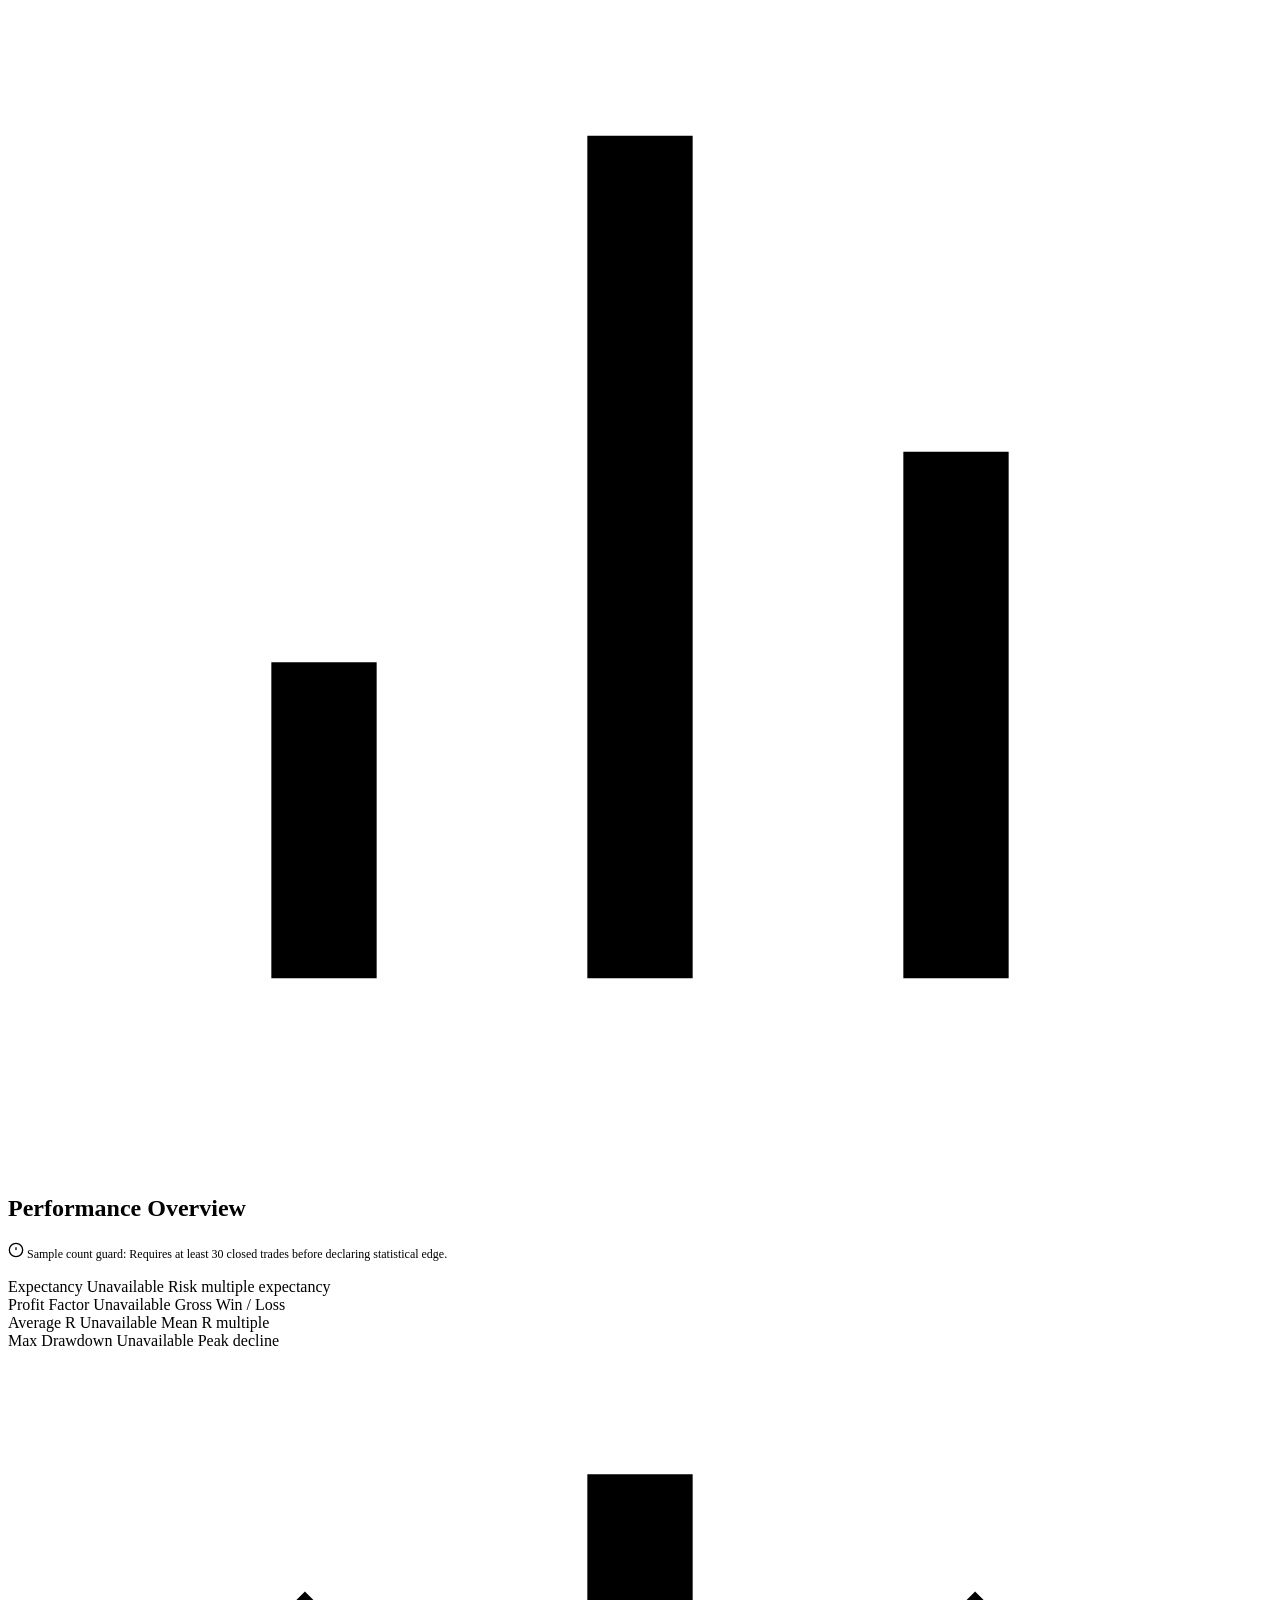
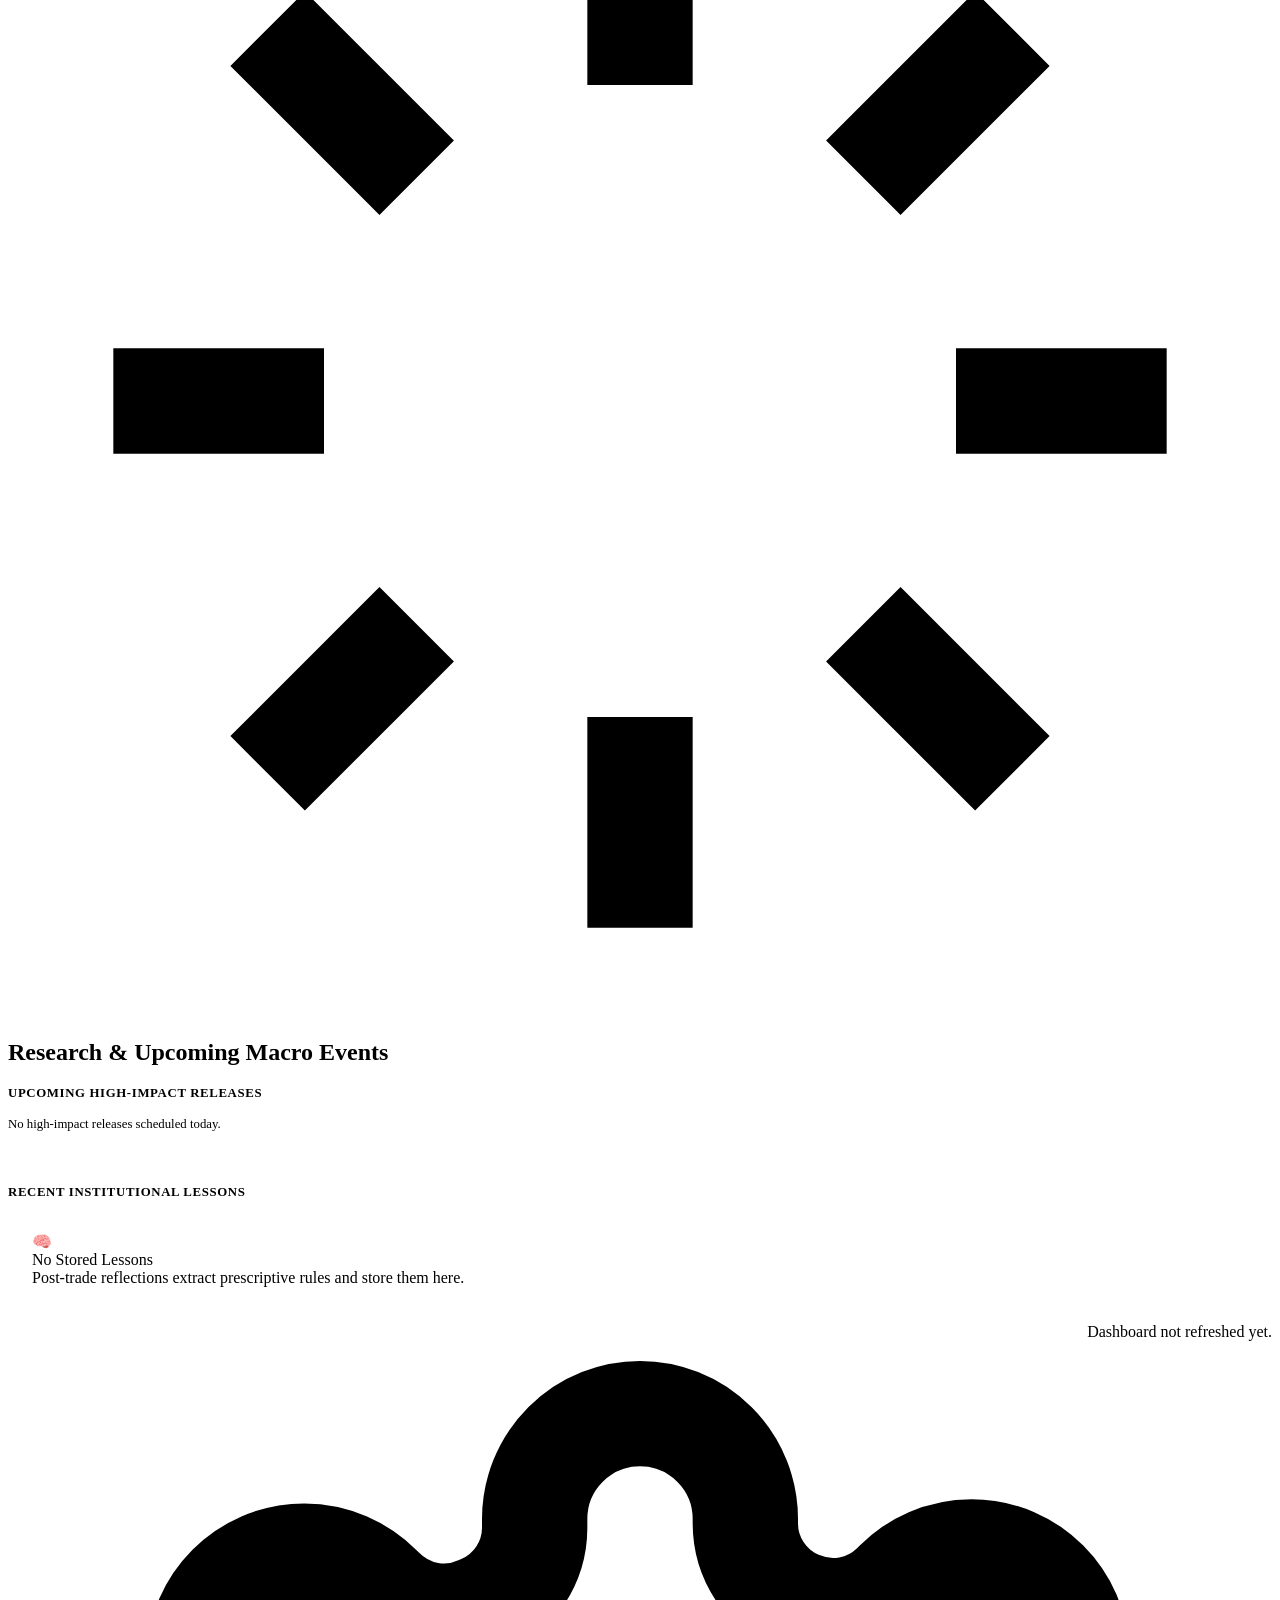
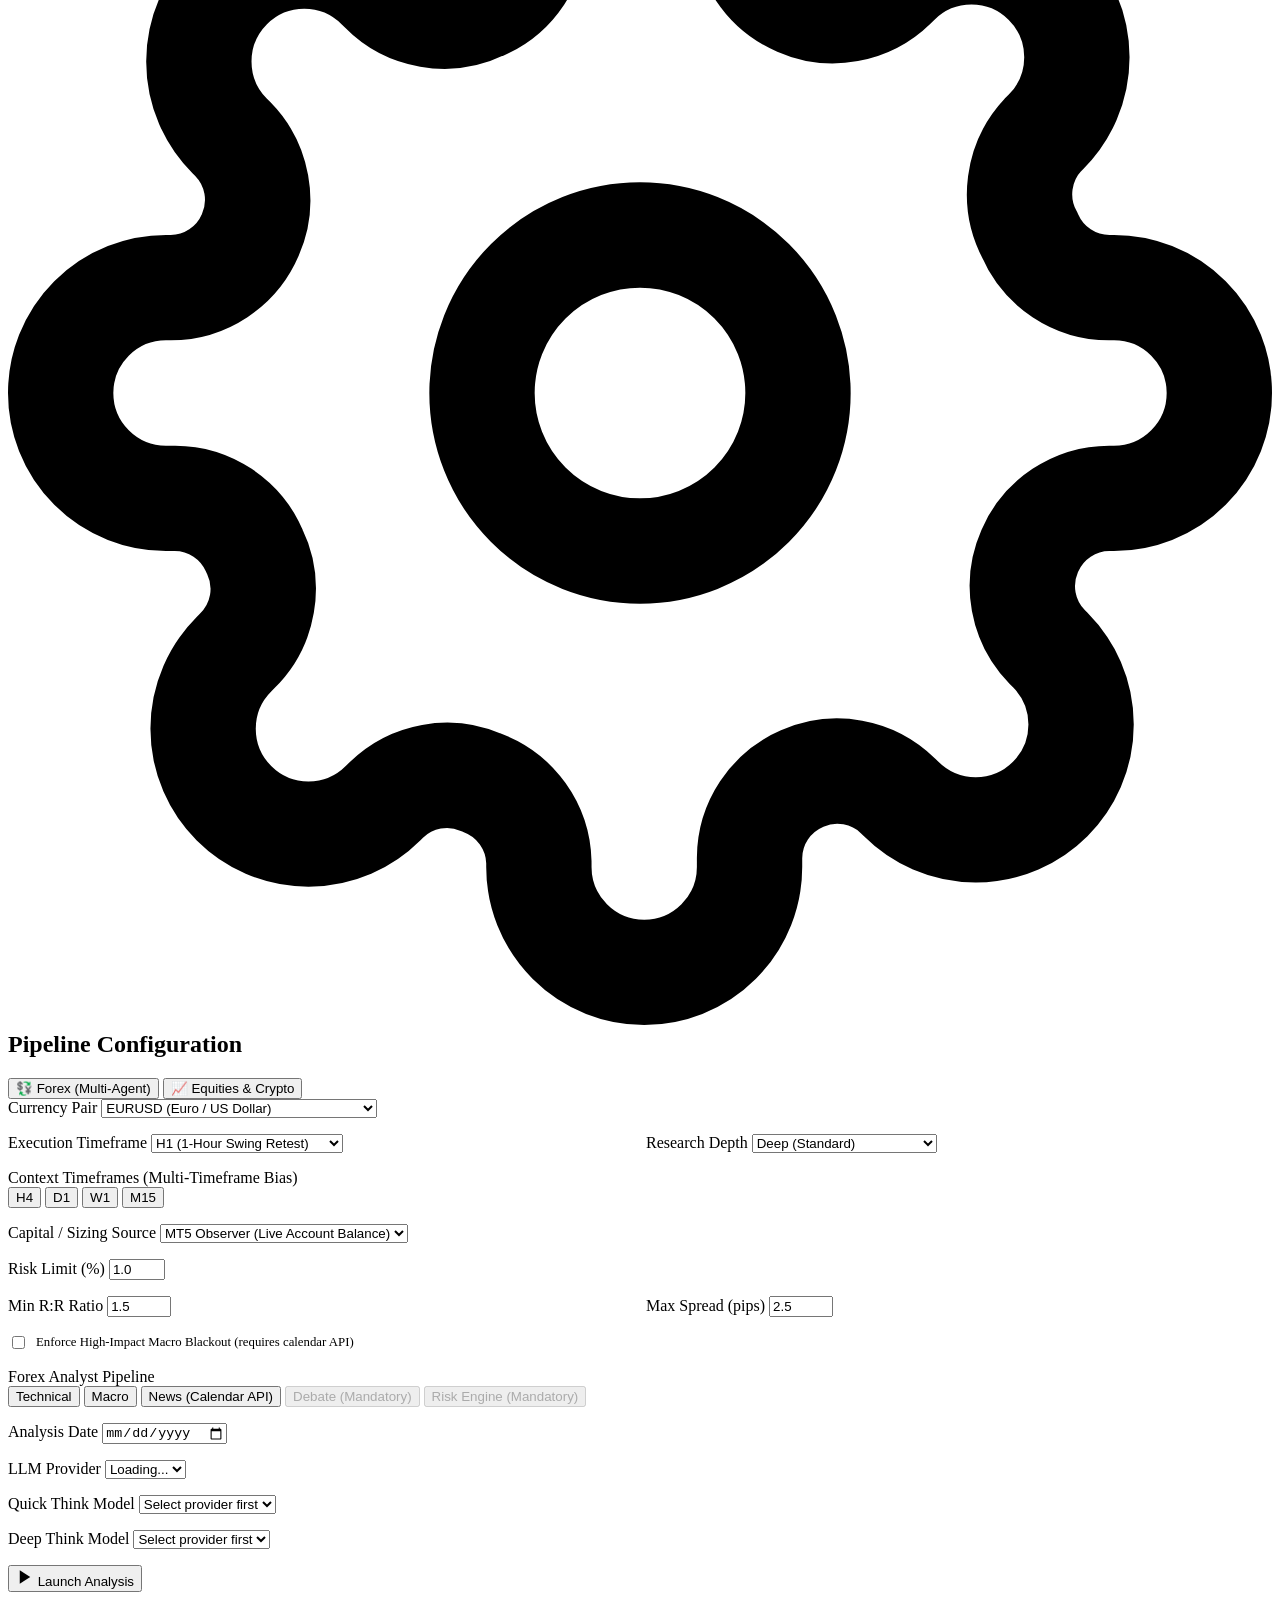
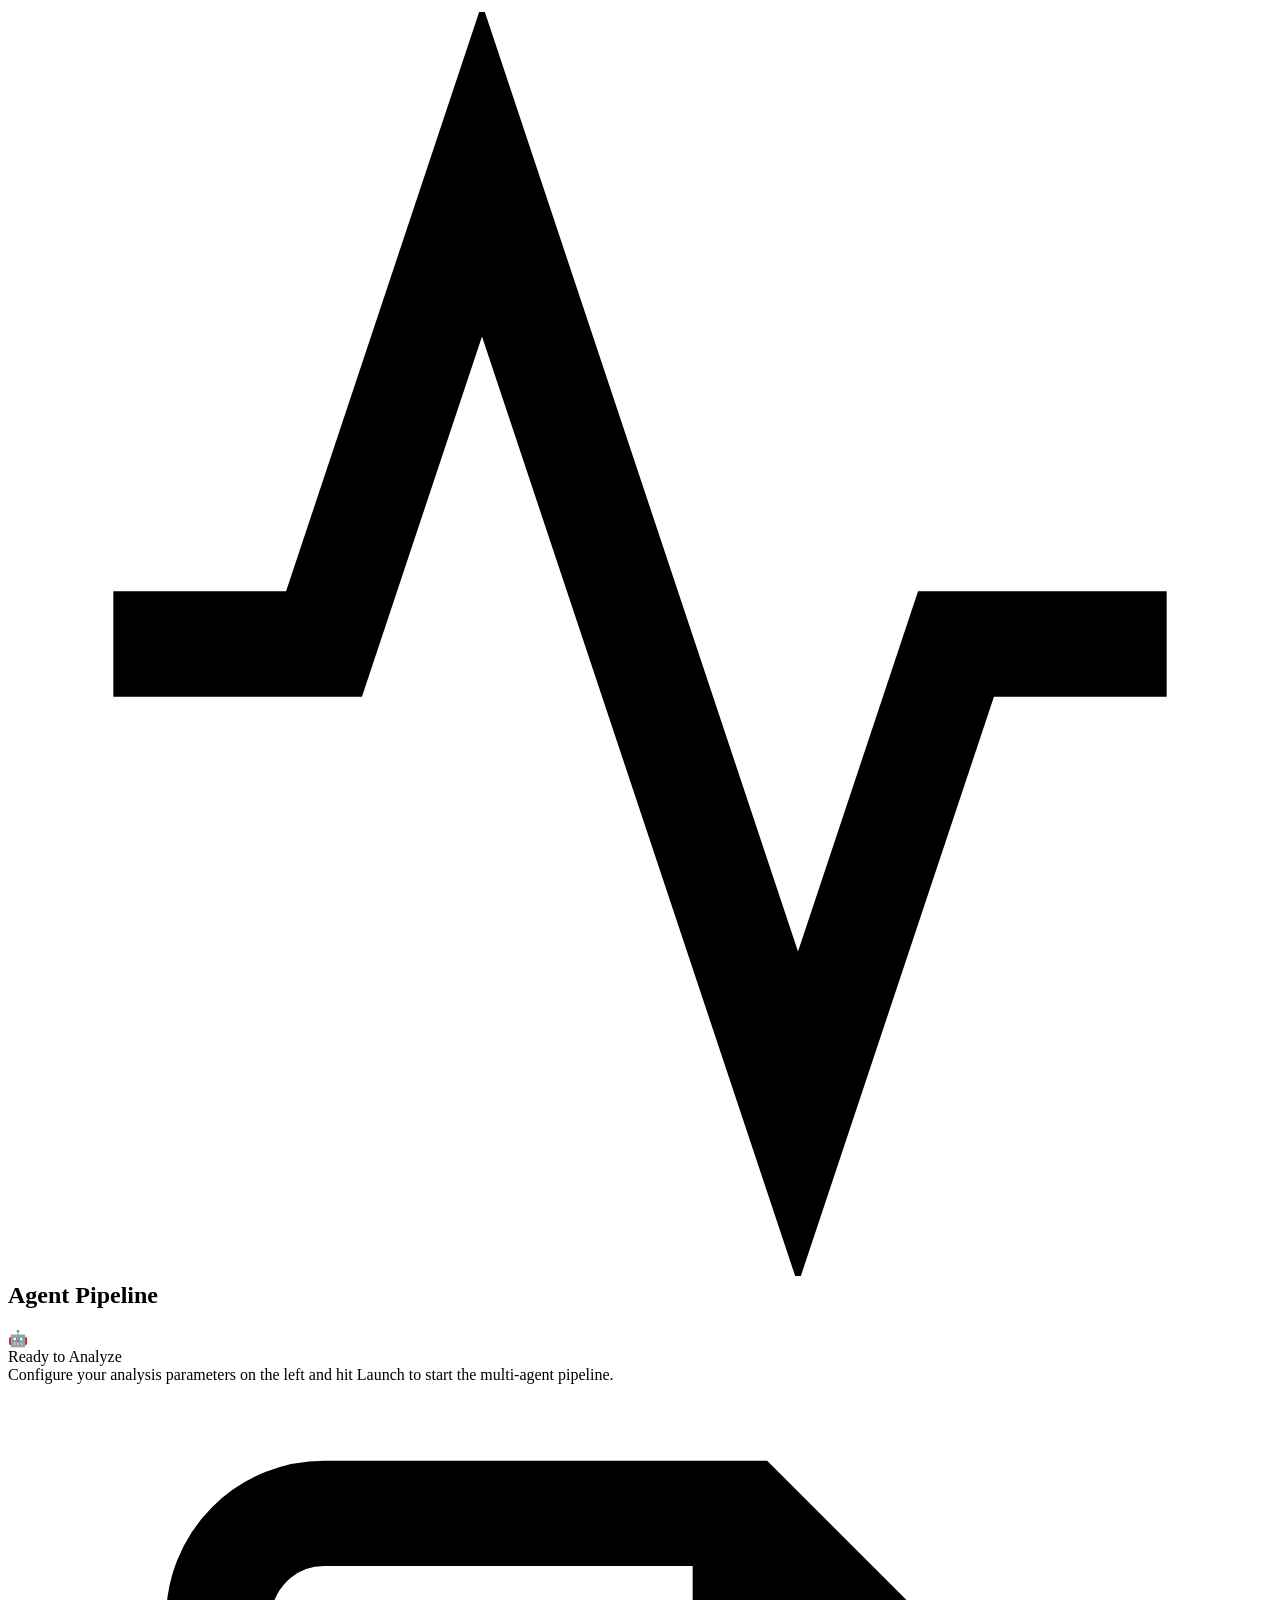
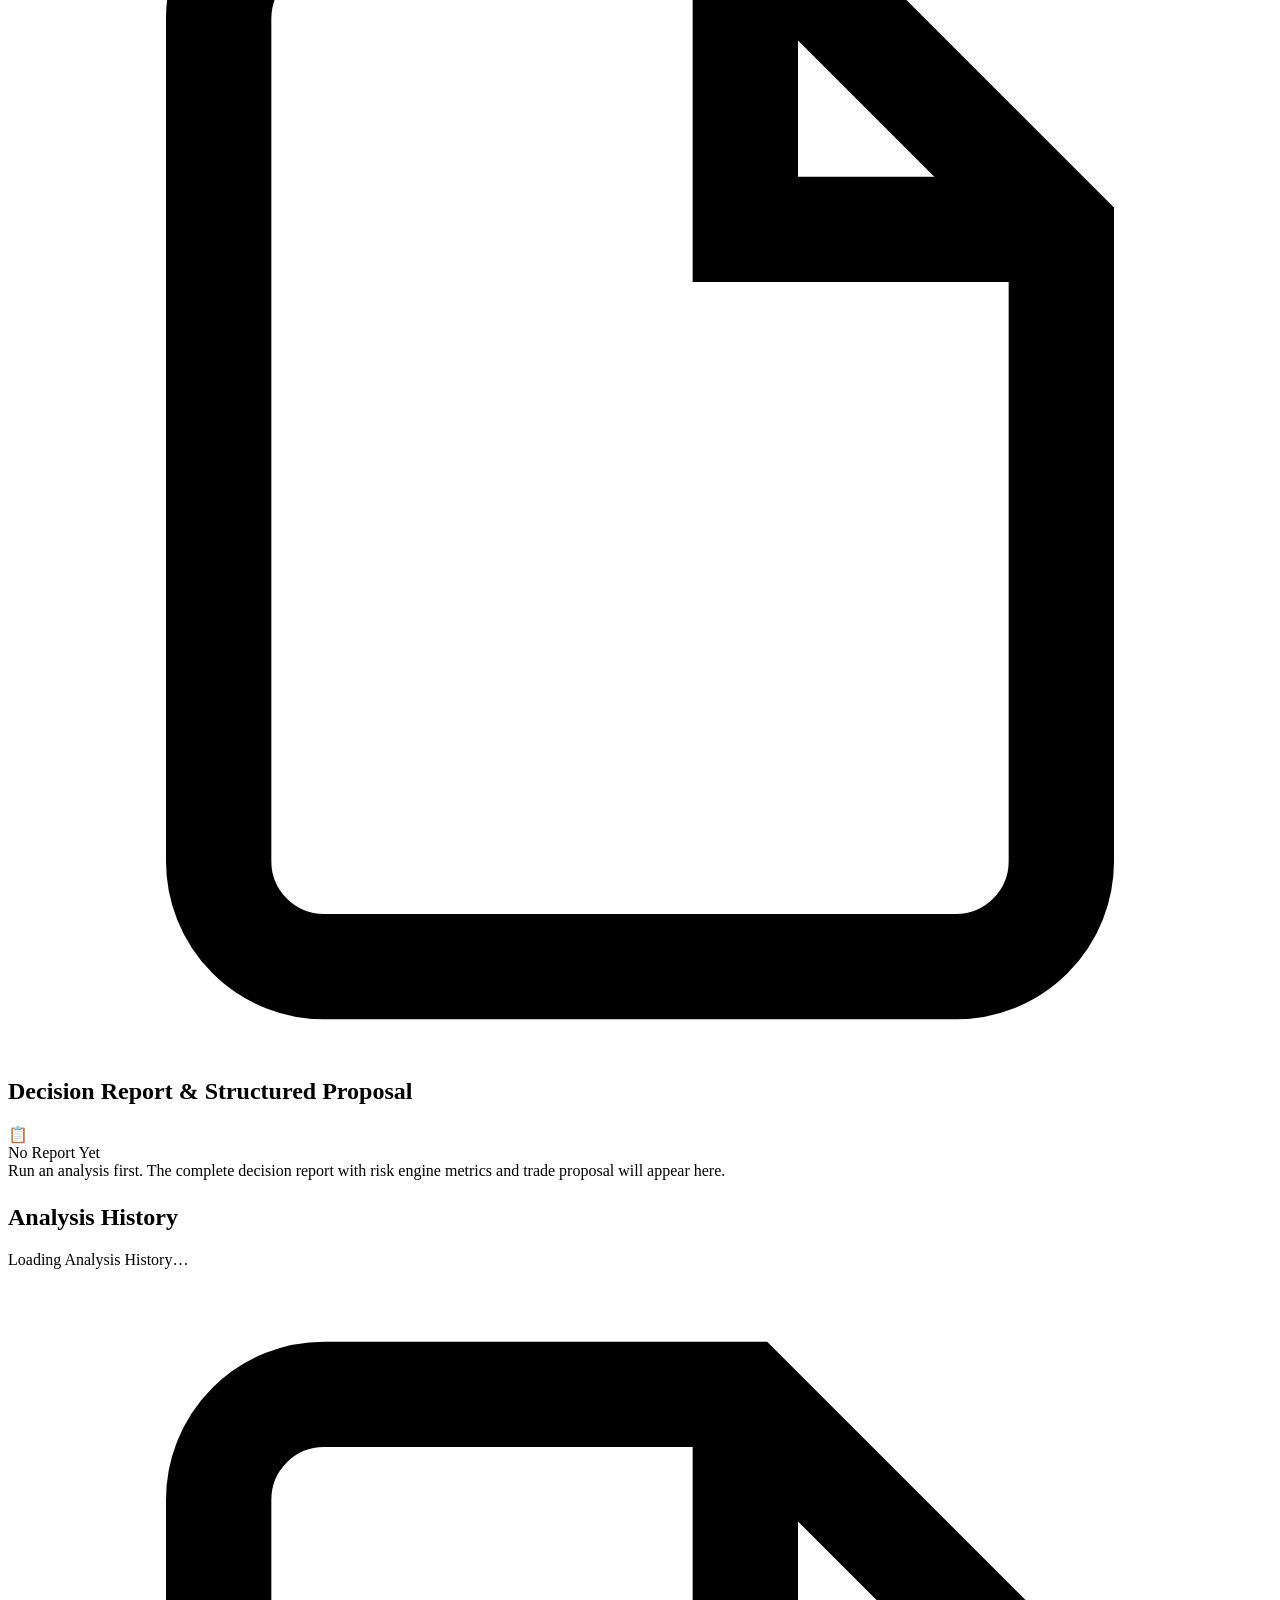
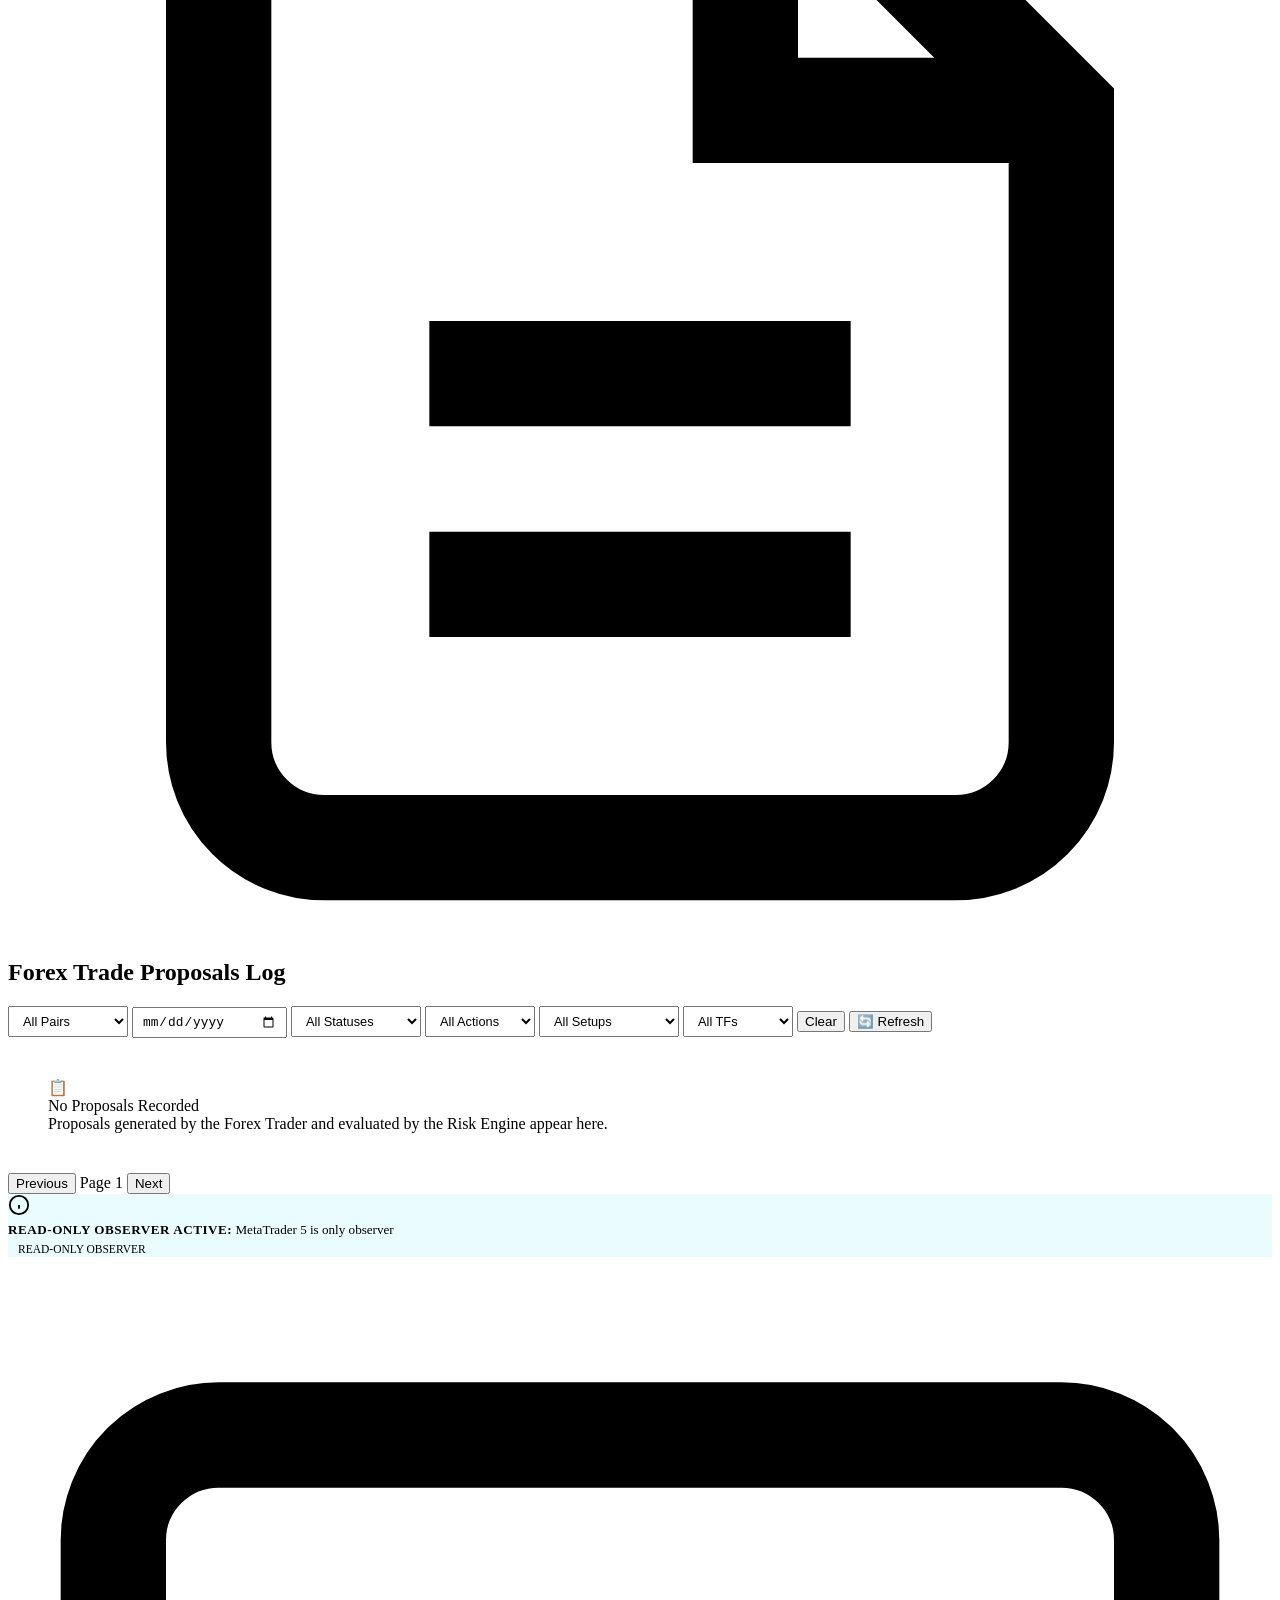
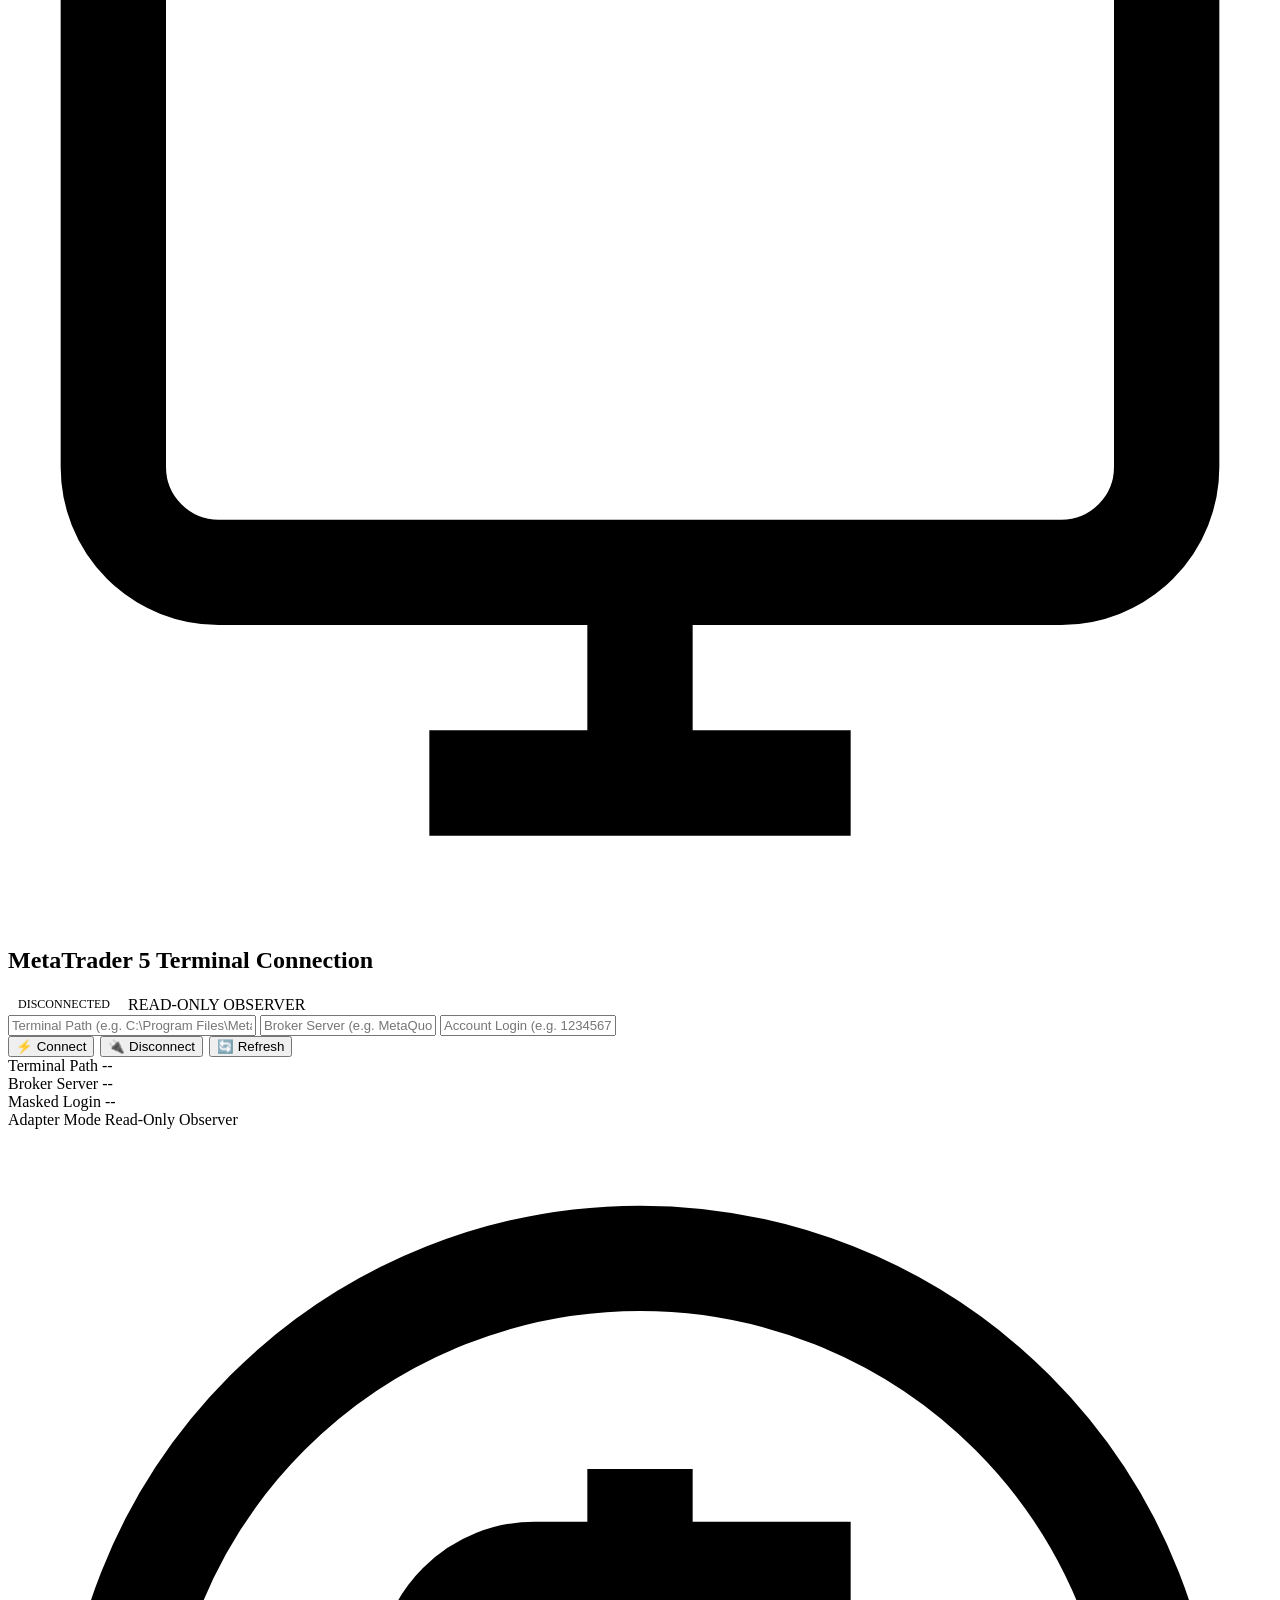
==== commit ca29b78d: "Fixing Bugs of AI Model" ====
--- a/web/static/index.html
+++ b/web/static/index.html
@@ -5,7 +5,7 @@
   <meta name="viewport" content="width=device-width, initial-scale=1.0">
   <meta name="description" content="TradingAgents — Multi-Agent AI Forex & Equities Decision-Support Dashboard">
   <title>TradingAgents — AI Trading Terminal</title>
-  <link rel="stylesheet" href="/static/styles.css?v=2.12">
+  <link rel="stylesheet" href="/static/styles.css?v=2.13">
   <link rel="icon" href="data:image/svg+xml,<svg xmlns='http://www.w3.org/2000/svg' viewBox='0 0 100 100'><text y='.9em' font-size='90'>📊</text></svg>">
 </head>
 <body>
@@ -25,7 +25,7 @@
         </div>
         <div class="header-status">
           <div class="status-dot" id="serverDot"></div>
-          <span class="status-label" id="serverStatus">Connected</span>
+          <span class="status-label" id="serverStatus">Dashboard Server: Checking</span>
         </div>
       </div>
     </div>
@@ -87,8 +87,8 @@
               <option value="NZDUSD">NZDUSD</option><option value="EURGBP">EURGBP</option>
               <option value="EURJPY">EURJPY</option>
             </select>
-            <span class="badge-readonly" id="dashServerBadge">Server: --</span>
-            <span class="badge-readonly" id="dashLoginBadge">Login: --</span>
+            <span class="badge-readonly" id="dashServerBadge">Server: Unavailable</span>
+            <span class="badge-readonly" id="dashLoginBadge">Account: Unavailable</span>
             <span class="badge-readonly">Strict Read-Only</span>
           </div>
         </div>
@@ -203,22 +203,22 @@
             <div class="stat-cards" style="margin-bottom: 0;">
               <div class="stat-card">
                 <span class="stat-label">Expectancy</span>
-                <span class="stat-value" id="dashExpectancy" style="color:var(--cyan);">0.00R</span>
+                <span class="stat-value" id="dashExpectancy" style="color:var(--cyan);">Unavailable</span>
                 <span class="stat-sub">Risk multiple expectancy</span>
               </div>
               <div class="stat-card">
                 <span class="stat-label">Profit Factor</span>
-                <span class="stat-value" id="dashProfitFactor">0.00</span>
+                <span class="stat-value" id="dashProfitFactor">Unavailable</span>
                 <span class="stat-sub">Gross Win / Loss</span>
               </div>
               <div class="stat-card">
                 <span class="stat-label">Average R</span>
-                <span class="stat-value" id="dashAvgR" style="color:var(--green);">0.00R</span>
+                <span class="stat-value" id="dashAvgR" style="color:var(--green);">Unavailable</span>
                 <span class="stat-sub">Mean R multiple</span>
               </div>
               <div class="stat-card">
                 <span class="stat-label">Max Drawdown</span>
-                <span class="stat-value" id="dashMaxDD" style="color:var(--red);">0.0%</span>
+                <span class="stat-value" id="dashMaxDD" style="color:var(--red);">Unavailable</span>
                 <span class="stat-sub">Peak decline</span>
               </div>
             </div>
@@ -397,8 +397,8 @@
 
               <div class="form-group" style="margin-bottom: 1rem;">
                 <label style="display: flex; align-items: center; gap: 8px; font-size: 0.8rem; color: var(--text-secondary); cursor: pointer;">
-                  <input type="checkbox" id="forexEconomicBlackout" checked style="accent-color: var(--cyan); cursor: pointer;">
-                  <span>Enforce High-Impact Macro Blackout (±2h)</span>
+                  <input type="checkbox" id="forexEconomicBlackout" style="accent-color: var(--cyan); cursor: pointer;">
+                  <span>Enforce High-Impact Macro Blackout (requires calendar API)</span>
                 </label>
               </div>
 
@@ -411,8 +411,8 @@
                   <button type="button" class="analyst-toggle active" data-fxanalyst="macro" aria-pressed="true" title="Forex Macro Analyst">
                     <span class="dot"></span> Macro
                   </button>
-                  <button type="button" class="analyst-toggle active" data-fxanalyst="news" aria-pressed="true" title="Forex News Analyst">
-                    <span class="dot"></span> News
+                  <button type="button" class="analyst-toggle" data-fxanalyst="news" aria-pressed="false" title="Requires a configured Trading Economics calendar API">
+                    <span class="dot"></span> News (Calendar API)
                   </button>
                   <button type="button" class="analyst-toggle active mandatory-stage" data-fxanalyst="debate" aria-pressed="true" disabled title="Mandatory Bull/Bear Consensus Stage">
                     <span class="dot"></span> Debate (Mandatory)
@@ -498,6 +498,9 @@
               <svg class="icon" viewBox="0 0 24 24" fill="none" stroke="currentColor" stroke-width="2"><polyline points="22 12 18 12 15 21 9 3 6 12 2 12"/></svg>
               Agent Pipeline
             </h2>
+            <button type="button" class="btn-secondary btn-sm" id="btnCancelPipeline" style="display:none;">
+              Stop Analysis
+            </button>
           </div>
 
           <div id="pipelineContent">
@@ -1305,7 +1308,11 @@
           </div>
           <div class="settings-field">
             <label for="settingPollInterval">Polling Interval (Seconds)</label>
-            <input id="settingPollInterval" type="number" min="0.5" max="30" step="0.5" value="5.0" />
+            <input id="settingPollInterval" type="number" min="0.5" max="30" step="0.5" value="3.0" />
+          </div>
+          <div class="settings-field">
+            <label for="settingDailyLossResetHour">Daily Loss Reset Hour (UTC)</label>
+            <input id="settingDailyLossResetHour" type="number" min="0" max="23" step="1" value="0" />
           </div>
           <div class="settings-field">
             <label>Post-Close Reflection</label>
@@ -1358,6 +1365,6 @@
   <div class="toast" id="toast"></div>
 
   <script src="/static/journal.js?v=2.8"></script>
-  <script src="/static/app.js?v=3.4"></script>
+  <script src="/static/app.js?v=3.9"></script>
 </body>
 </html>
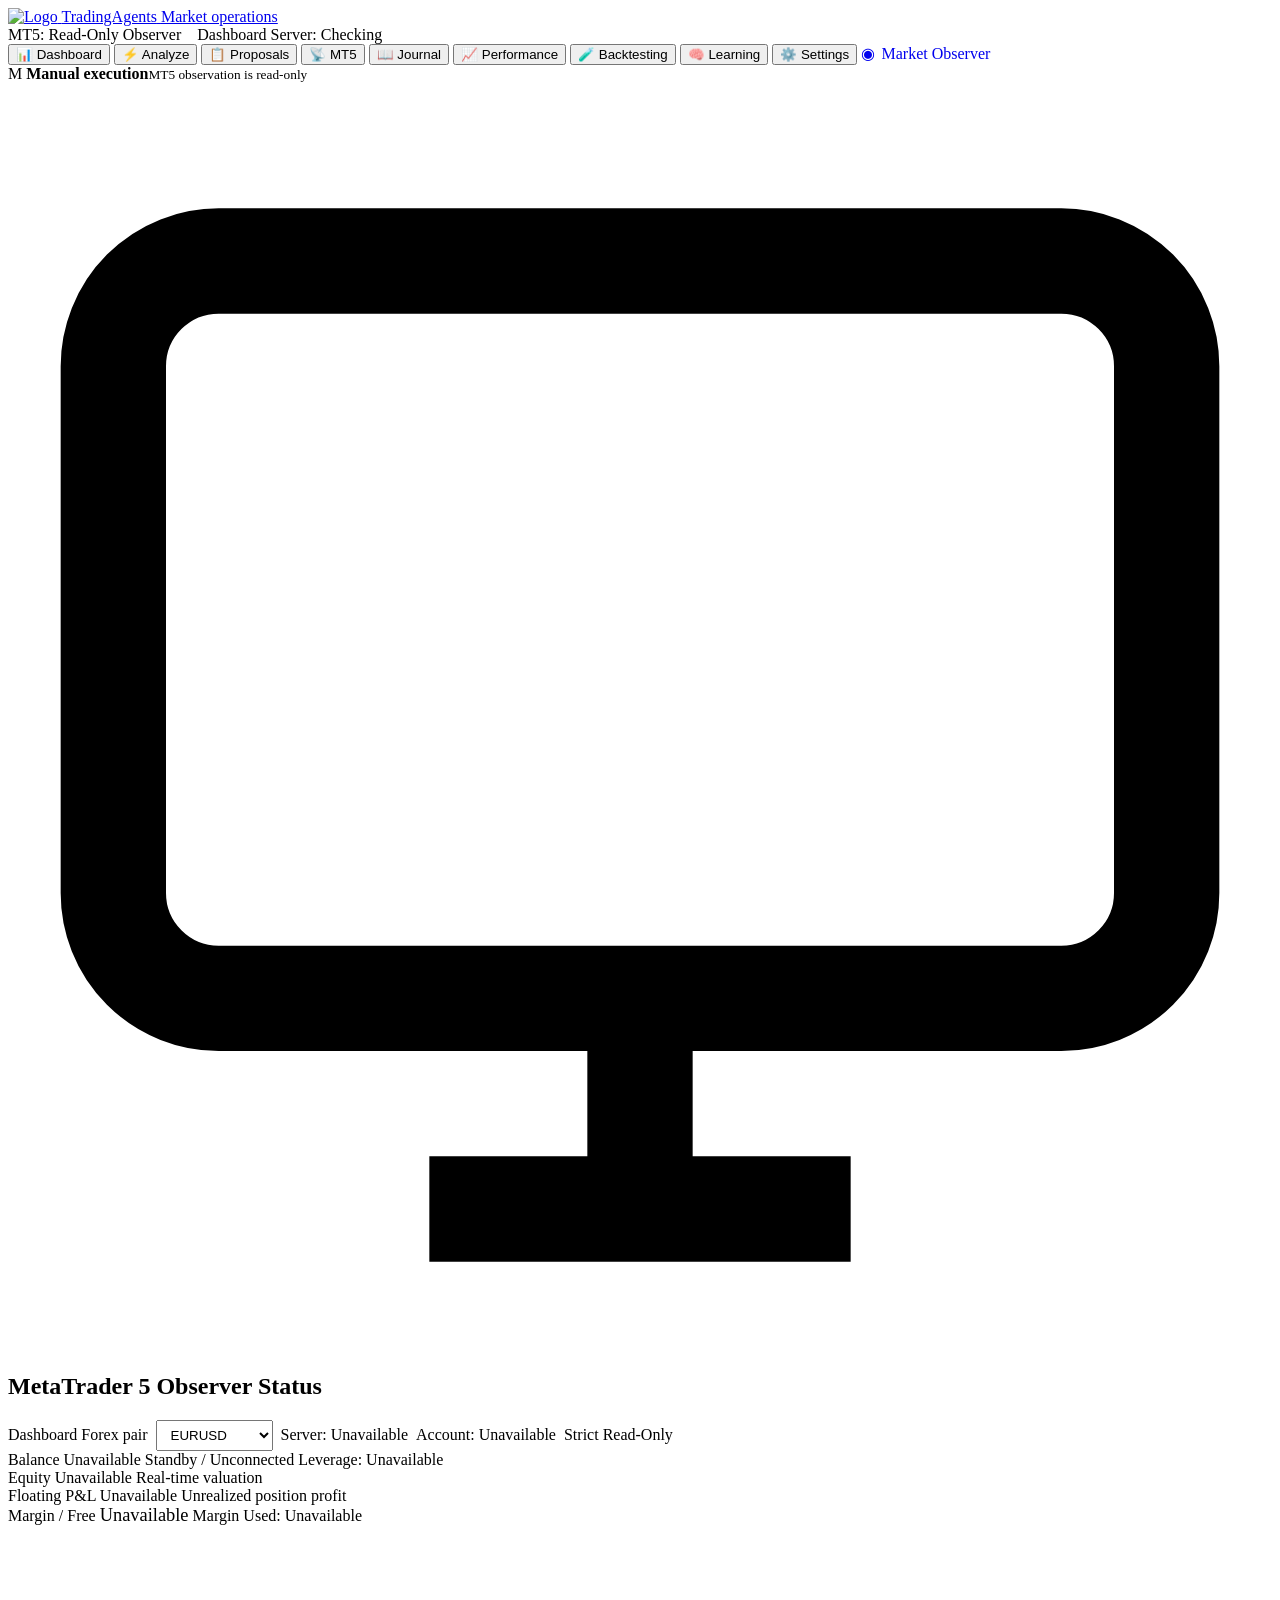
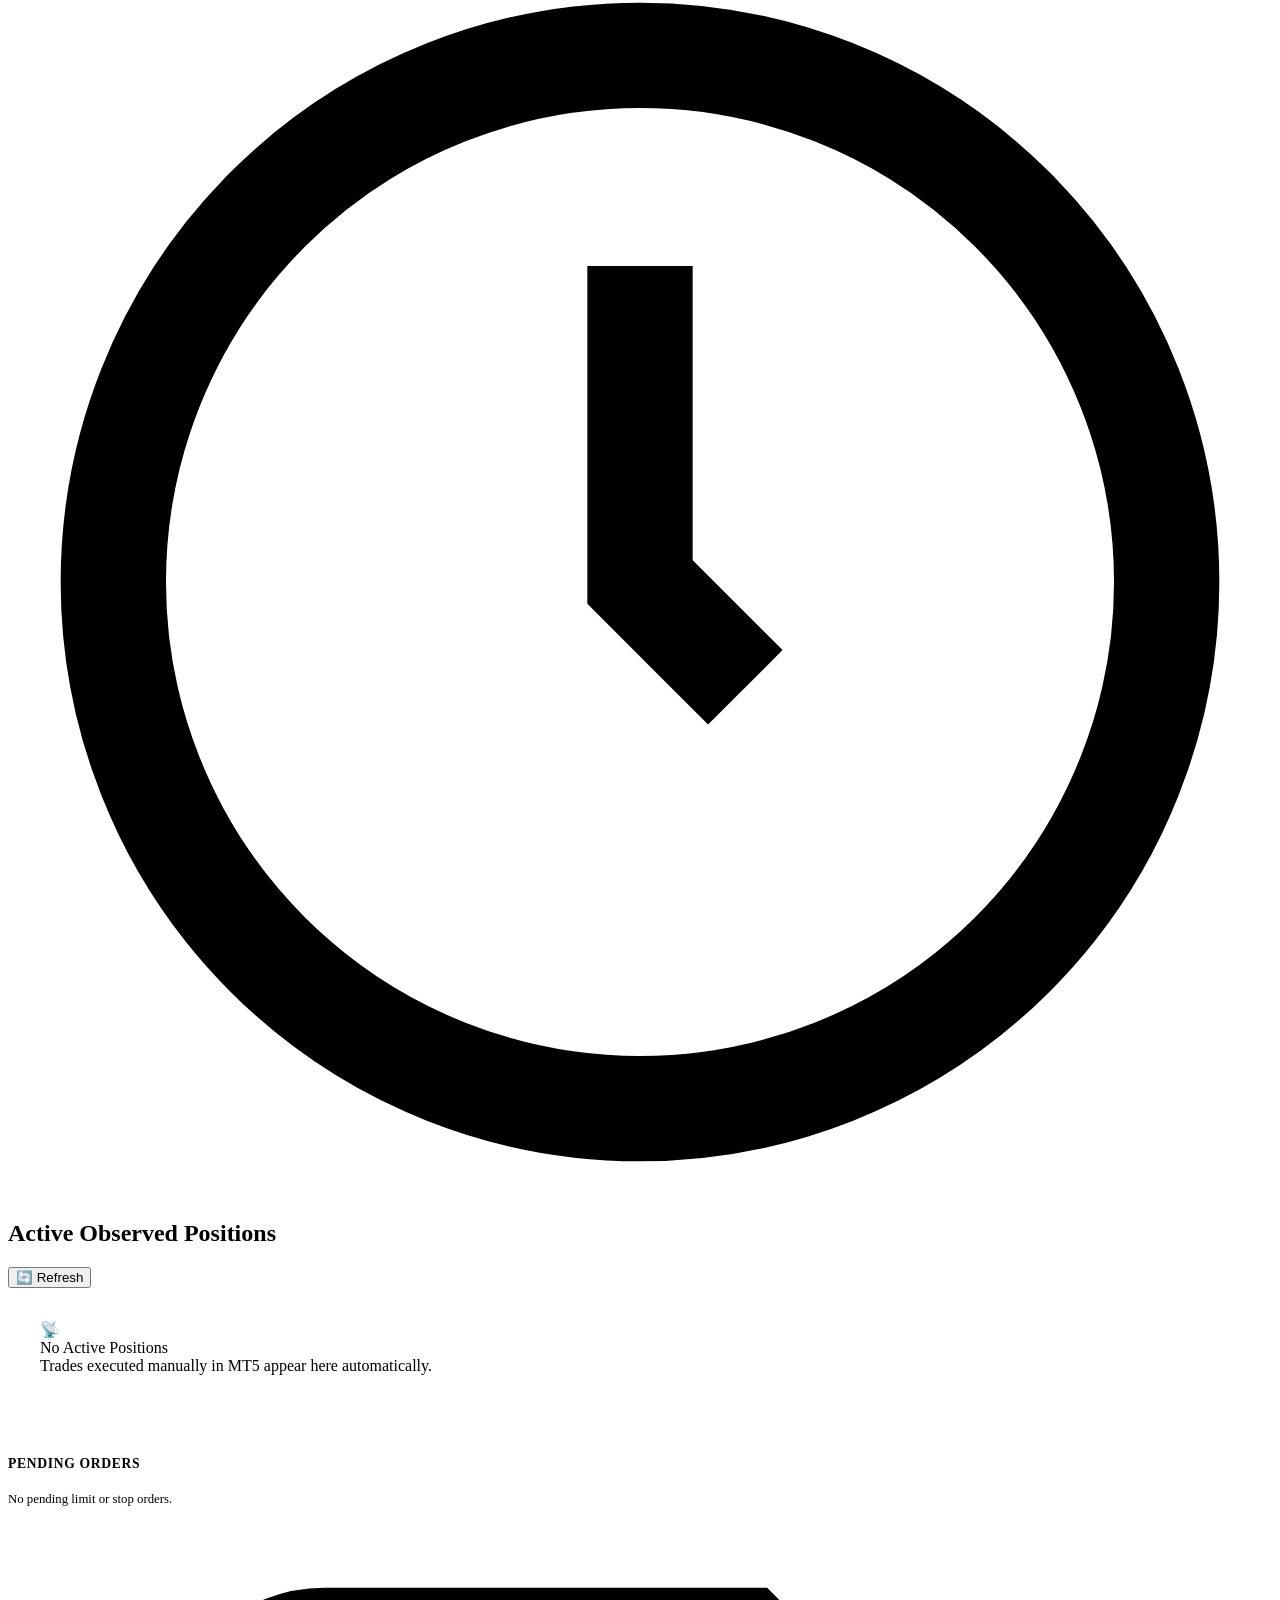
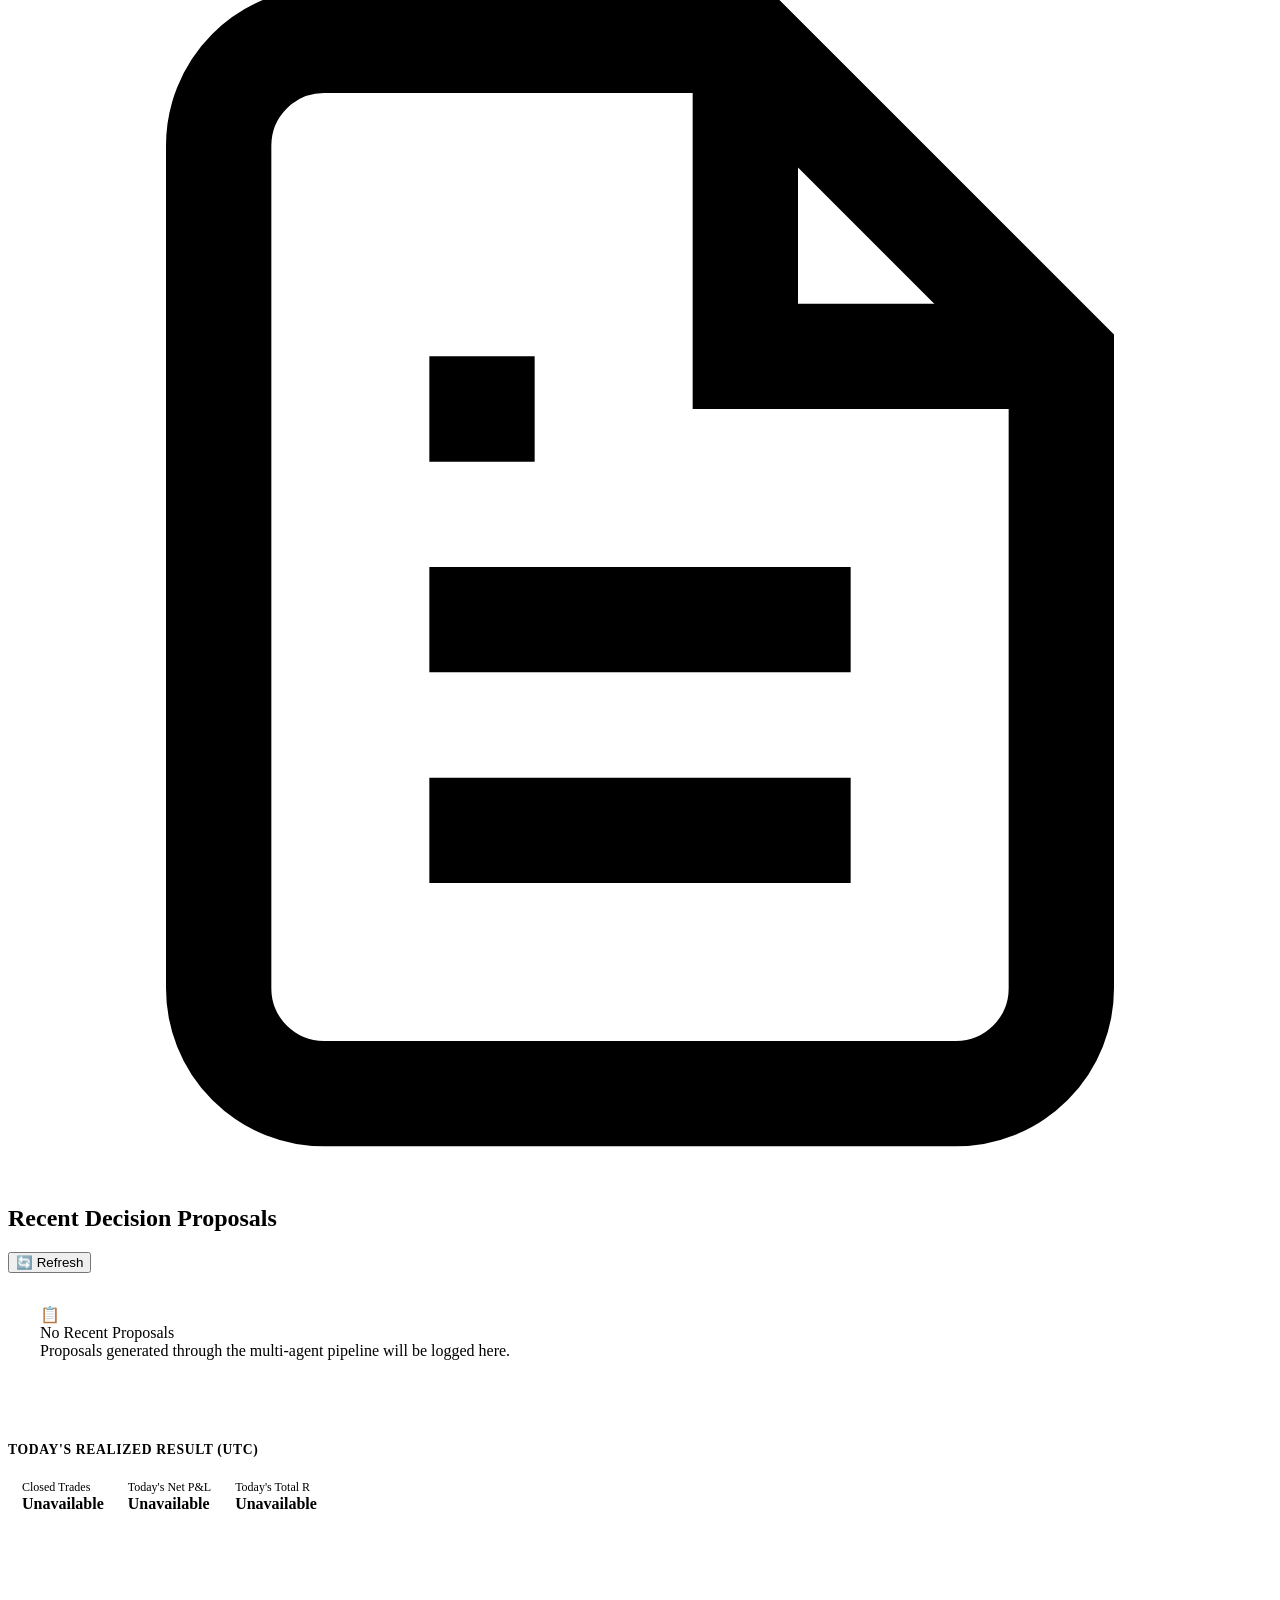
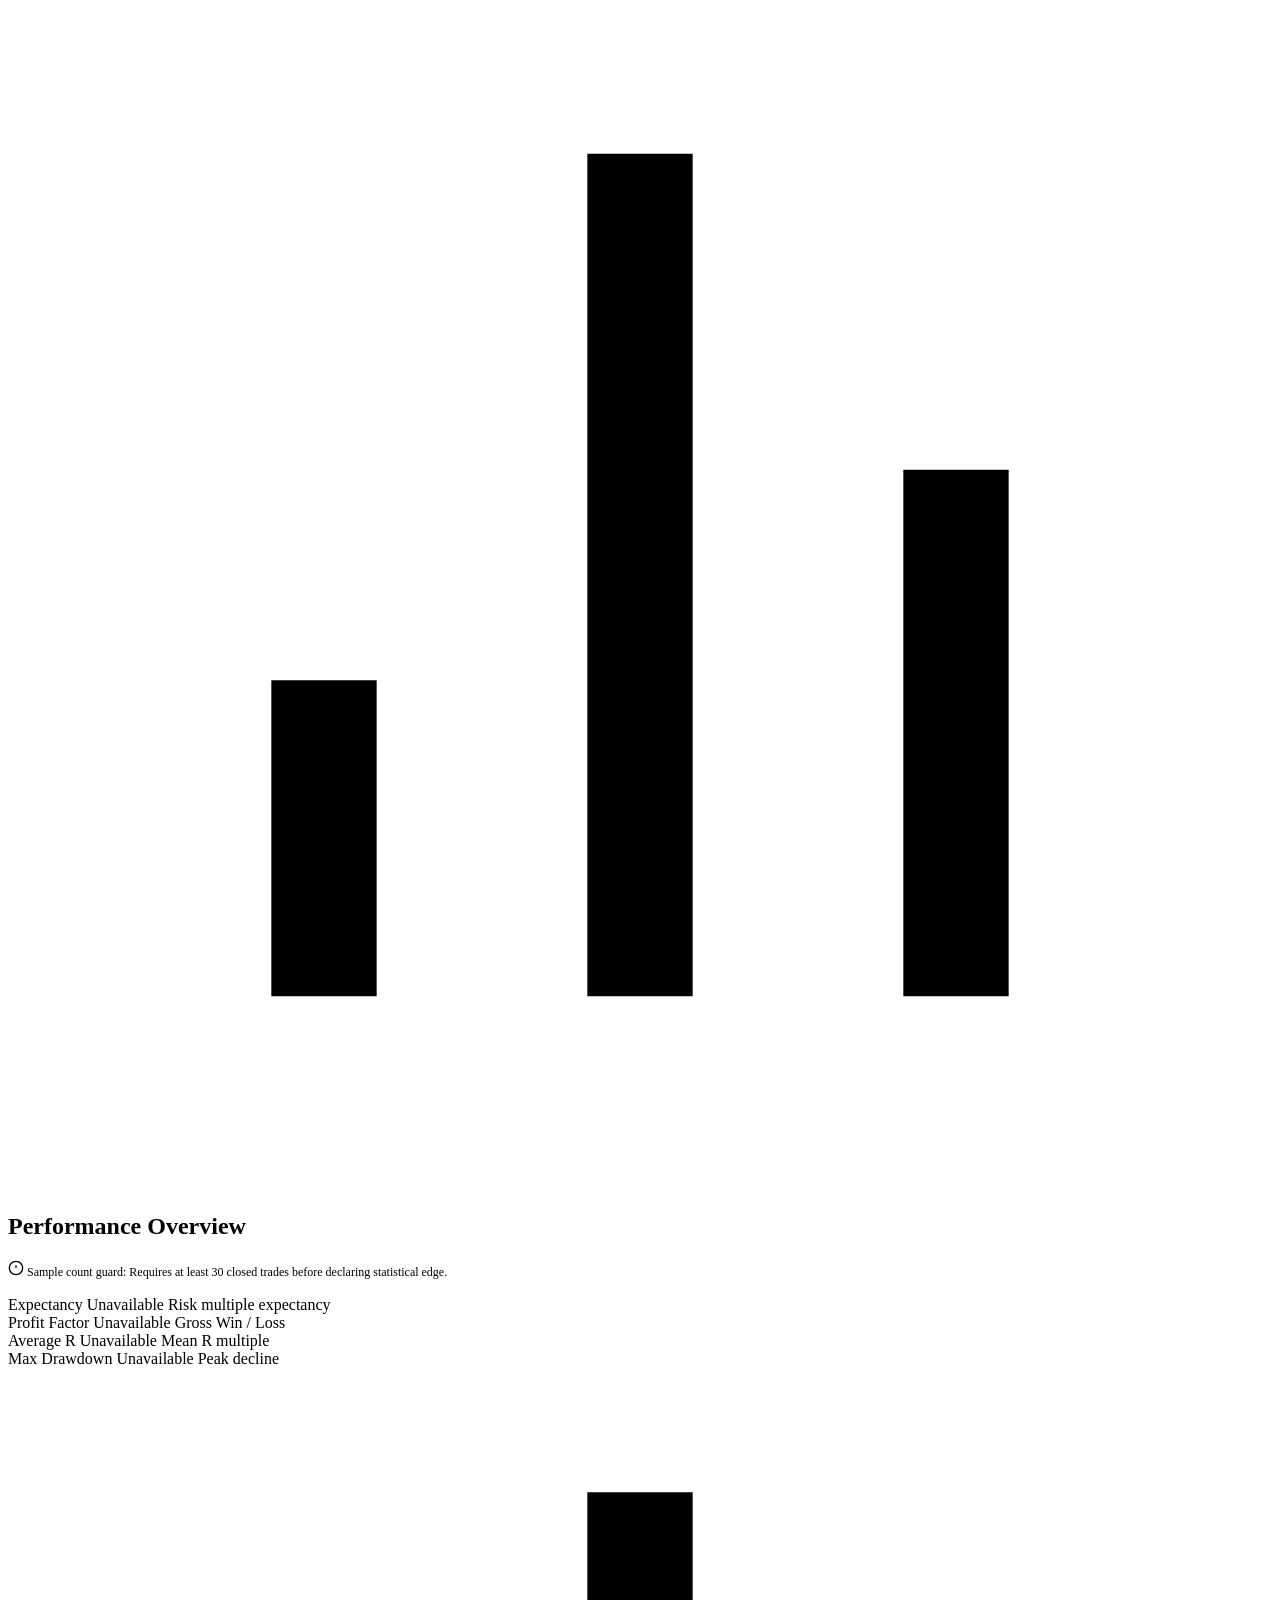
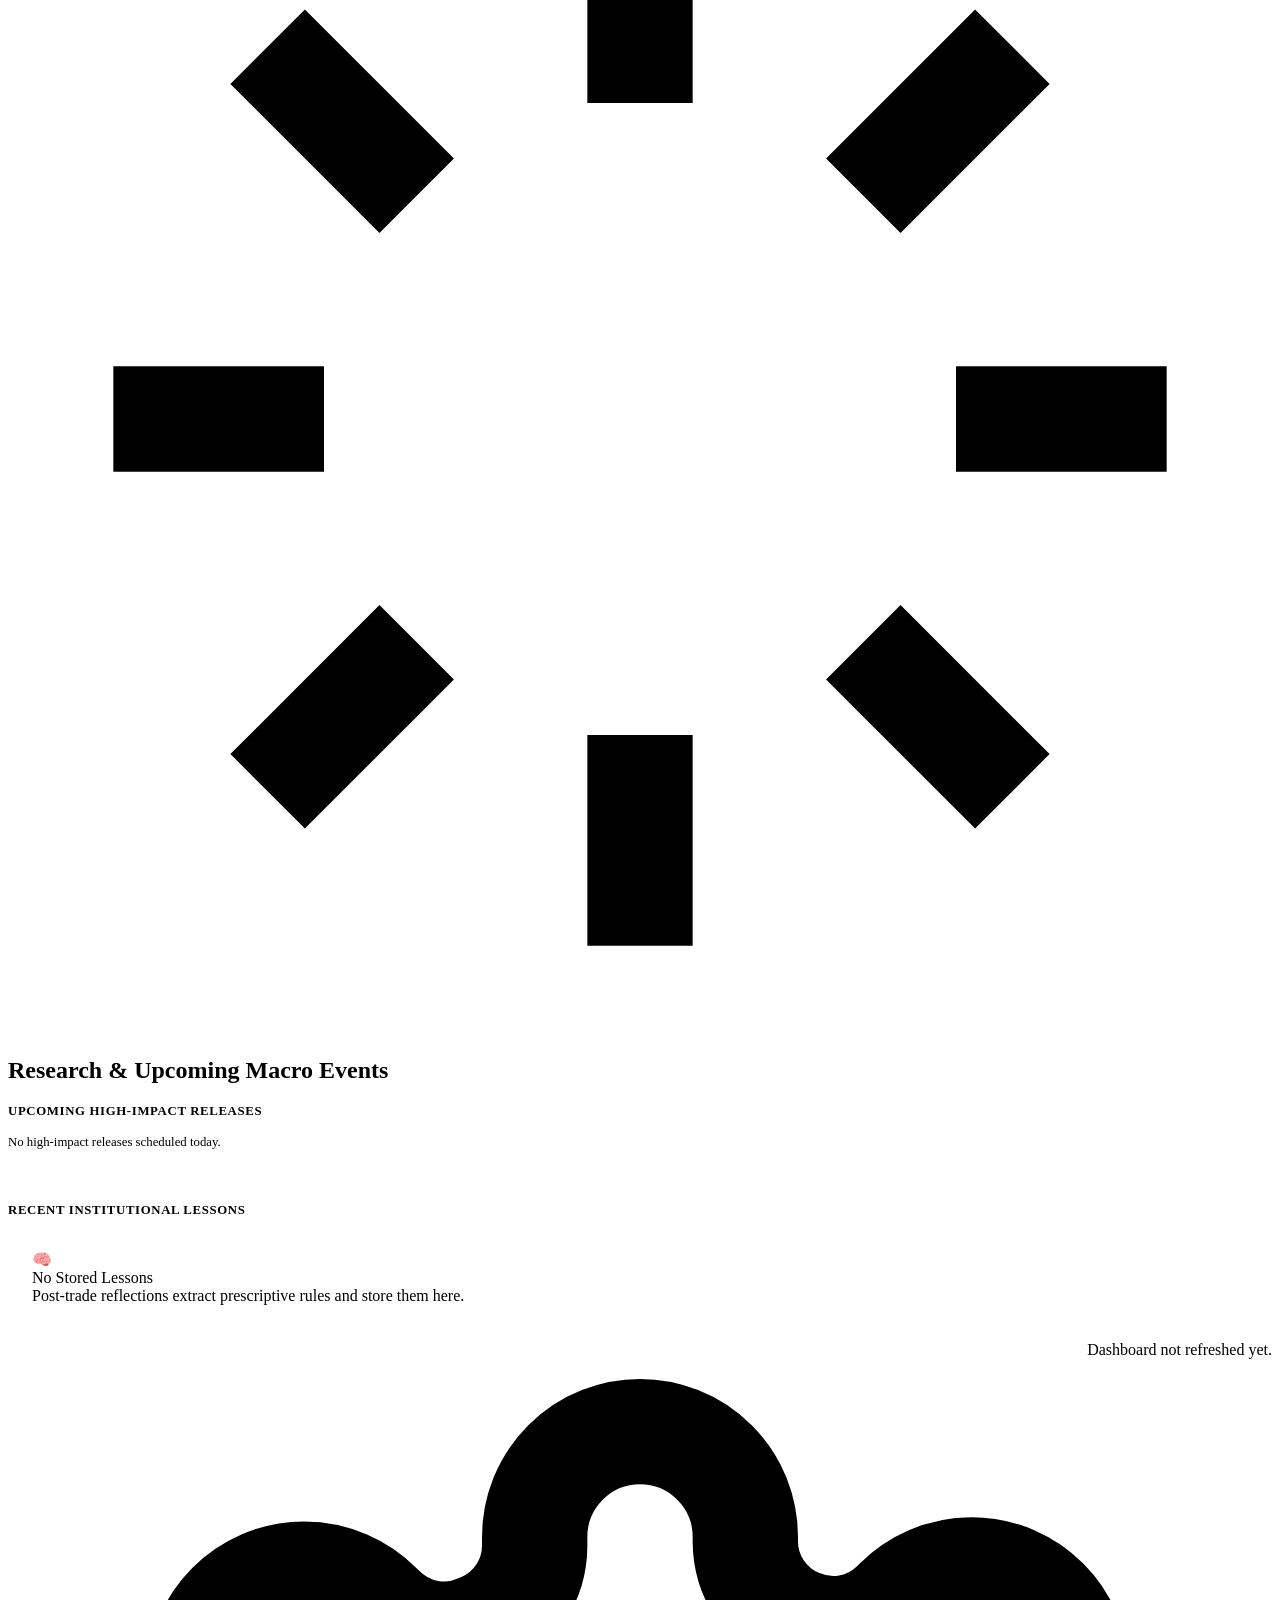
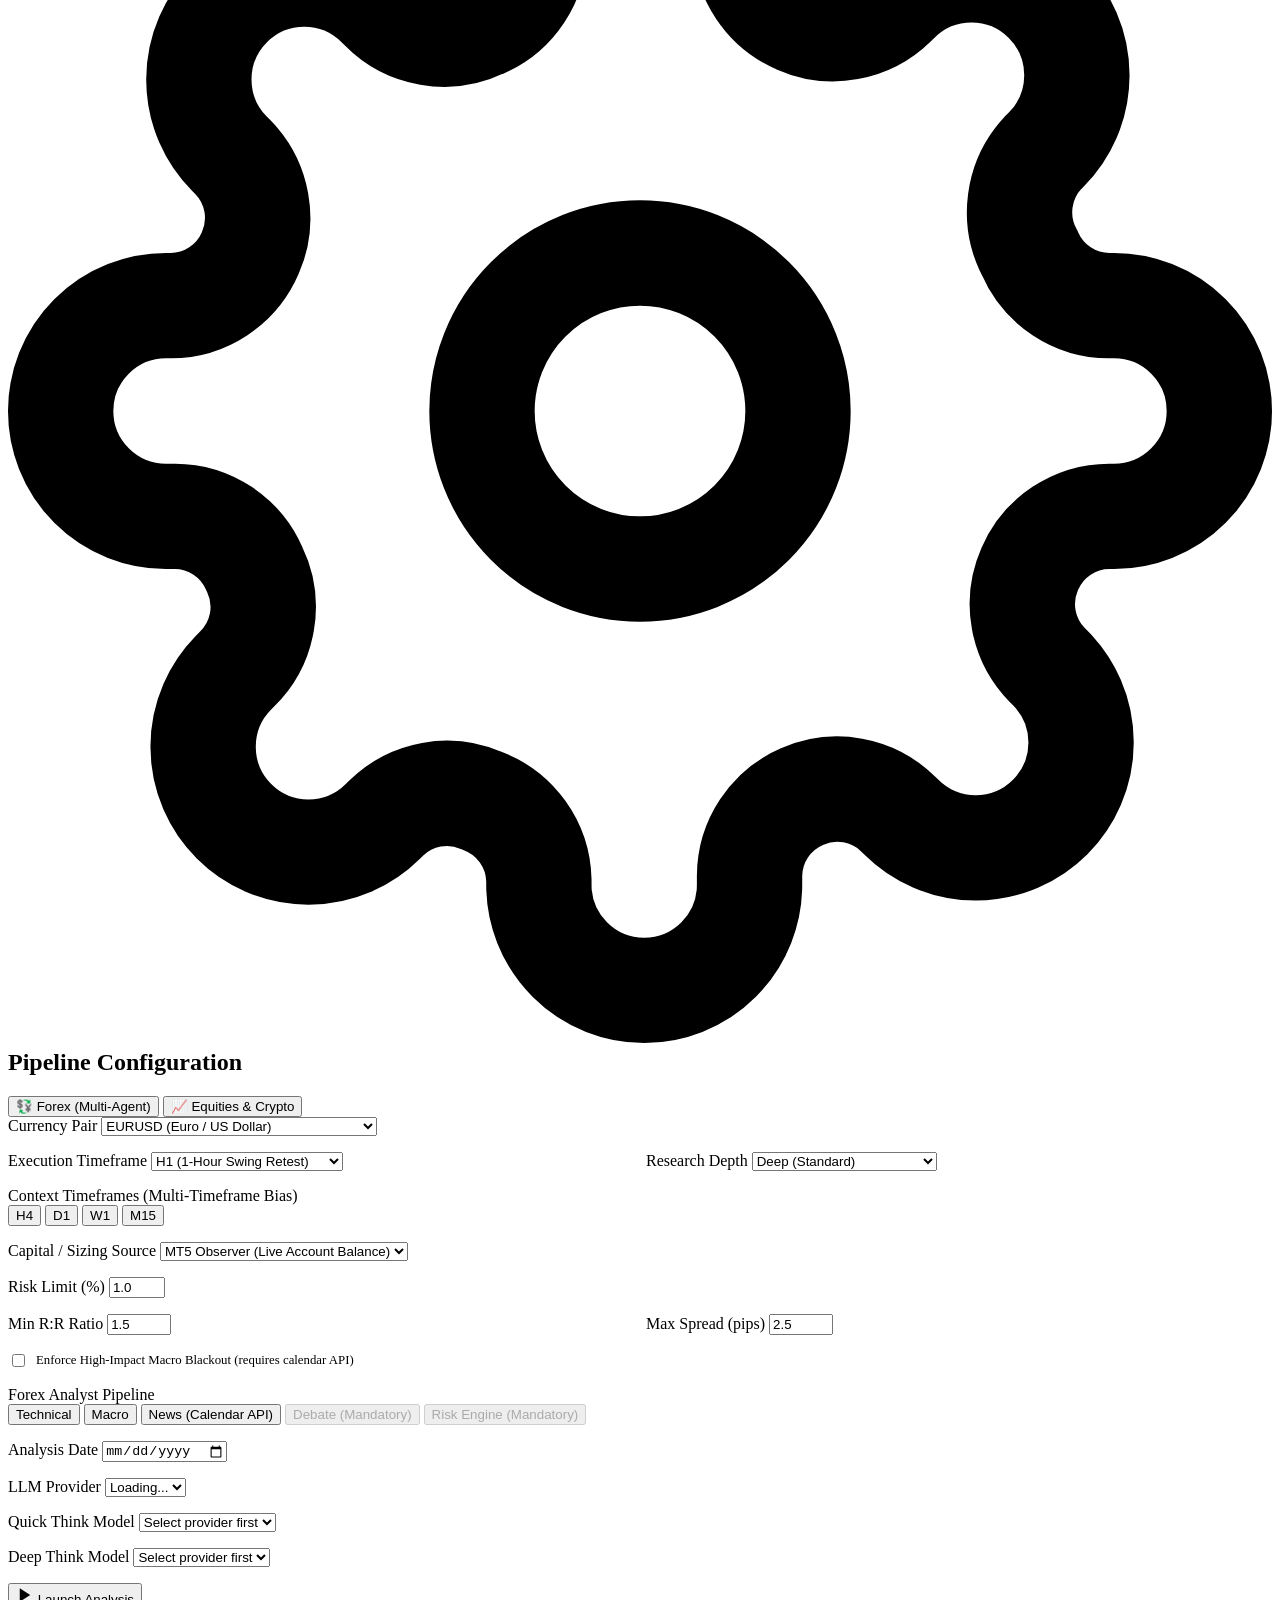
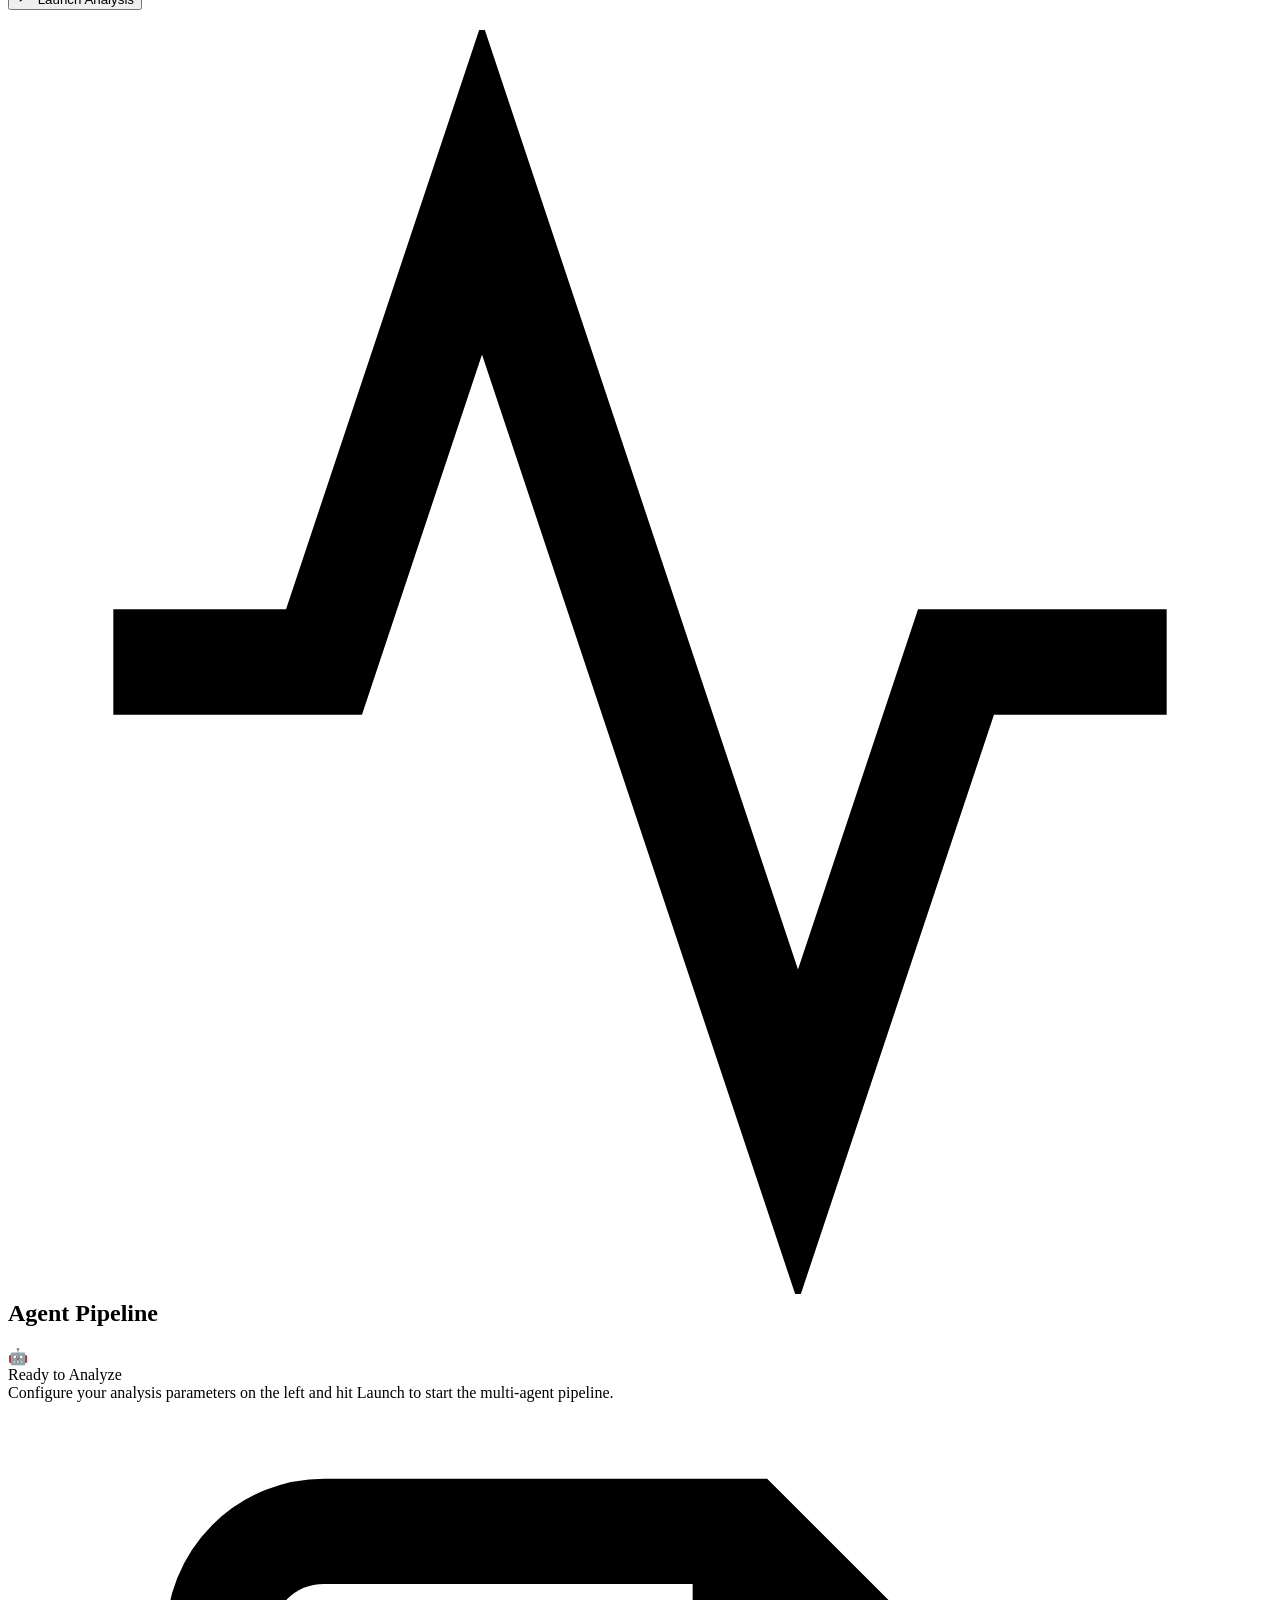
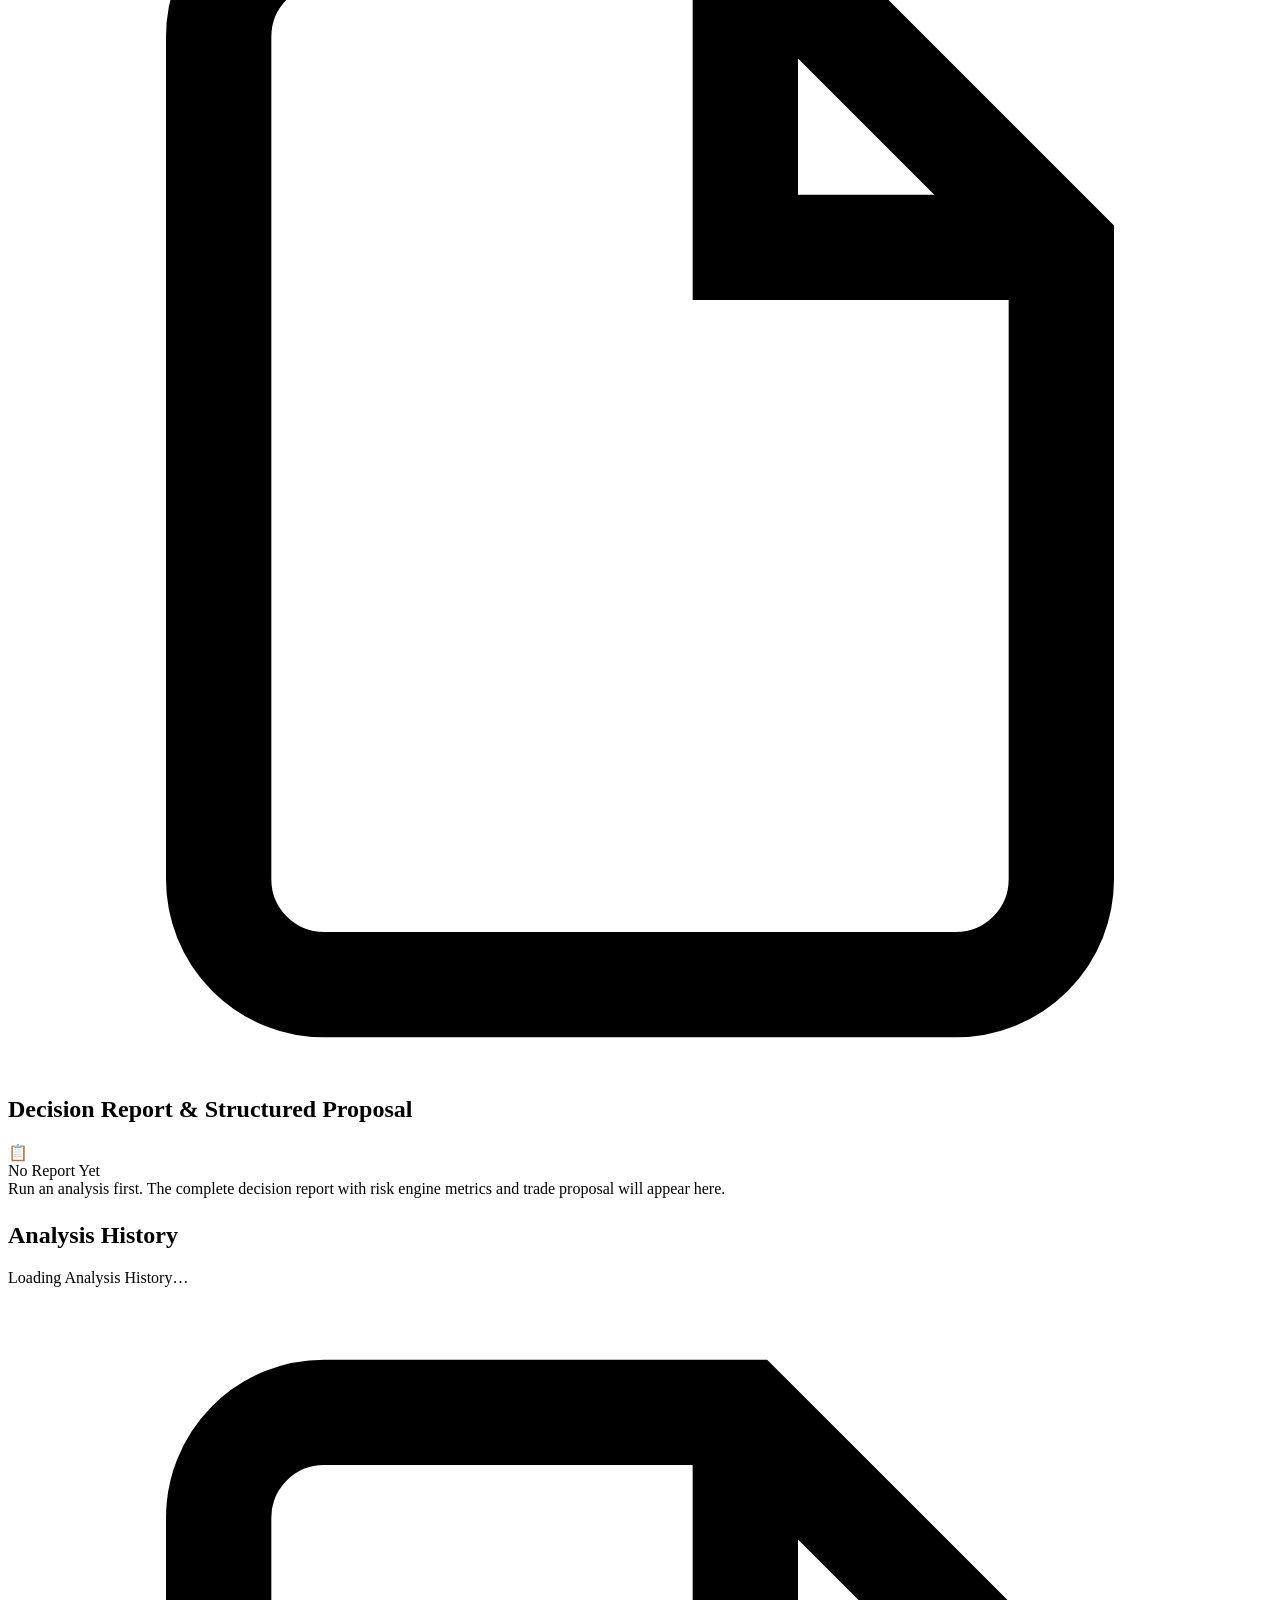
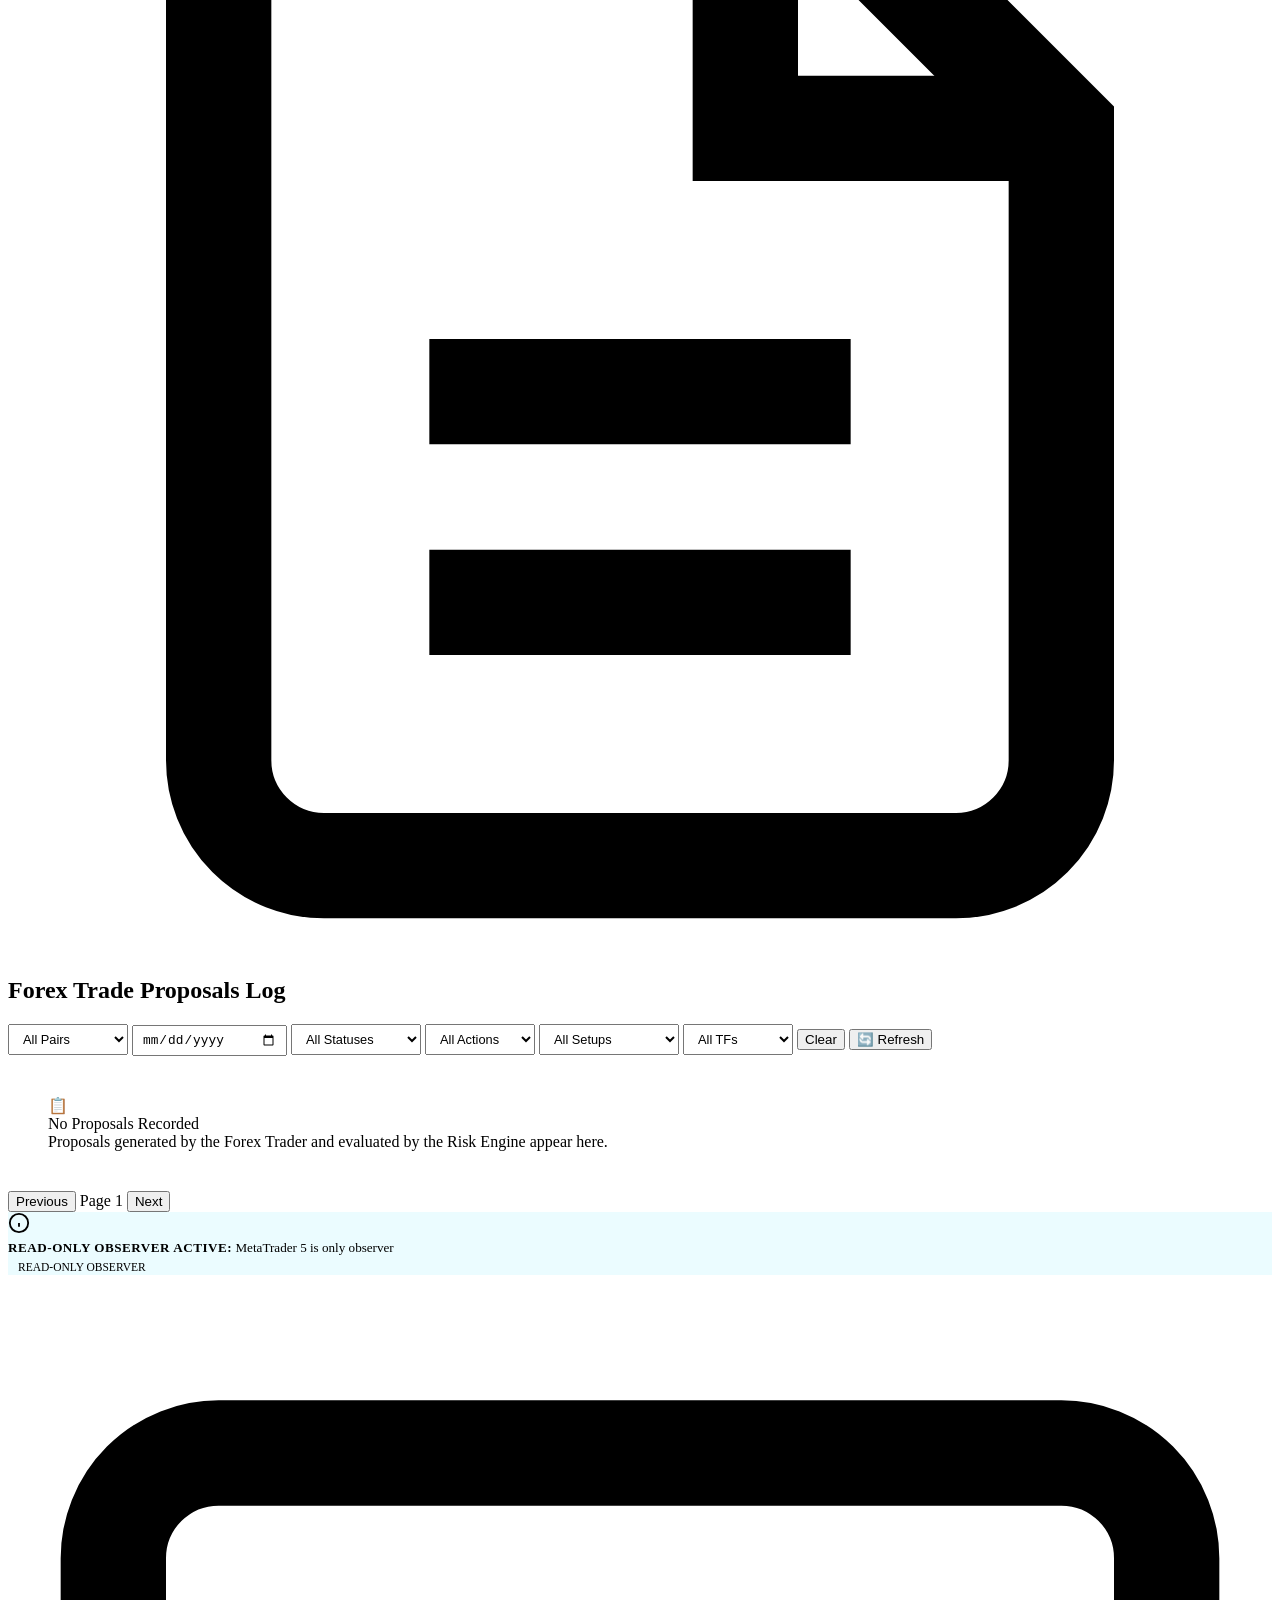
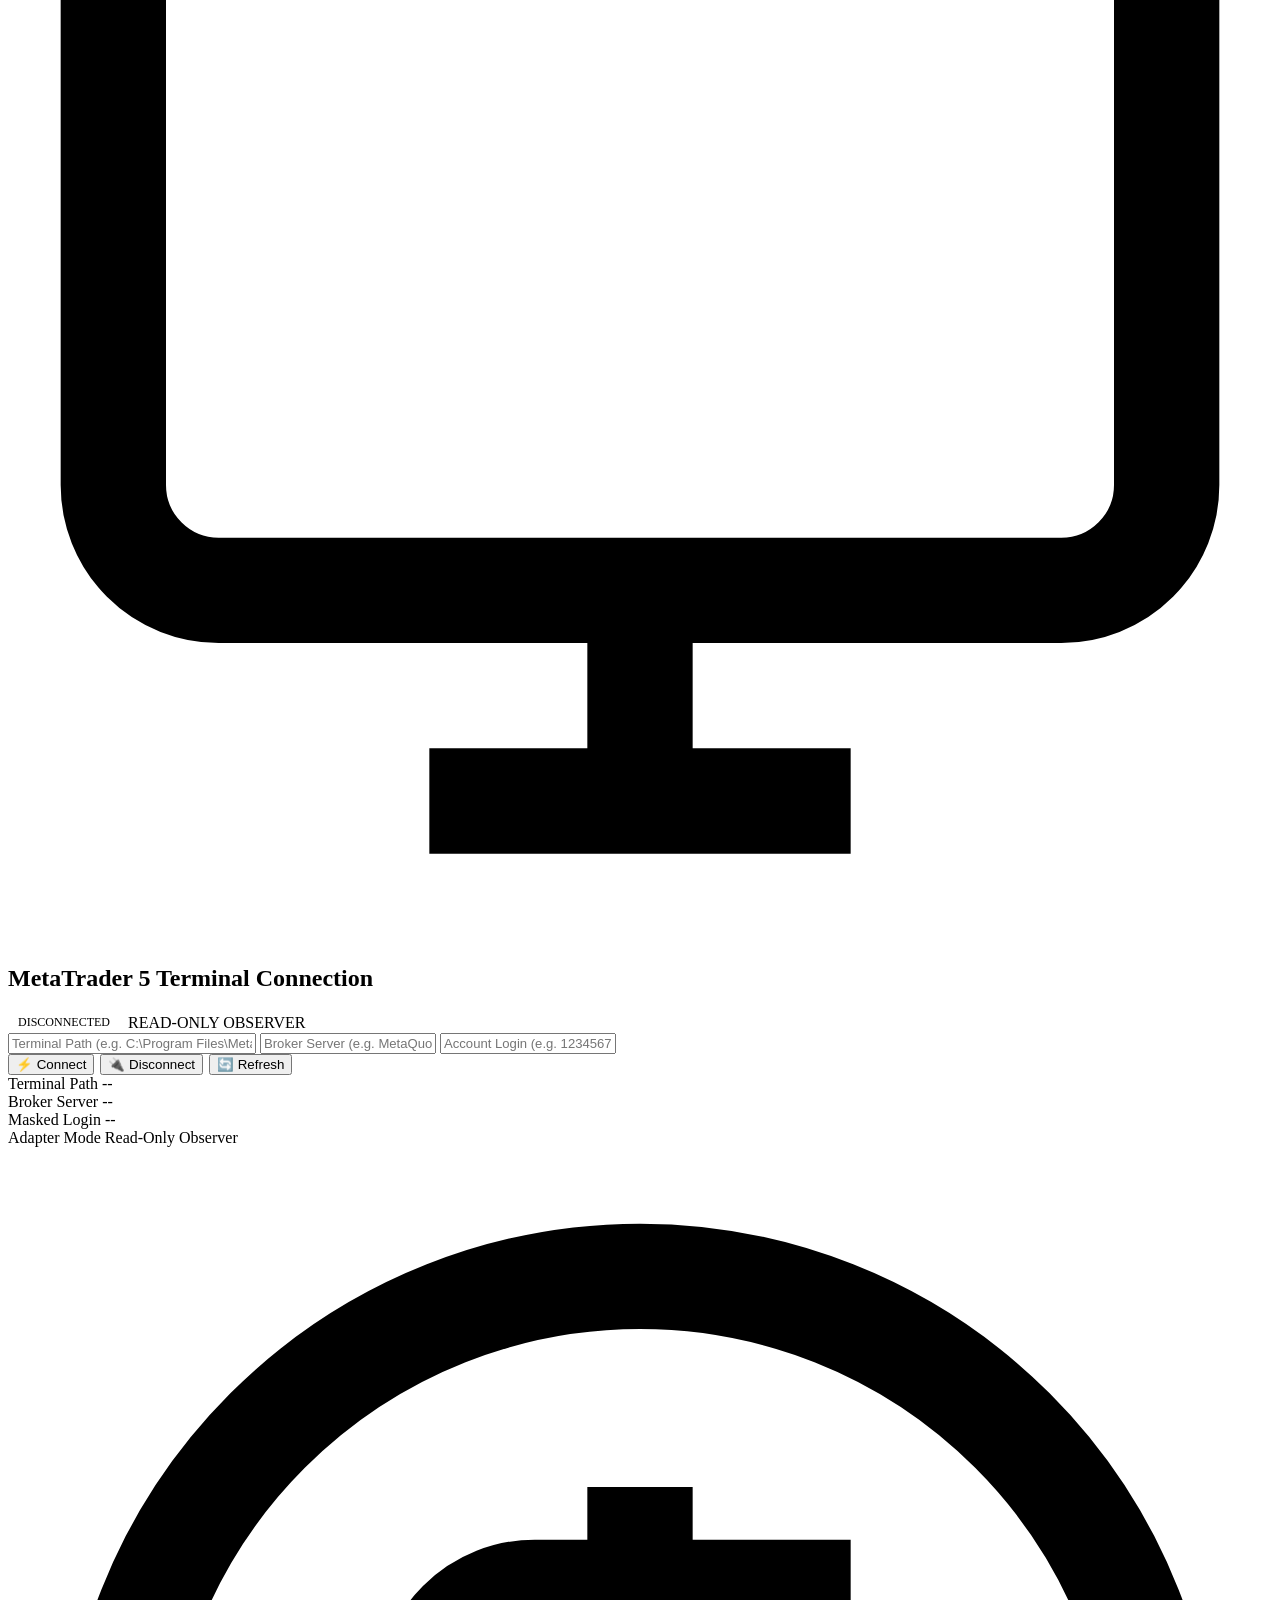
==== commit 0af02f26: "Adding Pair Observer with previous week analyzer" ====
--- a/web/static/index.html
+++ b/web/static/index.html
@@ -5,7 +5,7 @@
   <meta name="viewport" content="width=device-width, initial-scale=1.0">
   <meta name="description" content="TradingAgents — Multi-Agent AI Forex & Equities Decision-Support Dashboard">
   <title>TradingAgents — AI Trading Terminal</title>
-  <link rel="stylesheet" href="/static/styles.css?v=2.13">
+  <link rel="stylesheet" href="/static/styles.css?v=3.0">
   <link rel="icon" href="data:image/svg+xml,<svg xmlns='http://www.w3.org/2000/svg' viewBox='0 0 100 100'><text y='.9em' font-size='90'>📊</text></svg>">
 </head>
 <body>
@@ -16,7 +16,7 @@
       <a href="/" class="logo">
         <img src="/static/hero.jpg" alt="Logo" class="logo-icon">
         <span class="logo-text">TradingAgents</span>
-        <span class="logo-badge">Institutional Terminal</span>
+        <span class="logo-badge">Market operations</span>
       </a>
       <div style="display: flex; align-items: center; gap: 1rem;">
         <div class="mt5-badge" id="mt5Badge" title="MetaTrader 5 strictly observed in read-only mode. Live orders are never executed.">
@@ -35,7 +35,7 @@
   <div class="app-container">
 
     <!-- ===== Navigation Tabs (9 Subsystems) ===== -->
-    <div class="tabs-wrapper">
+    <nav class="tabs-wrapper" aria-label="Primary subsystems">
       <div class="tabs" role="tablist">
         <button class="tab active" data-view="dashboard" role="tab" aria-selected="true" id="tab-dashboard">
           <span>📊</span> Dashboard
@@ -64,8 +64,15 @@
         <button class="tab" data-view="settings" role="tab" aria-selected="false" id="tab-settings">
           <span>⚙️</span> Settings
         </button>
-      </div>
-    </div>
+        <a class="btn-secondary btn-sm" href="/observer" target="_blank" rel="noopener" aria-label="Open Market Observer in a new tab" style="text-decoration:none; display:inline-flex; align-items:center; gap:0.4rem;">
+          <span>◉</span> Market Observer
+        </a>
+      </div>
+      <div class="rail-policy" aria-label="Execution policy">
+        <span class="rail-policy-mark" aria-hidden="true">M</span>
+        <span><strong>Manual execution</strong><small>MT5 observation is read-only</small></span>
+      </div>
+    </nav>
 
     <!-- ================================================================= -->
     <!-- 1. DASHBOARD VIEW                                                 -->
@@ -284,7 +291,7 @@
             </button>
           </div>
 
-          <form id="analysisForm" autocomplete="off">
+          <form id="analysisForm" autocomplete="off" novalidate>
             <!-- Forex Controls -->
             <div id="forexControls">
               <div class="form-group" style="margin-bottom: 1rem;">
@@ -931,7 +938,7 @@
             <span>Historical Agent Backtest: Full point-in-time multi-agent execution. Zero lookahead leakage.</span>
           </div>
 
-          <form id="backtestForm" autocomplete="off">
+          <form id="backtestForm" autocomplete="off" novalidate>
             <div class="form-group" style="margin-bottom: 1rem;">
               <label class="form-label" for="btPair">Currency Pair</label>
               <select class="form-select" id="btPair">
